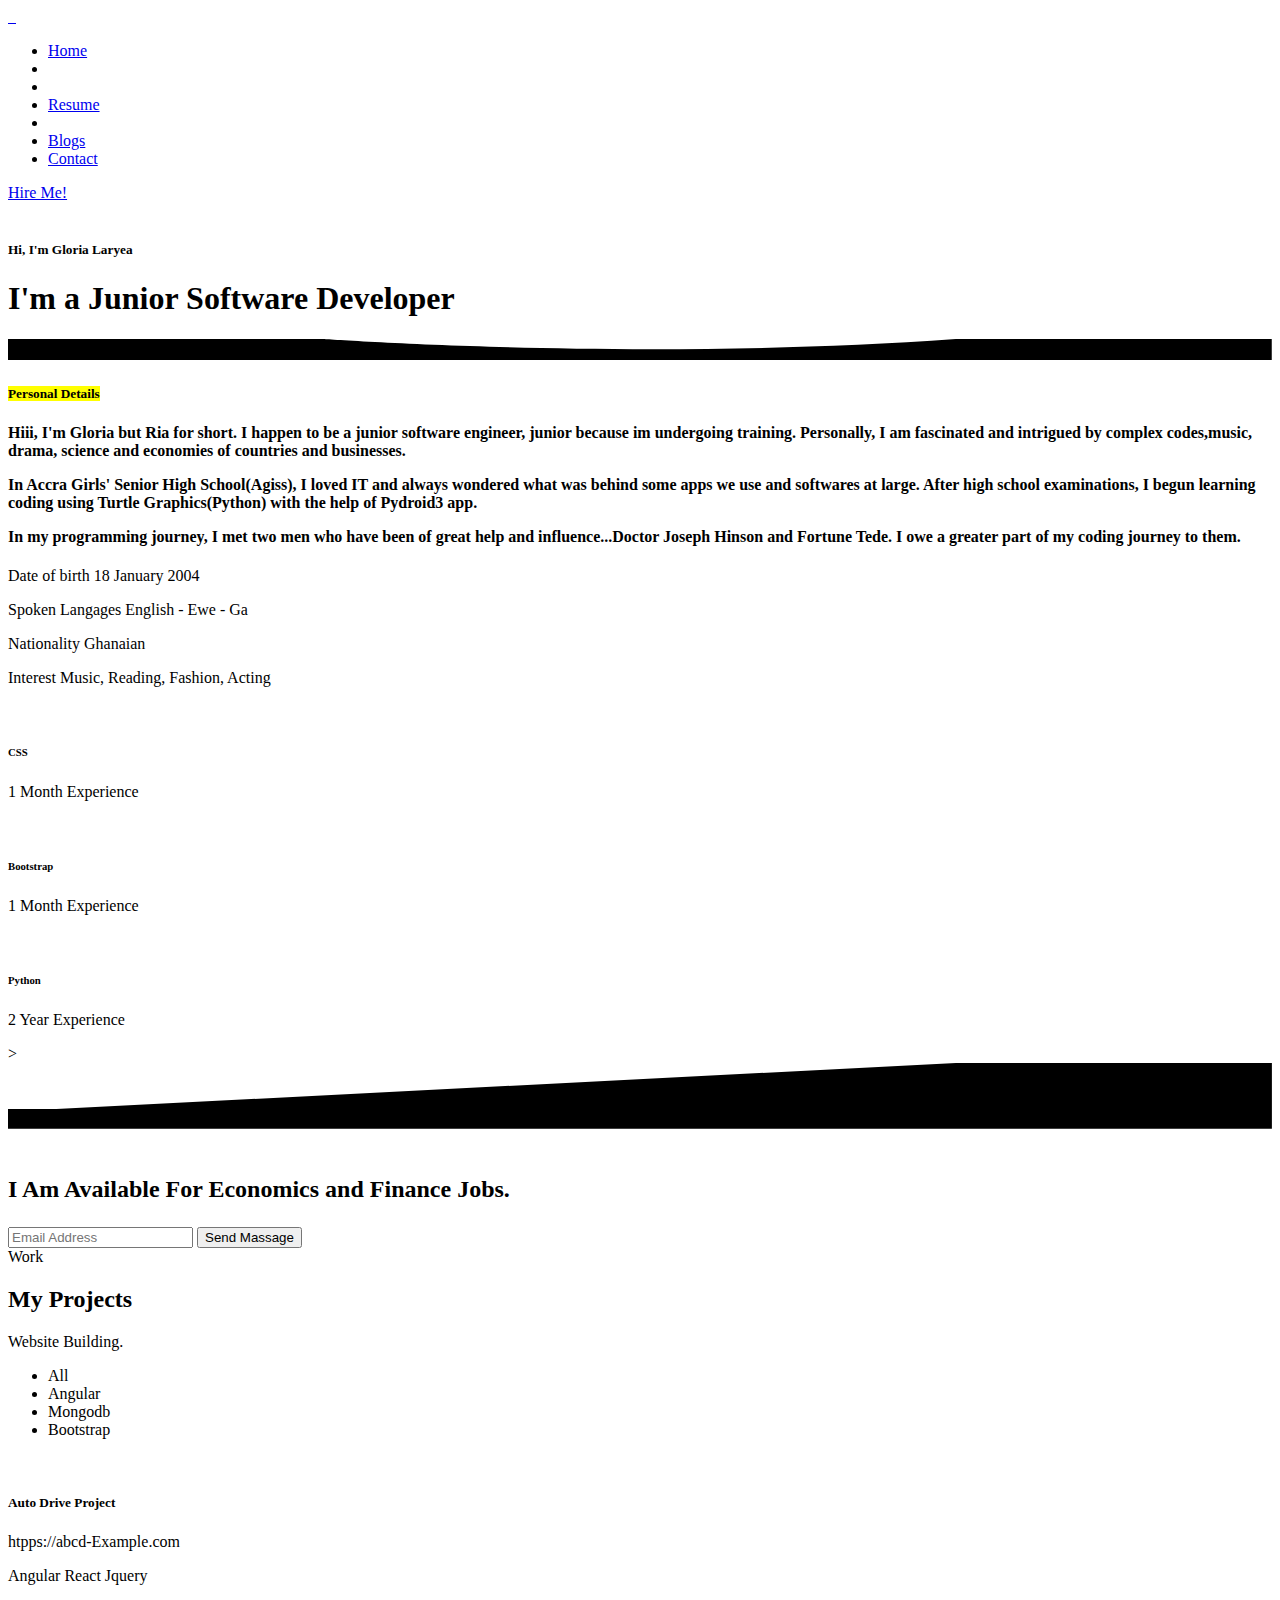
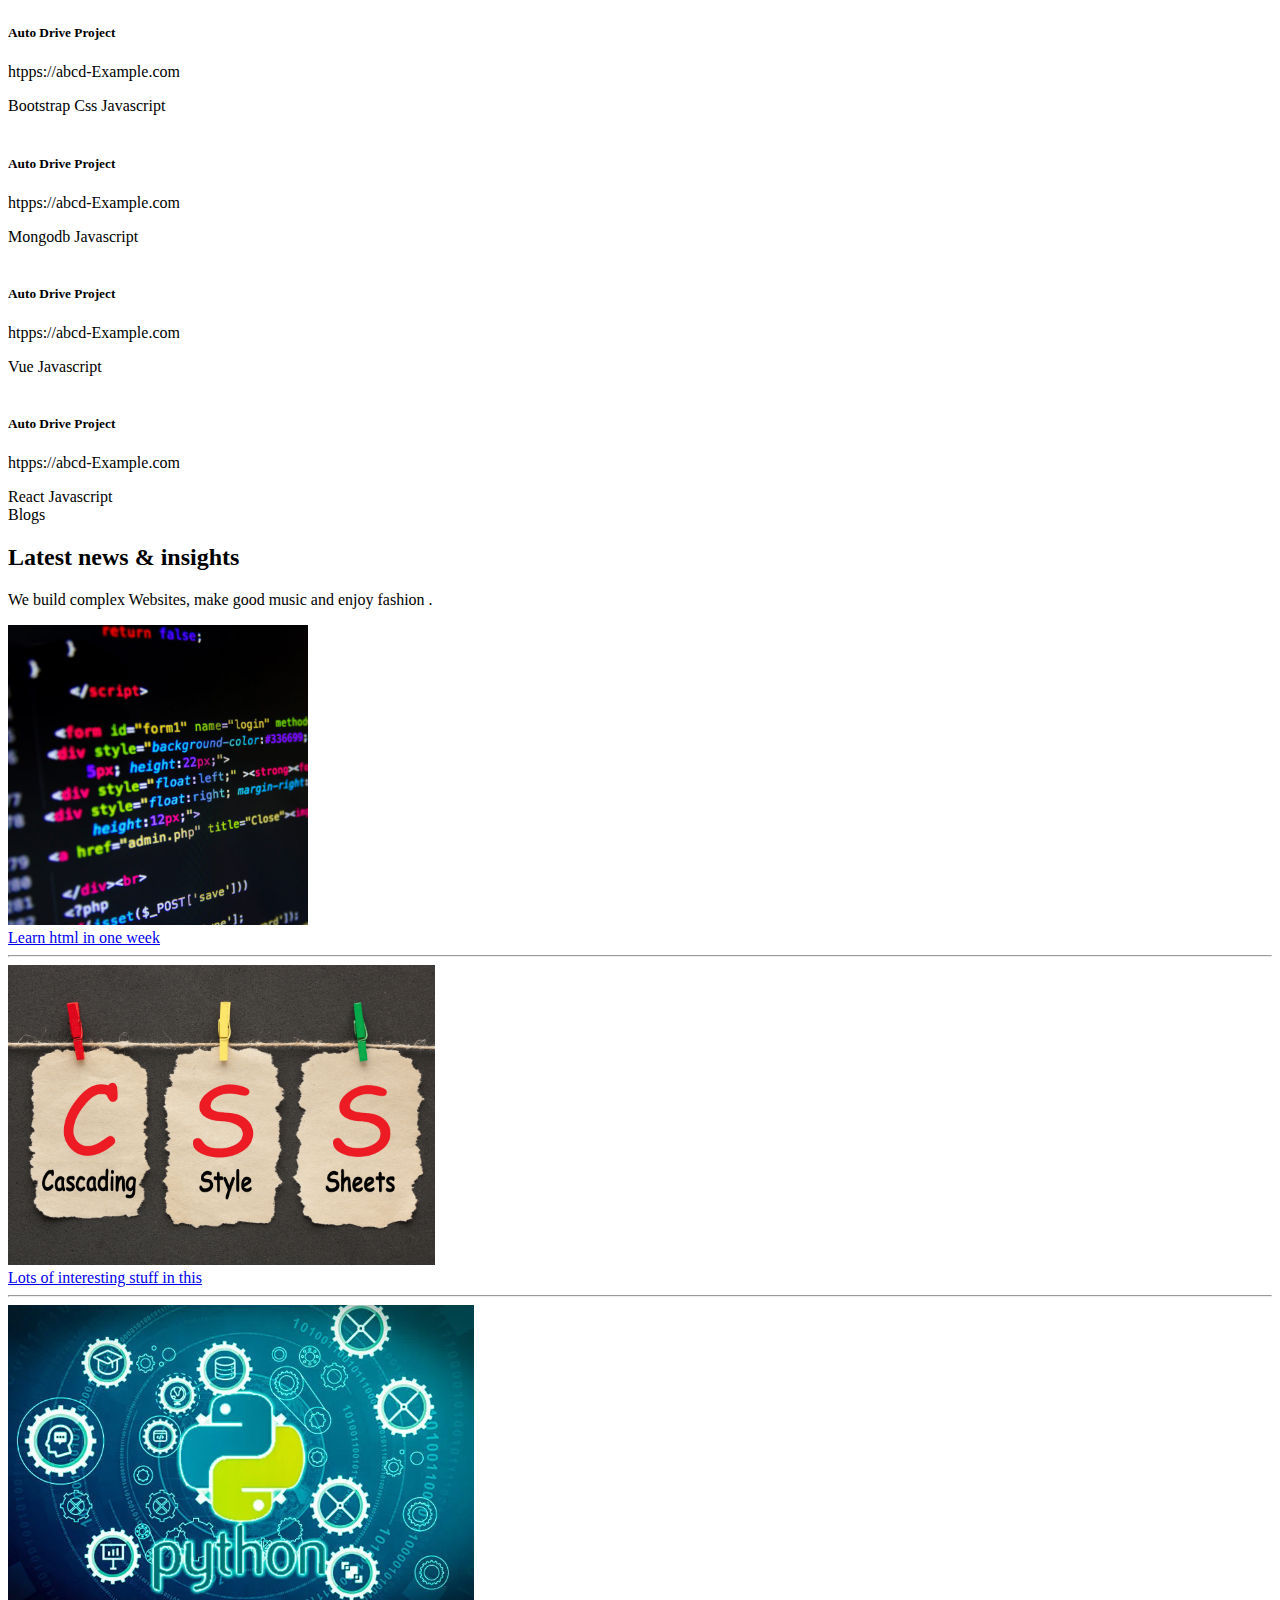
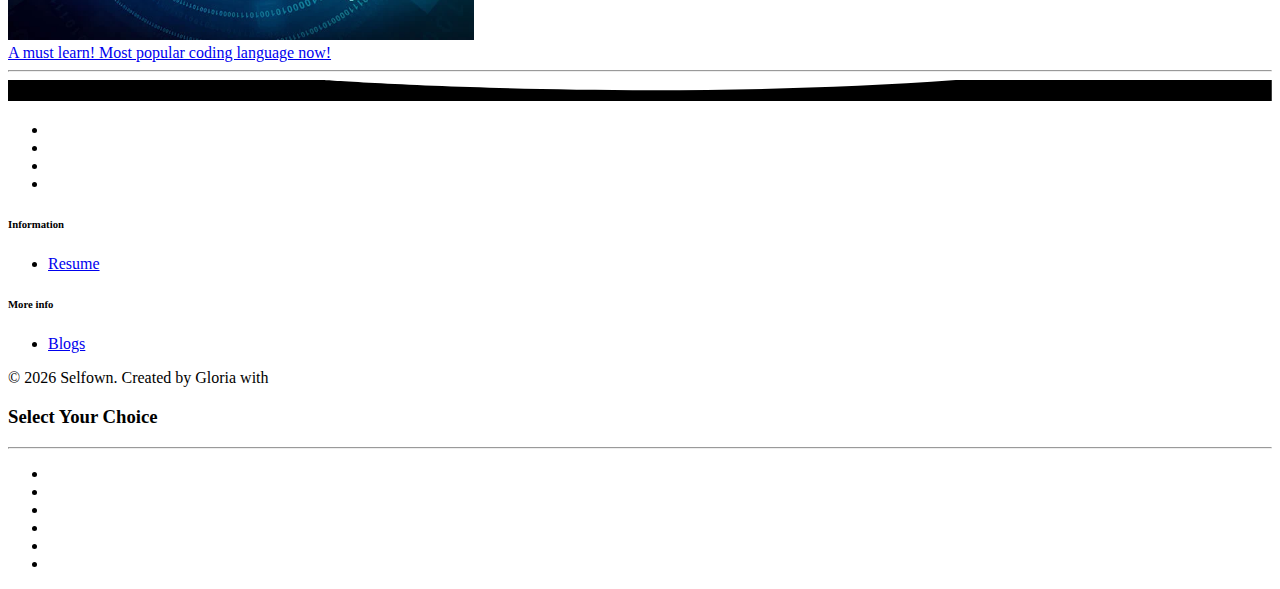
==== index.html @ b5bde8a4 "fixhomepage" ====
<!DOCTYPE html>
<html lang="en">
    
<!-- Mirrored from mannatthemes.com/selfown/default/index.html by HTTrack Website Copier/3.x [XR&CO'2014], Fri, 25 Nov 2022 14:54:47 GMT -->
<head>
        <meta charset="utf-8" />
        <title>Selfown - Responsive Personal page</title>
        <meta name="viewport" content="width=device-width, initial-scale=1.0" />
        <meta name="description" content="Premium Bootstrap 5 Template" />
        <meta name="keywords" content="bootstrap 5, premium, marketing, multipurpose" />
        <meta content="Mannatthemes" name="author" />

        <!-- favicon -->
        <link rel="shortcut icon" href="images/favicon.ico" />

        <!-- css -->
        <link href="css/bootstrap.min.css" rel="stylesheet" type="text/css" />
        <link href="css/style.min.css" rel="stylesheet" type="text/css" />

        <!-- colors -->
        <link href="css/colors/default.css" rel="stylesheet" type="text/css" id="color-opt" />
    </head>

    <body data-bs-spy="scroll" data-bs-target=".navbar" data-bs-offset="80" >
        <!-- start navbar -->
        <nav class="navbar navbar-expand-lg fixed-top sticky" id="navbar">
            <div class="container">
                <a href="index.html" class="navbar-brand">
                    <img src="images/logo-sm.png" class="logo-sm" alt="" height="24" />
                    <img src="images/logo-light.png" class="logo-light" alt="" height="16" />
                    <img src="images/logo-dark.png" class="logo-dark" alt="" height="16" />
                </a><!--end navbar-brand-->
                <a href="javascript:void(0)" class="navbar-toggler" data-bs-toggle="collapse" data-bs-target="#navbarNav" aria-controls="navbarNav" aria-expanded="false" aria-label="Toggle navigation">
                    <span class="navbar-toggle-icon"><i data-feather="menu"></i></span>
                </a><!--end navbar-toggler-->

                <div class="collapse navbar-collapse" id="navbarNav">
                    <ul class="navbar-nav mx-auto navbar-center mt-lg-0 mt-2">
                        <li class="nav-item">
                            <a class="nav-link active" href="index.html">Home</a>
                        </li><!--end nav-item-->
                        <li class="nav-item">
                            <!-- <a class="nav-link" href="about.html">About</a> -->
                        </li><!--end nav-item-->
                        <li class="nav-item">
                            <!-- <a class="nav-link" href="services.html">Services</a> -->
                        </li><!--end nav-item-->                        
                        <li class="nav-item">
                            <a class="nav-link" href="resume.html">Resume</a>
                        </li><!--end nav-item-->
                        <li class="nav-item">
                            <!-- <a class="nav-link" href="projects.html">Projects</a> -->
                        </li><!--end nav-item-->
                        <li class="nav-item">
                            <a class="nav-link" href="blogs.html">Blogs</a>
                        </li><!--end nav-item-->
                        <li class="nav-item">
                            <a class="nav-link" href="contact.html">Contact</a>
                        </li><!--end nav-item-->
                    </ul><!--end navbar-nav-->
                    <a href="#" class="btn btn-sm nav-btn text-primary mb-4 mb-lg-0">Hire Me! <i class="icon-xxs ms-1" data-feather="chevrons-right"></i></a>
                </div><!-- end #navbarNav -->
            </div><!-- end container -->
        </nav>
        <!-- end navbar -->

        <!-- start hero -->
        <section class="hero-one position-relative main-bg" id="home"  style="background-image: url(images/personal/main-bg.png); background-size: cover; background-position: center center;">
            <div class="container">
                <div class="row align-items-center justify-content-center">
                    
                    <div class="col-lg-5  mx-auto mt-5"> 
                        <img src="images/personal/1.png" alt="" class="img-fluid ml-lg-5">
                    </div><!--end col--> 
                    <div class="col-lg-7 text-center px-0 px-xl-4 mt-5 mt-lg-0 pt-5 pt-lg-0">
                        <h5 class="d-inline-block py-1 px-3 rounded text-muted font-secondary">Hi, I'm Gloria Laryea</h5>
                        <h1 class="hero-title mb-4 font-secondary fo">I'm a Junior Software <mark><span class="fw-medium typewrite" data-period="2000"></span>  </span> </span></mark> Developer</h1>   
                        <span class="wrap"></span>                     
                        <div class="mb-5 mb-lg-0">                           
                            <div class="d-inline-block">
                                <!-- <a href="#" class="btn btn-primary">Download CV</a> -->
                            </div>
                        </div>
                    </div><!--end col-->                  
                </div><!--end row-->             
            </div><!-- end container -->
        </section>
        <!-- end hero -->
        <div class="position-relative">
            <div class="shape overflow-hidden text-white">
                <svg viewBox="0 0 2880 48" fill="none" xmlns="http://www.w3.org/2000/svg">
                    <path d="M0 48H1437.5H2880V0H2160C1442.5 52 720 0 720 0H0V48Z" fill="currentColor"></path>
                </svg>
            </div>
        </div>
        <!-- start about -->
        <section class="section" id="about">
            <div class="container">
                <div class="row align-items-center">                
                    <div class="col-lg-6 align-self-center">
                        <h5 class="fs-24 text-dark fw-medium"><mark>Personal Details</mark></h5>       
                        <h4 class="fw-normal lh-base text-gray-700 mb-4 fs-20"><p>Hiii, I'm Gloria but Ria for short. I happen to be a junior software engineer, junior because im undergoing training. Personally, I am fascinated and intrigued by complex codes,music, drama, science and economies of countries and businesses.</p>

                            <p>In Accra Girls' Senior High School(Agiss), I loved IT and always wondered what was behind some apps we use and softwares at large. After high school examinations, I begun learning coding using Turtle Graphics(Python) with the help of Pydroid3 app.</p>
                            
                            <p>In my programming journey, I met two men who have been of great help and influence...Doctor Joseph Hinson and Fortune Tede. I owe a greater part of my coding journey to them.</p>
                        
                            
    
                        </h4>
                        <div class="social">
                            <a href="https://facebook.com/Akosua Sparkle">
                                <i class="lab la-facebook facebook me-1"></i>
                            </a>
                            <a href="https://telegram.com/lor_riaa">
                                <i class="lab la-telegram telegram me-1"></i>
                            </a>
                            <a href="https://whatsapp.com/0557023655">
                                <i class="lab la-whatsapp whatsapp me-1"></i>
                            </a>
                            <a href="https://instagram.com/_gloria_enyonam">
                                <i class="lab la-instagram instagram"></i>
                            </a>
                            
                        </div>
                    </div><!--end col--> 
                    <div class="col-lg-5 ms-auto align-self-center">
                        <div class="mb-5 mb-lg-0">
                            <p class="mb-2">
                                <span class="personal-detail-title">Date of birth</span> 
                                <span class="personal-detail-info">18 January 2004</span>
                            </p>
                            <p class="mb-2">
                                <span class="personal-detail-title">Spoken Langages</span> 
                                <span class="personal-detail-info">English - Ewe - Ga</span>
                            </p>
                            <p class="mb-2">
                                <span class="personal-detail-title">Nationality</span> 
                                <span class="personal-detail-info">Ghanaian</span>
                            </p>
                            <p class="mb-2">
                                <span class="personal-detail-title">Interest</span> 
                                <span class="personal-detail-info">Music, Reading, Fashion, Acting</span>
                            </p>
                        </div>
                    </div><!--end col-->
                    <div class="col-12 mt-5">
                        <div class="d-flex flex-wrap justify-content-center  mt-4 mt-md-5">
                         
                                
                               
                            <div class="mx-3 ms-sm-0 ms-sm-0 mb-3 card-bg rounded p-1 pe-3 p-md-3 pe-md-4 shadow-sm">
                                <div class="d-flex align-items-center">
                                    <div class="thumb-md d-flex flex-wrap justify-content-center align-items-center">
                                        <img src="images/logos/Angular.svg" alt="" class="" height="34">
                                    </div>
                                    <div class="ms-3">
                                        <h6 class="mb-0 fw-medium text-gray-700">CSS</h6>
                                        <p class="text-muted mb-0 fs-12">1 Month Experience</p>
                                    </div>
                                </div>                           
                            </div><!--/div-->
                            <div class="mx-3 ms-sm-0 ms-sm-0 mb-3 card-bg rounded p-1 pe-3 p-md-3 pe-md-4 shadow-sm">
                                <div class="d-flex align-items-center">
                                    <div class="thumb-md d-flex flex-wrap justify-content-center align-items-center">
                                        <img src="images/logos/bootstrap.svg" alt="" class="" height="34">
                                    </div>
                                    <div class="ms-3">
                                        <h6 class="mb-0 fw-medium text-gray-700">Bootstrap</h6>
                                        <p class="text-muted mb-0 fs-12">1 Month Experience</p>
                                    </div>
                                </div>                           
                            </div><!--/div-->
                            <div class="mx-3 ms-sm-0 ms-sm-0 mb-3 card-bg rounded p-1 pe-3 p-md-3 pe-md-4 shadow-sm">
                                <div class="d-flex align-items-center">
                                    <div class="thumb-md d-flex flex-wrap justify-content-center align-items-center">
                                        <img src="images/logos/vue.svg" alt="" class="" height="34">
                                    </div>
                                    <div class="ms-3">
                                        <h6 class="mb-0 fw-medium text-gray-700">Python</h6>
                                        <p class="text-muted mb-0 fs-12">2 Year Experience</p>
                                    </div>
                                </div>                           
                            </div><!--/div-->
                            
                            </div><!--/div-->
                        </div><!-- End div -->
                    </div><!-- End Col -->
                </div><!--end row--> 
            </div><!-- end container -->
        </section>
        <!-- end about -->
        <!-- start services -->
        
        
        <!-- start resume -->
       >
        
        <div class="position-relative"> 
            <div class="shape overflow-hidden text-light"> 
                <svg viewBox="0 0 2880 150" fill="none" xmlns="http://www.w3.org/2000/svg"> <path d="M110 105L2160 0H2880V150H0V105H110Z" fill="currentColor"></path> </svg>
            </div>
        </div>
        <!--what client says -->
       
        <section class="section bg-light cta-pettern" id="cta">
            <div class="container">            
                <div class="row align-items-center">
                    <div class="col-lg-6">
                        <div class="pattern-1 position-absolute">
                            <img src="images/p-1.svg" alt="" class="" height="80">
                        </div>
                        <h2 class="text-dark" style="line-height: 1.5; position: relative;">I Am Available For Economics and Finance Jobs.</h2>
                        <!-- <p class="text-muted mb-0">Browse hundreds of job offers and find the bestsuitable position.</p> -->
                    </div><!--end col--> 
                    <div class="col-lg-6 ml-auto">
                        <div class="cta-search">
                            <form class="position-relative">
                                <input type="email" placeholder="Email Address" required="">
                                <button type="submit" class="btn btn-dark">Send Massage</button>
                            </form>
                        </div>
                    </div><!--end col--> 
                </div><!--end row--> 
            </div><!--end container--> 
        </section>
        <!-- start projects -->
        <section class="section" id="projects">
            <div class="container">                
                <div class="row justify-content-center mb-4">
                    <div class="col-12 col-md-10 col-lg-7 text-center">
                        <span class="badge badge-lg rounded bg-soft-alt-success fw-normal fs-13 text-uppercase">Work</span>
                        <h2 class="fs-2 fw-medium lh-1 text-dark my-3">My Projects</h2>
                        <p class="text-gray-700 fs-18 fs-lg mb-4 mb-md-5 lh-lg">
                          Website Building.
                        </p>
                    </div><!--end col-->
                </div><!--end row-->
                <div class="row">                    
                    <div class="col-12 filters-group-wrap">
                        <div class="filters-group mb-5">                            
                            <ul class="mb-0 list-unstyled filter-options filter-tab">
                                <li class="list-inline-item position-relative text-dark active" data-group="all">All</li>
                                <li class="list-inline-item position-relative text-dark" data-group="angular">Angular</li>
                                <li class="list-inline-item position-relative text-dark" data-group="mongodb">Mongodb</li>
                                <li class="list-inline-item position-relative text-dark" data-group="bootstrap">Bootstrap</li>
                            </ul>
                        </div>
                    </div><!--end col-->
                </div><!--end row-->
                <div class="row d-flex  g-1 justify-content-center" id="grid">
                    <div class="col-lg-4 col-md-6 picture-item" data-groups='["angular", "bootstrap"]'>
                        <div class="card rounded shadow border-0 m-2">
                            <div class="card-body p-4 m-2">
                                <div class="media mb-3">
                                    <div class="bg-soft-alt-orange d-flex justify-content-center align-items-center thumb-xl  rounded">
                                        <img src="images/logos/Angular.svg" alt="" class="thumb-md">
                                    </div>
                                    <div class="media-body ms-3 align-self-center">
                                        <h5 class="text-dark fs-18 fw-medium m-0">Auto Drive Project</h5>
                                        <p class="text-muted mb-0 fs-13">htpps://abcd-Example.com <a href="#"><i class="ti ti-external-link fs-18 text-primary"></i></a></p>
                                    </div><!--end media-body-->
                                </div><!--end media-->  
                                <span class="badge badge-lg rounded bg-soft-alt-info fw-normal fs-12 text-uppercase">Angular</span>
                                <span class="badge badge-lg rounded bg-soft-alt-info fw-normal fs-12 text-uppercase">React</span>
                                <span class="badge badge-lg rounded bg-soft-alt-info fw-normal fs-12 text-uppercase">Jquery</span>
                            </div><!-- end card-body -->
                        </div><!-- end card -->
                    </div><!-- end col -->
                    <div class="col-lg-4 col-md-6 picture-item" data-groups='["bootstrap"]'>
                        <div class="card rounded shadow border-0 m-2">
                            <div class="card-body p-4 m-2">
                                <div class="media mb-3">
                                    <div class="bg-soft-alt-info d-flex justify-content-center align-items-center thumb-xl  rounded">
                                        <img src="images/logos/bootstrap.svg" alt="" class="thumb-md">
                                    </div>
                                    <div class="media-body ms-3 align-self-center">
                                        <h5 class="text-dark fs-18 fw-medium m-0">Auto Drive Project</h5>
                                        <p class="text-muted mb-0 fs-13">htpps://abcd-Example.com <a href="#"><i class="ti ti-external-link fs-18 text-primary"></i></a></p>
                                    </div><!--end media-body-->
                                </div><!--end media-->                             
                                <span class="badge badge-lg rounded bg-soft-alt-info fw-normal fs-12 text-uppercase">Bootstrap</span>
                                <span class="badge badge-lg rounded bg-soft-alt-info fw-normal fs-12 text-uppercase">Css</span>
                                <span class="badge badge-lg rounded bg-soft-alt-info fw-normal fs-12 text-uppercase">Javascript</span>
                            </div><!-- end card-body -->
                        </div><!-- end card -->
                    </div><!-- end col -->
                    <div class="col-lg-4 col-md-6 picture-item" data-groups='["mongodb", "vue", "angular"]'>
                        <div class="card rounded shadow border-0 m-2">
                            <div class="card-body p-4 m-2">
                                <div class="media mb-3">
                                    <div class="bg-soft-alt-success d-flex justify-content-center align-items-center thumb-xl  rounded">
                                        <img src="images/logos/mongodb.svg" alt="" class="thumb-md">
                                    </div>
                                    <div class="media-body ms-3 align-self-center">
                                        <h5 class="text-dark fs-18 fw-medium m-0">Auto Drive Project</h5>
                                        <p class="text-muted mb-0 fs-13">htpps://abcd-Example.com <a href="#"><i class="ti ti-external-link fs-18 text-primary"></i></a></p>
                                    </div><!--end media-body-->
                                </div><!--end media-->                             
                                <span class="badge badge-lg rounded bg-soft-alt-info fw-normal fs-12 text-uppercase">Mongodb</span>
                                <span class="badge badge-lg rounded bg-soft-alt-info fw-normal fs-12 text-uppercase">Javascript</span>
                            </div><!-- end card-body -->
                        </div><!-- end card -->
                    </div><!-- end col --> 
                    <div class="col-lg-4 col-md-6 picture-item" data-groups='["vue"]'>
                        <div class="card rounded shadow border-0 m-2">
                            <div class="card-body p-4 m-2">
                                <div class="media mb-3">
                                    <div class="bg-soft-alt-success d-flex justify-content-center align-items-center thumb-xl  rounded">
                                        <img src="images/logos/vue.svg" alt="" class="thumb-md">
                                    </div>
                                    <div class="media-body ms-3 align-self-center">
                                        <h5 class="text-dark fs-18 fw-medium m-0">Auto Drive Project</h5>
                                        <p class="text-muted mb-0 fs-13">htpps://abcd-Example.com <a href="#"><i class="ti ti-external-link fs-18 text-primary"></i></a></p>
                                    </div><!--end media-body-->
                                </div><!--end media-->                             
                                <span class="badge badge-lg rounded bg-soft-alt-info fw-normal fs-12 text-uppercase">Vue</span>
                                <span class="badge badge-lg rounded bg-soft-alt-info fw-normal fs-12 text-uppercase">Javascript</span>
                            </div><!-- end card-body -->
                        </div><!-- end card -->
                    </div><!-- end col -->
                    <div class="col-lg-4 col-md-6 picture-item" data-groups='["react", "angular"]'>
                        <div class="card rounded shadow border-0 m-2">
                            <div class="card-body p-4 m-2">
                                <div class="media mb-3">
                                    <div class="bg-soft-alt-primary d-flex justify-content-center align-items-center thumb-xl  rounded">
                                        <img src="images/logos/react.svg" alt="" class="thumb-md">
                                    </div>
                                    <div class="media-body ms-3 align-self-center">
                                        <h5 class="text-dark fs-18 fw-medium m-0">Auto Drive Project</h5>
                                        <p class="text-muted mb-0 fs-13">htpps://abcd-Example.com <a href="#"><i class="ti ti-external-link fs-18 text-primary"></i></a></p>
                                    </div><!--end media-body-->
                                </div><!--end media-->                             
                                <span class="badge badge-lg rounded bg-soft-alt-info fw-normal fs-12 text-uppercase">React</span>
                                <span class="badge badge-lg rounded bg-soft-alt-info fw-normal fs-12 text-uppercase">Javascript</span>
                            </div><!-- end card-body -->
                        </div><!-- end card -->
                    </div><!-- end col -->                    
                </div><!-- end row -->
            </div><!-- end container -->
        </section>
        <!-- end projects -->
        
        <!-- our blogs -->
        <section class="section " id="blogs">
            <div class="container pb-5">
                <div class="row justify-content-center mb-4">
                    <div class="col-12 col-md-10 col-lg-7 text-center">
                        <span class="badge badge-lg rounded bg-soft-alt-success fw-normal fs-13 text-uppercase">Blogs</span>
                        <h2 class="fs-2 fw-normal lh-1 text-dark my-3">Latest news & insights</h2>
                        <p class="text-gray-700 fs-18 fs-lg mb-4 mb-md-5 lh-lg">
                            We build complex Websites, make good music and enjoy fashion .
                        </p>
                    </div><!--end col-->
                </div><!--end row-->
                <div class="row align-items-center">
                    <div class="col-lg-4 col-md-6">
                        <div class="card shadow">
                            <img src="images/htmlperfect.jpg" style="height:300px;" alt="" class="img-fluid rounded-top">
                            <div class="card-body">
                                
                                <a href="blog-detail.html" class="fs-20 my-0 d-block fw-medium">Learn html in one week</a>
                                <hr class="hr-dashed">
                                <div class="d-flex justify-content-between">
                                    <div class="meta-box">
                                        <div class="media">
                                            <!-- <img src="images/users/user-7.jpg" alt="" class="thumb-sm rounded-circle me-2 align-self-center"> -->                                       
                                            <div class="media-body align-self-center text-truncate">
                                            </div><!--end media-body-->
                                        </div>                                            
                                    </div><!--end meta-box-->
                                    <div class="align-self-center">
                                        <!-- <a href="blog-detail.html" class="fs-14"> <i class="ti ti-arrow-right align-self-center"></i></a> -->
                                    </div>
                                </div>                                                                 
                            </div><!--end card-body-->
                        </div><!--end card-->
                    </div><!--end col-->
                    <div class="col-lg-4 col-md-6">
                        <div class="card shadow">
                            <img src="images/cssimage.png" style="height:300px ;" alt="" class="img-fluid rounded-top">
                            <div class="card-body">                                
                                <a href="blog-detail.html" class="fs-20 my-0 d-block fw-medium">Lots of interesting stuff in this</a>
                                <hr class="hr-dashed">
                                <div class="d-flex justify-content-between">
                                    <div class="meta-box">
                                        <div class="media">
                                            <!-- <img src="images/users/user-2.jpg" alt="" class="thumb-sm rounded-circle me-2 align-self-center"> -->                                      
                                            <div class="media-body align-self-center text-truncate">
                                    
                                            </div><!--end media-body-->
                                        </div>                                            
                                    </div><!--end meta-box-->
                                    <div class="align-self-center">
                                        <!-- <a href="blog-detail.html" class="fs-14"><i class="ti ti-arrow-right align-self-center"></i></a> -->
                                    </div>
                                </div>                                                                 
                            </div><!--end card-body-->
                        </div><!--end card-->
                    </div><!--end col-->           
                    
                    <div class="col-lg-4 col-md-6">
                        <div class="card shadow">
                            <img src="images/pythonimage.webp" style="min-height: 335px;object-fit: cover;max-height: 335px;" alt="" class="img-fluid rounded-top">
                            <div class="card-body">                                
                                <a href="blog-detail.html" class="fs-20 my-0 d-block fw-medium">A must learn! Most popular coding language now!</a>
                                <hr class="hr-dashed">
                                <div class="d-flex justify-content-between">
                                    <div class="meta-box">
                                        <div class="media">
                                            <!-- <img src="images/users/user-2.jpg" alt="" class="thumb-sm rounded-circle me-2 align-self-center"> -->                                       
                                            <div class="media-body align-self-center text-truncate">
                                            </div><!--end media-body-->
                                        </div>                                            
                                    </div><!--end meta-box-->
                                    <div class="align-self-center">
                                        <!-- <a href="blog-detail.html" class="fs-14"> <i class="ti ti-arrow-right align-self-center"></i></a> -->
                                    </div>
                                </div>                                                                 
                            </div><!--end card-body-->
                        </div><!--end card-->
                    </div><!--end col-->            
                </div><!-- end row -->
            </div>
            <!-- end container -->
        </section>
        <!--end projects-->

        <!-- start contact us -->
       
        <!-- end contact us -->


        <div class="position-relative">
            <div class="shape overflow-hidden bg-footer">
                <svg viewBox="0 0 2880 48" fill="none" xmlns="http://www.w3.org/2000/svg">
                    <path d="M0 48H1437.5H2880V0H2160C1442.5 52 720 0 720 0H0V48Z" fill="currentColor"></path>
                </svg>
            </div>
        </div>

        <!-- start footer -->
        <footer class="footer">
            <div class="container">
                <div class="row">
                    <div class="col-lg-5 border-e-dashed">
                        <a href="layout-one-1.html">
                            
                        <ul class="list-unstyled footer-social mb-0 mt-sm-0 mt-3">
                            <li class="list-inline-item">
                                <a href="https://facebook.com/Akosua Sparkle"> <i class="icon-xs" data-feather="facebook"></i> </a>
                            </li>
                            <li class="list-inline-item">
                                <a href="https://telegram.com/lor_riaa"> <i class="icon-xs" data-feather="telegram"></i> </a>
                            </li>
                            <li class="list-inline-item">
                                <a href="https://whatsapp.com/0557023655"> <i class="icon-xs" data-feather="whatsapp"></i> </a>
                            </li>
                            <li class="list-inline-item">
                                <a href="https://instagram.com/_gloria_enyonam"> <i class="icon-xs" data-feather="instagram"></i> </a>
                            </li>
                        </ul>
                    </div><!-- end col -->
                    <div class="col-lg-6 offset-lg-1">
                        <div class="row">
                            <div class="col-md-4">
                                <!-- <h6 class="text-footer mb-4 mt-sm-0 mt-5">Company</h6> -->
                                <ul class="list-unstyled footer-list">
                                    
                                </ul>
                            </div><!-- end col -->
                            <div class="col-md-4">
                                <h6 class="text-footer mb-4 mt-sm-0 mt-4">Information</h6>
                                <ul class="list-unstyled footer-list">
                                    <li><a href="#resume">Resume</a></li>
                                   
                                </ul>
                            </div><!-- end col -->
                            <div class="col-md-4">
                                <h6 class="text-footer mb-4 mt-sm-0 mt-4">More info</h6>
                                <ul class="list-unstyled footer-list">
                                    <li><a href="#blogs">Blogs</a></li>
                                    
                                </ul>
                            </div><!-- end col -->
                        </div><!-- end row -->
                    </div><!-- end col -->
                </div><!-- end row -->
            </div>
            <!-- end container -->
        </footer>
        <!-- end footer -->

        <!-- start footer alter -->
        <div class="footer-alt">
            <div class="container">
                <div class="row">
                    <div class="col-sm-6">
                        <p> &copy; <script>
                            document.write(new Date().getFullYear())
                        </script> Selfown. Created by Gloria with <i class="las la-heart text-danger"></i></p>
                    </div>
                    <div class="col-sm-6 text-sm-end">
                        <ul class="list-inline mb-0">
                            <!-- <li class="list-inline-item"><a href="#">- Terms & condition<sup class="text-danger">*</sup></a></li> 
                        </ul>
                    </div>
                </div>
                <!-- end row -->
            </div>
            <!-- end container -->
        </div>
        <!-- end footer alter -->

        <!-- Style switcher -->
        <div id="style-switcher" onclick="toggleSwitcher()">
            <div>
                <h3 class="fw-medium mb-0">Select Your Choice</h3>
                <hr class="hr-dashed my-3">
                <ul class="pattern">
                    <li>
                        <a class="color1" href="javascript: void(0);" onclick="setColor('default')"></a>
                    </li>
                    <li>
                        <a class="color2" href="javascript: void(0);" onclick="setColor('info')"></a>
                    </li>
                    <li>
                        <a class="color3" href="javascript: void(0);" onclick="setColor('warning')"></a>
                    </li>
                    <li>
                        <a class="color4" href="javascript: void(0);" onclick="setColor('orange')"></a>
                    </li>
                    <li>
                        <a class="color5" href="javascript: void(0);" onclick="setColor('purple')"></a>
                    </li>
                    <li>
                        <a class="color6" href="javascript: void(0);" onclick="setColor('success')"></a>
                    </li>
                </ul>
            </div>
            <div class="bottom">
                <a href="javascript: void(0);" class="settings rounded-end"><i class="las la-paint-brush fs-22"></i></a>
            </div>
        </div>
        <!-- end Style switcher -->

        <script src="js/bootstrap.bundle.min.js"></script>

        <!-- feather icon -->
        <script src="js/feather.js"></script>
        <script src="js/shuffle.min.js"></script>
        <script src="js/projects.init.js"></script>
        <script src="js/typed.js"></script>

        <script src="js/app.js"></script>
    </body>

<!-- Mirrored from mannatthemes.com/selfown/default/index.html by HTTrack Website Copier/3.x [XR&CO'2014], Fri, 25 Nov 2022 14:55:37 GMT -->
</html>
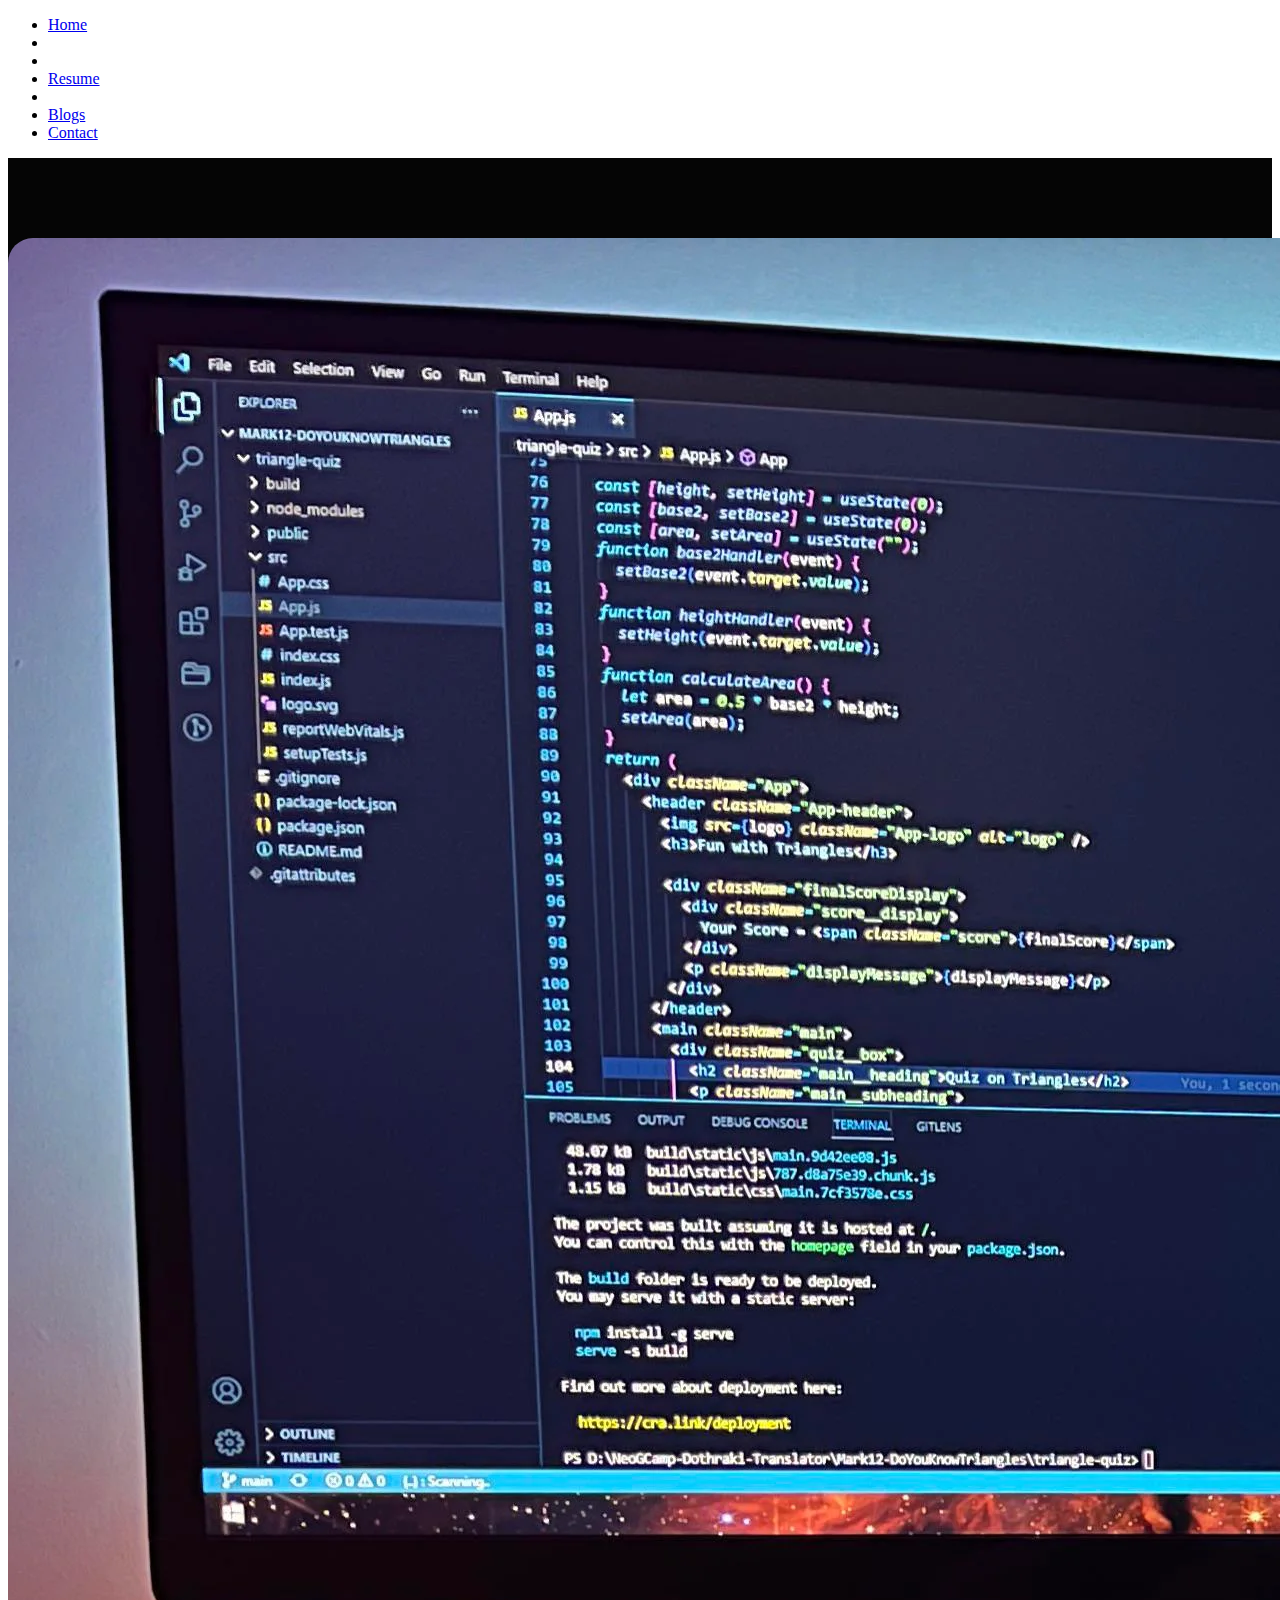
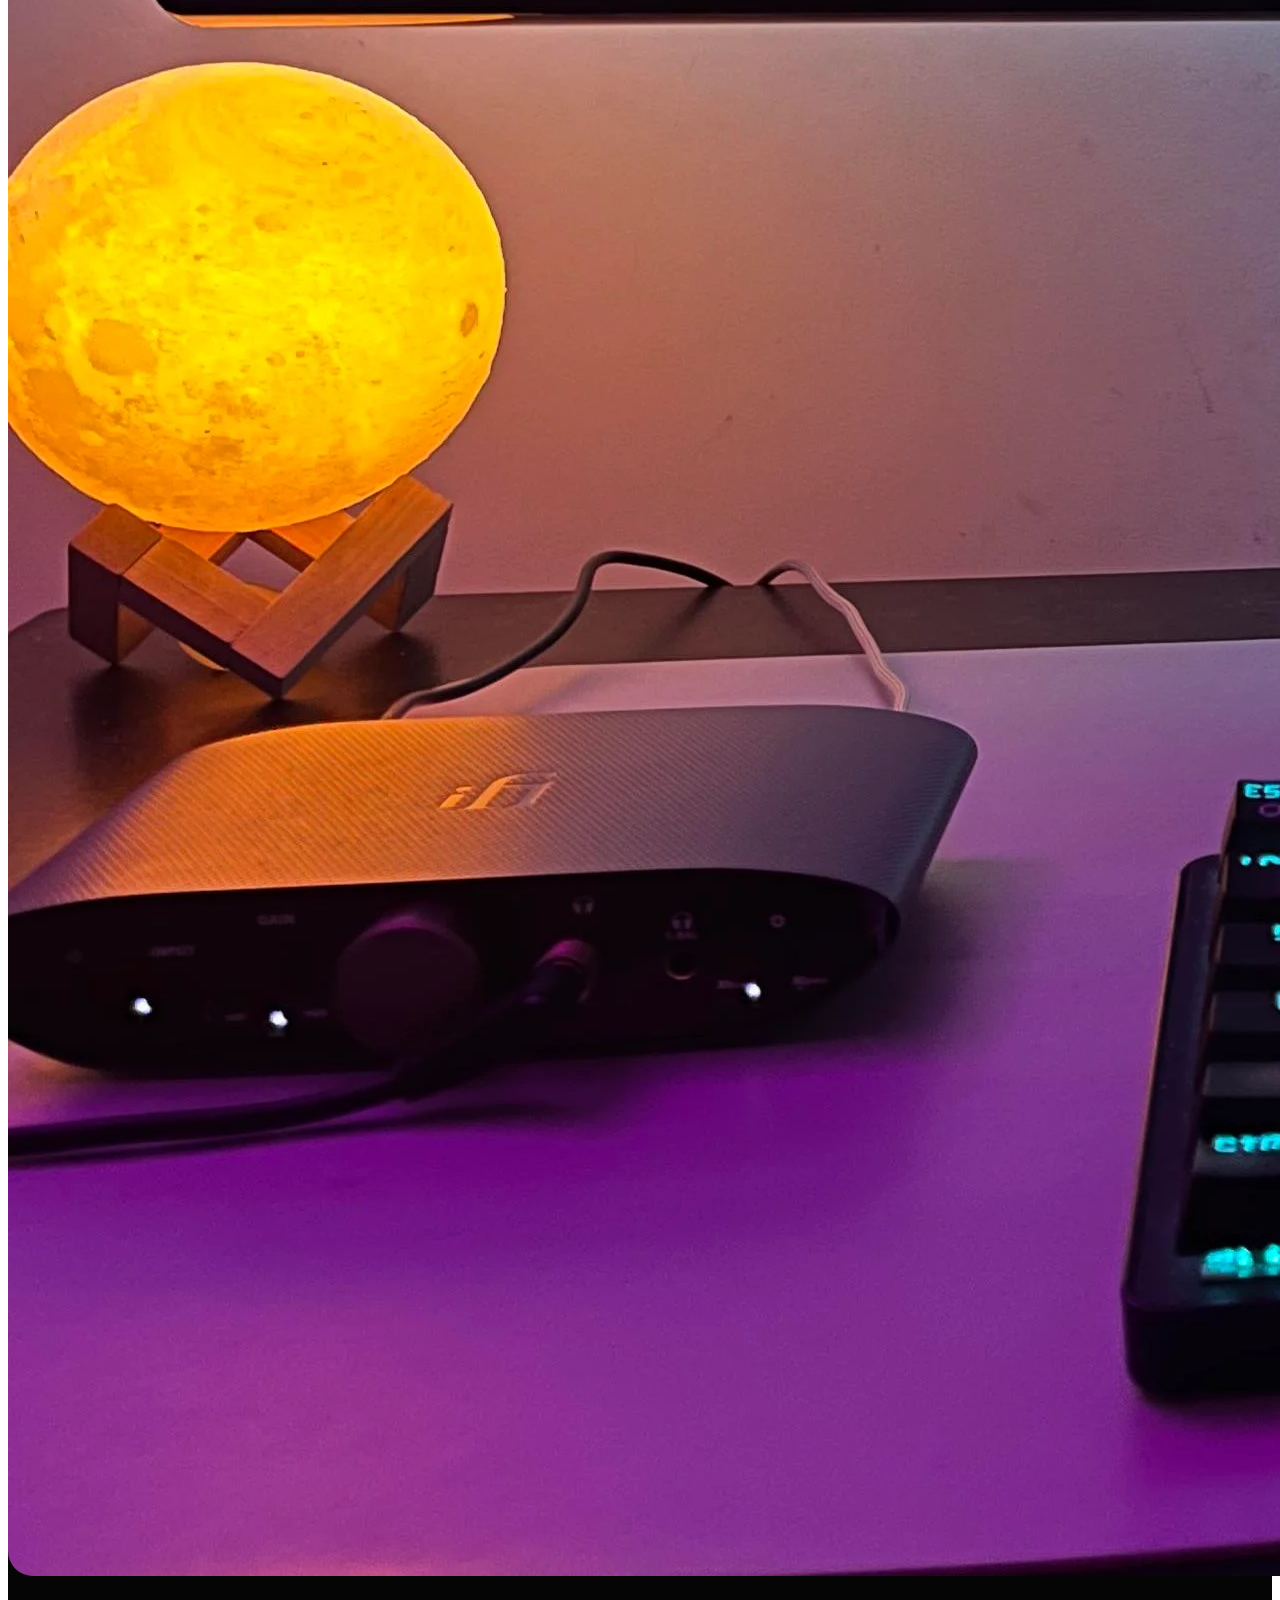
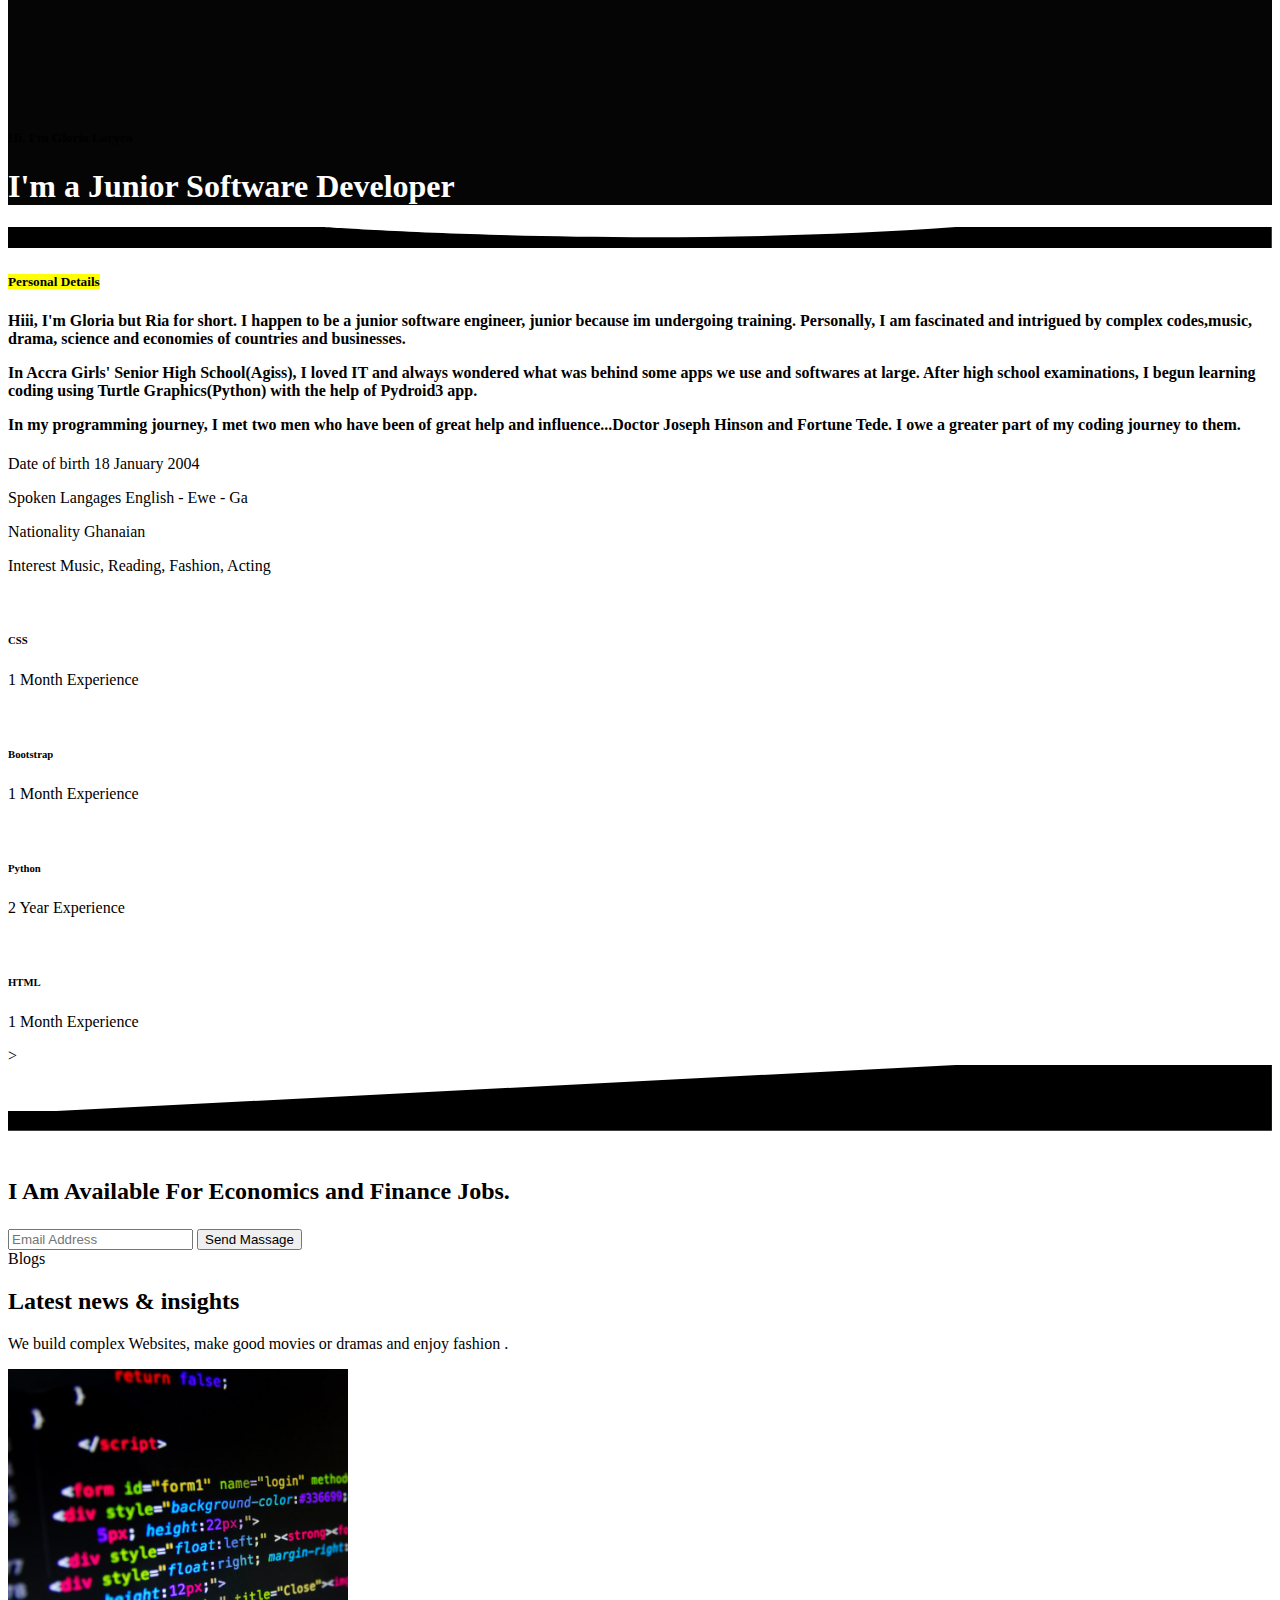
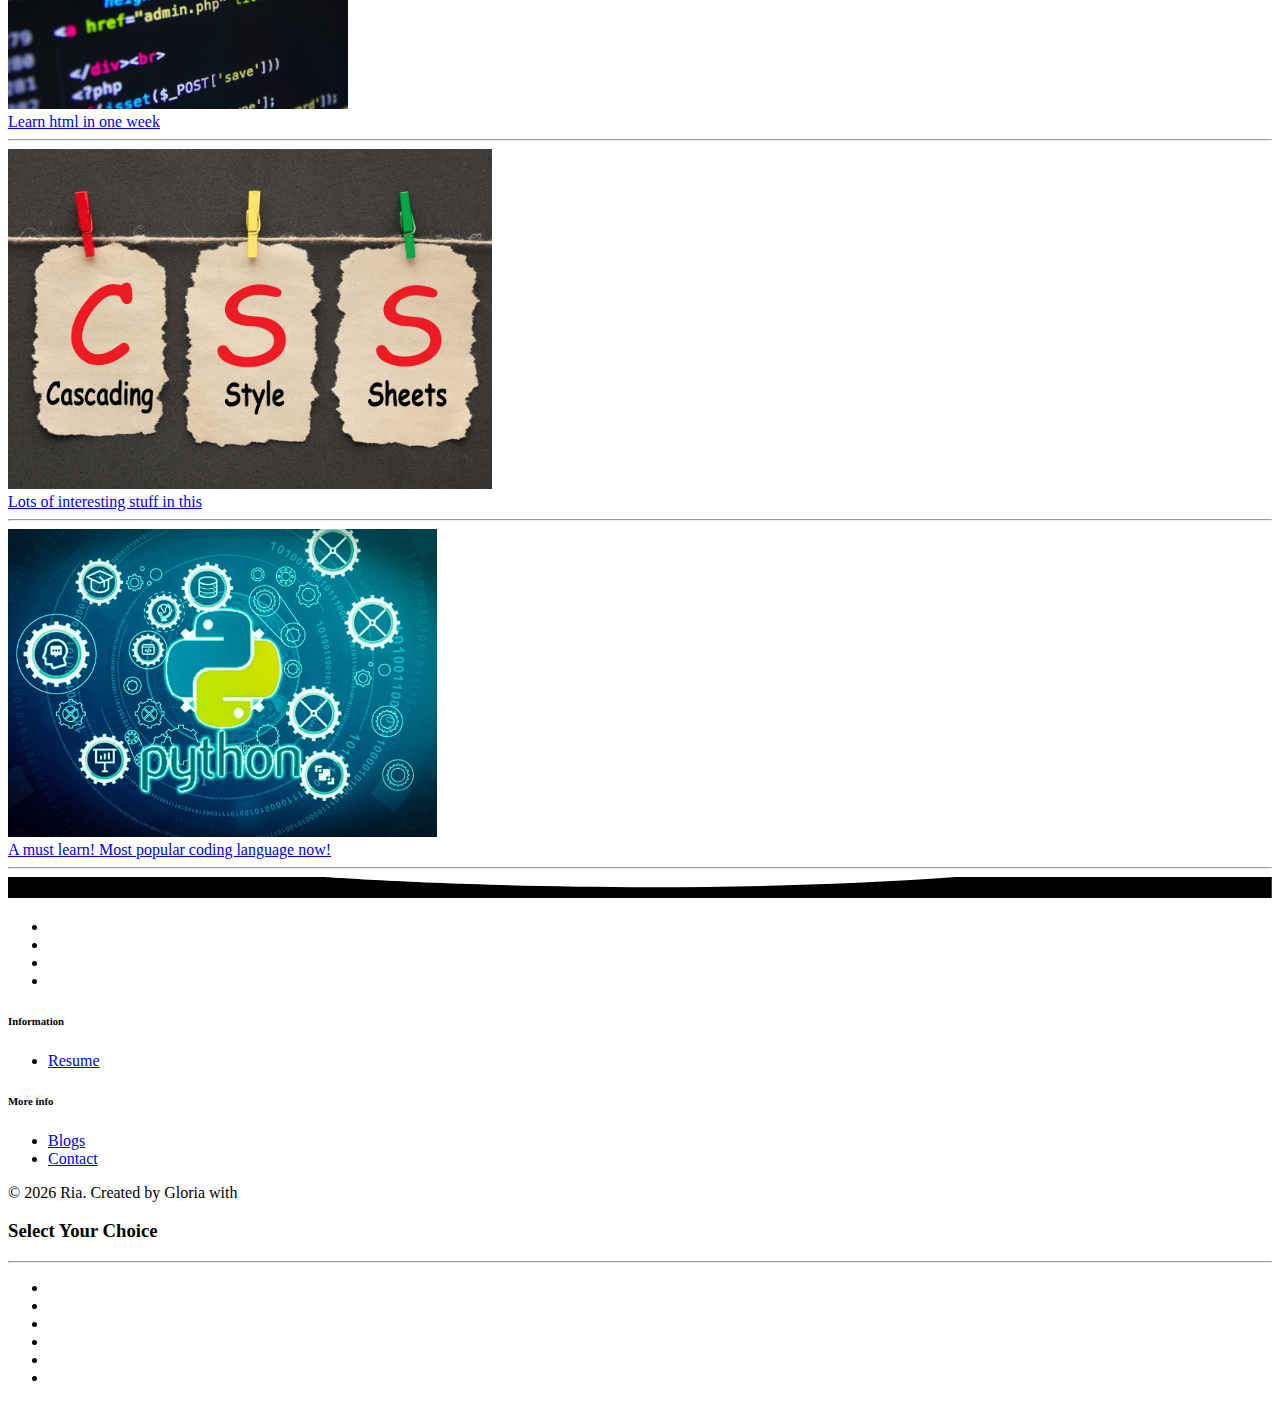
==== commit b0d88925: "fixed home page" ====
--- a/index.html
+++ b/index.html
@@ -4,7 +4,7 @@
 <!-- Mirrored from mannatthemes.com/selfown/default/index.html by HTTrack Website Copier/3.x [XR&CO'2014], Fri, 25 Nov 2022 14:54:47 GMT -->
 <head>
         <meta charset="utf-8" />
-        <title>Selfown - Responsive Personal page</title>
+        <title>Ria - Responsive Personal page</title>
         <meta name="viewport" content="width=device-width, initial-scale=1.0" />
         <meta name="description" content="Premium Bootstrap 5 Template" />
         <meta name="keywords" content="bootstrap 5, premium, marketing, multipurpose" />
@@ -26,9 +26,9 @@
         <nav class="navbar navbar-expand-lg fixed-top sticky" id="navbar">
             <div class="container">
                 <a href="index.html" class="navbar-brand">
-                    <img src="images/logo-sm.png" class="logo-sm" alt="" height="24" />
-                    <img src="images/logo-light.png" class="logo-light" alt="" height="16" />
-                    <img src="images/logo-dark.png" class="logo-dark" alt="" height="16" />
+                    <!-- <img src="images/logo-sm.png" class="logo-sm" alt="" height="24" /> -->
+                    <!-- <img src="images/logo-light.png" class="logo-light" alt="" height="16" /> -->
+                    <!-- <img src="images/logo-dark.png" class="logo-dark" alt="" height="16" /> -->
                 </a><!--end navbar-brand-->
                 <a href="javascript:void(0)" class="navbar-toggler" data-bs-toggle="collapse" data-bs-target="#navbarNav" aria-controls="navbarNav" aria-expanded="false" aria-label="Toggle navigation">
                     <span class="navbar-toggle-icon"><i data-feather="menu"></i></span>
@@ -58,23 +58,23 @@
                             <a class="nav-link" href="contact.html">Contact</a>
                         </li><!--end nav-item-->
                     </ul><!--end navbar-nav-->
-                    <a href="#" class="btn btn-sm nav-btn text-primary mb-4 mb-lg-0">Hire Me! <i class="icon-xxs ms-1" data-feather="chevrons-right"></i></a>
+                    <!-- <a href="#" class="btn btn-sm nav-btn text-primary mb-4 mb-lg-0">Hire Me! <i class="icon-xxs ms-1" data-feather="chevrons-right"></i></a> -->
                 </div><!-- end #navbarNav -->
             </div><!-- end container -->
         </nav>
         <!-- end navbar -->
 
         <!-- start hero -->
-        <section class="hero-one position-relative main-bg" id="home"  style="background-image: url(images/personal/main-bg.png); background-size: cover; background-position: center center;">
+        <section class="hero-one position-relative main-bg" id="home"  style="background-color: rgb(0 0 0 / 98%); background-image: url(images/personal/main-bg.png); background-size: cover; background-position: center center;">
             <div class="container">
                 <div class="row align-items-center justify-content-center">
                     
                     <div class="col-lg-5  mx-auto mt-5"> 
-                        <img src="images/personal/1.png" alt="" class="img-fluid ml-lg-5">
+                        <img src="images/bgdark.webp" alt="" class="img-fluid ml-lg-5" style="margin-top: 5rem; margin-bottom: 8rem; border-radius: 25px;">
                     </div><!--end col--> 
                     <div class="col-lg-7 text-center px-0 px-xl-4 mt-5 mt-lg-0 pt-5 pt-lg-0">
                         <h5 class="d-inline-block py-1 px-3 rounded text-muted font-secondary">Hi, I'm Gloria Laryea</h5>
-                        <h1 class="hero-title mb-4 font-secondary fo">I'm a Junior Software <mark><span class="fw-medium typewrite" data-period="2000"></span>  </span> </span></mark> Developer</h1>   
+                        <h1 class="hero-title mb-4 font-secondary fo" style="color: #ffffff;">I'm a Junior Software <mark><span class="fw-medium typewrite" data-period="2000"></span>  </span> </span></mark> Developer</h1>   
                         <span class="wrap"></span>                     
                         <div class="mb-5 mb-lg-0">                           
                             <div class="d-inline-block">
@@ -152,7 +152,7 @@
                             <div class="mx-3 ms-sm-0 ms-sm-0 mb-3 card-bg rounded p-1 pe-3 p-md-3 pe-md-4 shadow-sm">
                                 <div class="d-flex align-items-center">
                                     <div class="thumb-md d-flex flex-wrap justify-content-center align-items-center">
-                                        <img src="images/logos/Angular.svg" alt="" class="" height="34">
+                                        <img src="images/csslogo.png" alt="" class="" height="34">
                                     </div>
                                     <div class="ms-3">
                                         <h6 class="mb-0 fw-medium text-gray-700">CSS</h6>
@@ -174,7 +174,7 @@
                             <div class="mx-3 ms-sm-0 ms-sm-0 mb-3 card-bg rounded p-1 pe-3 p-md-3 pe-md-4 shadow-sm">
                                 <div class="d-flex align-items-center">
                                     <div class="thumb-md d-flex flex-wrap justify-content-center align-items-center">
-                                        <img src="images/logos/vue.svg" alt="" class="" height="34">
+                                        <img src="images/pythonlogo.png" alt="" class="" height="34">
                                     </div>
                                     <div class="ms-3">
                                         <h6 class="mb-0 fw-medium text-gray-700">Python</h6>
@@ -182,6 +182,16 @@
                                     </div>
                                 </div>                           
                             </div><!--/div-->
+                            <div class="mx-3 ms-sm-0 ms-sm-0 mb-3 card-bg rounded p-1 pe-3 p-md-3 pe-md-4 shadow-sm">
+                                <div class="d-flex align-items-center">
+                                    <div class="thumb-md d-flex flex-wrap justify-content-center align-items-center">
+                                        <img src="images/htmllogo.png" alt="" class="" height="34">
+                                    </div>
+                                    <div class="ms-3">
+                                        <h6 class="mb-0 fw-medium text-gray-700">HTML</h6>
+                                        <p class="text-muted mb-0 fs-12">1 Month Experience</p>
+                                    </div>
+                                </div>        
                             
                             </div><!--/div-->
                         </div><!-- End div -->
@@ -224,122 +234,7 @@
                 </div><!--end row--> 
             </div><!--end container--> 
         </section>
-        <!-- start projects -->
-        <section class="section" id="projects">
-            <div class="container">                
-                <div class="row justify-content-center mb-4">
-                    <div class="col-12 col-md-10 col-lg-7 text-center">
-                        <span class="badge badge-lg rounded bg-soft-alt-success fw-normal fs-13 text-uppercase">Work</span>
-                        <h2 class="fs-2 fw-medium lh-1 text-dark my-3">My Projects</h2>
-                        <p class="text-gray-700 fs-18 fs-lg mb-4 mb-md-5 lh-lg">
-                          Website Building.
-                        </p>
-                    </div><!--end col-->
-                </div><!--end row-->
-                <div class="row">                    
-                    <div class="col-12 filters-group-wrap">
-                        <div class="filters-group mb-5">                            
-                            <ul class="mb-0 list-unstyled filter-options filter-tab">
-                                <li class="list-inline-item position-relative text-dark active" data-group="all">All</li>
-                                <li class="list-inline-item position-relative text-dark" data-group="angular">Angular</li>
-                                <li class="list-inline-item position-relative text-dark" data-group="mongodb">Mongodb</li>
-                                <li class="list-inline-item position-relative text-dark" data-group="bootstrap">Bootstrap</li>
-                            </ul>
-                        </div>
-                    </div><!--end col-->
-                </div><!--end row-->
-                <div class="row d-flex  g-1 justify-content-center" id="grid">
-                    <div class="col-lg-4 col-md-6 picture-item" data-groups='["angular", "bootstrap"]'>
-                        <div class="card rounded shadow border-0 m-2">
-                            <div class="card-body p-4 m-2">
-                                <div class="media mb-3">
-                                    <div class="bg-soft-alt-orange d-flex justify-content-center align-items-center thumb-xl  rounded">
-                                        <img src="images/logos/Angular.svg" alt="" class="thumb-md">
-                                    </div>
-                                    <div class="media-body ms-3 align-self-center">
-                                        <h5 class="text-dark fs-18 fw-medium m-0">Auto Drive Project</h5>
-                                        <p class="text-muted mb-0 fs-13">htpps://abcd-Example.com <a href="#"><i class="ti ti-external-link fs-18 text-primary"></i></a></p>
-                                    </div><!--end media-body-->
-                                </div><!--end media-->  
-                                <span class="badge badge-lg rounded bg-soft-alt-info fw-normal fs-12 text-uppercase">Angular</span>
-                                <span class="badge badge-lg rounded bg-soft-alt-info fw-normal fs-12 text-uppercase">React</span>
-                                <span class="badge badge-lg rounded bg-soft-alt-info fw-normal fs-12 text-uppercase">Jquery</span>
-                            </div><!-- end card-body -->
-                        </div><!-- end card -->
-                    </div><!-- end col -->
-                    <div class="col-lg-4 col-md-6 picture-item" data-groups='["bootstrap"]'>
-                        <div class="card rounded shadow border-0 m-2">
-                            <div class="card-body p-4 m-2">
-                                <div class="media mb-3">
-                                    <div class="bg-soft-alt-info d-flex justify-content-center align-items-center thumb-xl  rounded">
-                                        <img src="images/logos/bootstrap.svg" alt="" class="thumb-md">
-                                    </div>
-                                    <div class="media-body ms-3 align-self-center">
-                                        <h5 class="text-dark fs-18 fw-medium m-0">Auto Drive Project</h5>
-                                        <p class="text-muted mb-0 fs-13">htpps://abcd-Example.com <a href="#"><i class="ti ti-external-link fs-18 text-primary"></i></a></p>
-                                    </div><!--end media-body-->
-                                </div><!--end media-->                             
-                                <span class="badge badge-lg rounded bg-soft-alt-info fw-normal fs-12 text-uppercase">Bootstrap</span>
-                                <span class="badge badge-lg rounded bg-soft-alt-info fw-normal fs-12 text-uppercase">Css</span>
-                                <span class="badge badge-lg rounded bg-soft-alt-info fw-normal fs-12 text-uppercase">Javascript</span>
-                            </div><!-- end card-body -->
-                        </div><!-- end card -->
-                    </div><!-- end col -->
-                    <div class="col-lg-4 col-md-6 picture-item" data-groups='["mongodb", "vue", "angular"]'>
-                        <div class="card rounded shadow border-0 m-2">
-                            <div class="card-body p-4 m-2">
-                                <div class="media mb-3">
-                                    <div class="bg-soft-alt-success d-flex justify-content-center align-items-center thumb-xl  rounded">
-                                        <img src="images/logos/mongodb.svg" alt="" class="thumb-md">
-                                    </div>
-                                    <div class="media-body ms-3 align-self-center">
-                                        <h5 class="text-dark fs-18 fw-medium m-0">Auto Drive Project</h5>
-                                        <p class="text-muted mb-0 fs-13">htpps://abcd-Example.com <a href="#"><i class="ti ti-external-link fs-18 text-primary"></i></a></p>
-                                    </div><!--end media-body-->
-                                </div><!--end media-->                             
-                                <span class="badge badge-lg rounded bg-soft-alt-info fw-normal fs-12 text-uppercase">Mongodb</span>
-                                <span class="badge badge-lg rounded bg-soft-alt-info fw-normal fs-12 text-uppercase">Javascript</span>
-                            </div><!-- end card-body -->
-                        </div><!-- end card -->
-                    </div><!-- end col --> 
-                    <div class="col-lg-4 col-md-6 picture-item" data-groups='["vue"]'>
-                        <div class="card rounded shadow border-0 m-2">
-                            <div class="card-body p-4 m-2">
-                                <div class="media mb-3">
-                                    <div class="bg-soft-alt-success d-flex justify-content-center align-items-center thumb-xl  rounded">
-                                        <img src="images/logos/vue.svg" alt="" class="thumb-md">
-                                    </div>
-                                    <div class="media-body ms-3 align-self-center">
-                                        <h5 class="text-dark fs-18 fw-medium m-0">Auto Drive Project</h5>
-                                        <p class="text-muted mb-0 fs-13">htpps://abcd-Example.com <a href="#"><i class="ti ti-external-link fs-18 text-primary"></i></a></p>
-                                    </div><!--end media-body-->
-                                </div><!--end media-->                             
-                                <span class="badge badge-lg rounded bg-soft-alt-info fw-normal fs-12 text-uppercase">Vue</span>
-                                <span class="badge badge-lg rounded bg-soft-alt-info fw-normal fs-12 text-uppercase">Javascript</span>
-                            </div><!-- end card-body -->
-                        </div><!-- end card -->
-                    </div><!-- end col -->
-                    <div class="col-lg-4 col-md-6 picture-item" data-groups='["react", "angular"]'>
-                        <div class="card rounded shadow border-0 m-2">
-                            <div class="card-body p-4 m-2">
-                                <div class="media mb-3">
-                                    <div class="bg-soft-alt-primary d-flex justify-content-center align-items-center thumb-xl  rounded">
-                                        <img src="images/logos/react.svg" alt="" class="thumb-md">
-                                    </div>
-                                    <div class="media-body ms-3 align-self-center">
-                                        <h5 class="text-dark fs-18 fw-medium m-0">Auto Drive Project</h5>
-                                        <p class="text-muted mb-0 fs-13">htpps://abcd-Example.com <a href="#"><i class="ti ti-external-link fs-18 text-primary"></i></a></p>
-                                    </div><!--end media-body-->
-                                </div><!--end media-->                             
-                                <span class="badge badge-lg rounded bg-soft-alt-info fw-normal fs-12 text-uppercase">React</span>
-                                <span class="badge badge-lg rounded bg-soft-alt-info fw-normal fs-12 text-uppercase">Javascript</span>
-                            </div><!-- end card-body -->
-                        </div><!-- end card -->
-                    </div><!-- end col -->                    
-                </div><!-- end row -->
-            </div><!-- end container -->
-        </section>
-        <!-- end projects -->
+        
         
         <!-- our blogs -->
         <section class="section " id="blogs">
@@ -349,14 +244,16 @@
                         <span class="badge badge-lg rounded bg-soft-alt-success fw-normal fs-13 text-uppercase">Blogs</span>
                         <h2 class="fs-2 fw-normal lh-1 text-dark my-3">Latest news & insights</h2>
                         <p class="text-gray-700 fs-18 fs-lg mb-4 mb-md-5 lh-lg">
-                            We build complex Websites, make good music and enjoy fashion .
+                            We build complex Websites, make good movies or dramas and enjoy fashion .
                         </p>
                     </div><!--end col-->
                 </div><!--end row-->
                 <div class="row align-items-center">
                     <div class="col-lg-4 col-md-6">
                         <div class="card shadow">
-                            <img src="images/htmlperfect.jpg" style="height:300px;" alt="" class="img-fluid rounded-top">
+                            <img src="images/htmlperfect.jpg" style="max-width: 125%;
+                            height: 340px;
+                            object-fit: cover;" alt="" class="img-fluid rounded-top">
                             <div class="card-body">
                                 
                                 <a href="blog-detail.html" class="fs-20 my-0 d-block fw-medium">Learn html in one week</a>
@@ -378,7 +275,9 @@
                     </div><!--end col-->
                     <div class="col-lg-4 col-md-6">
                         <div class="card shadow">
-                            <img src="images/cssimage.png" style="height:300px ;" alt="" class="img-fluid rounded-top">
+                            <img src="images/cssimage.png" style="max-width: 125%;
+                            height: 340px;
+                            object-fit: cover;" alt="" class="img-fluid rounded-top">
                             <div class="card-body">                                
                                 <a href="blog-detail.html" class="fs-20 my-0 d-block fw-medium">Lots of interesting stuff in this</a>
                                 <hr class="hr-dashed">
@@ -401,7 +300,9 @@
                     
                     <div class="col-lg-4 col-md-6">
                         <div class="card shadow">
-                            <img src="images/pythonimage.webp" style="min-height: 335px;object-fit: cover;max-height: 335px;" alt="" class="img-fluid rounded-top">
+                            <img src="images/pythonimage.webp" style="max-width: 402%;
+                            height: 308px;
+                            object-fit: cover;" alt="" class="img-fluid rounded-top">
                             <div class="card-body">                                
                                 <a href="blog-detail.html" class="fs-20 my-0 d-block fw-medium">A must learn! Most popular coding language now!</a>
                                 <hr class="hr-dashed">
@@ -480,6 +381,8 @@
                                 <h6 class="text-footer mb-4 mt-sm-0 mt-4">More info</h6>
                                 <ul class="list-unstyled footer-list">
                                     <li><a href="#blogs">Blogs</a></li>
+                                    <li><a href="#contact">Contact</a></li>
+
                                     
                                 </ul>
                             </div><!-- end col -->
@@ -498,7 +401,7 @@
                     <div class="col-sm-6">
                         <p> &copy; <script>
                             document.write(new Date().getFullYear())
-                        </script> Selfown. Created by Gloria with <i class="las la-heart text-danger"></i></p>
+                        </script> Ria. Created by Gloria with <i class="las la-heart text-danger"></i></p>
                     </div>
                     <div class="col-sm-6 text-sm-end">
                         <ul class="list-inline mb-0">
@@ -539,7 +442,7 @@
                 </ul>
             </div>
             <div class="bottom">
-                <a href="javascript: void(0);" class="settings rounded-end"><i class="las la-paint-brush fs-22"></i></a>
+                <!-- <a href="javascript: void(0);" class="settings rounded-end"><i class="las la-paint-brush fs-22"></i></a> -->
             </div>
         </div>
         <!-- end Style switcher -->
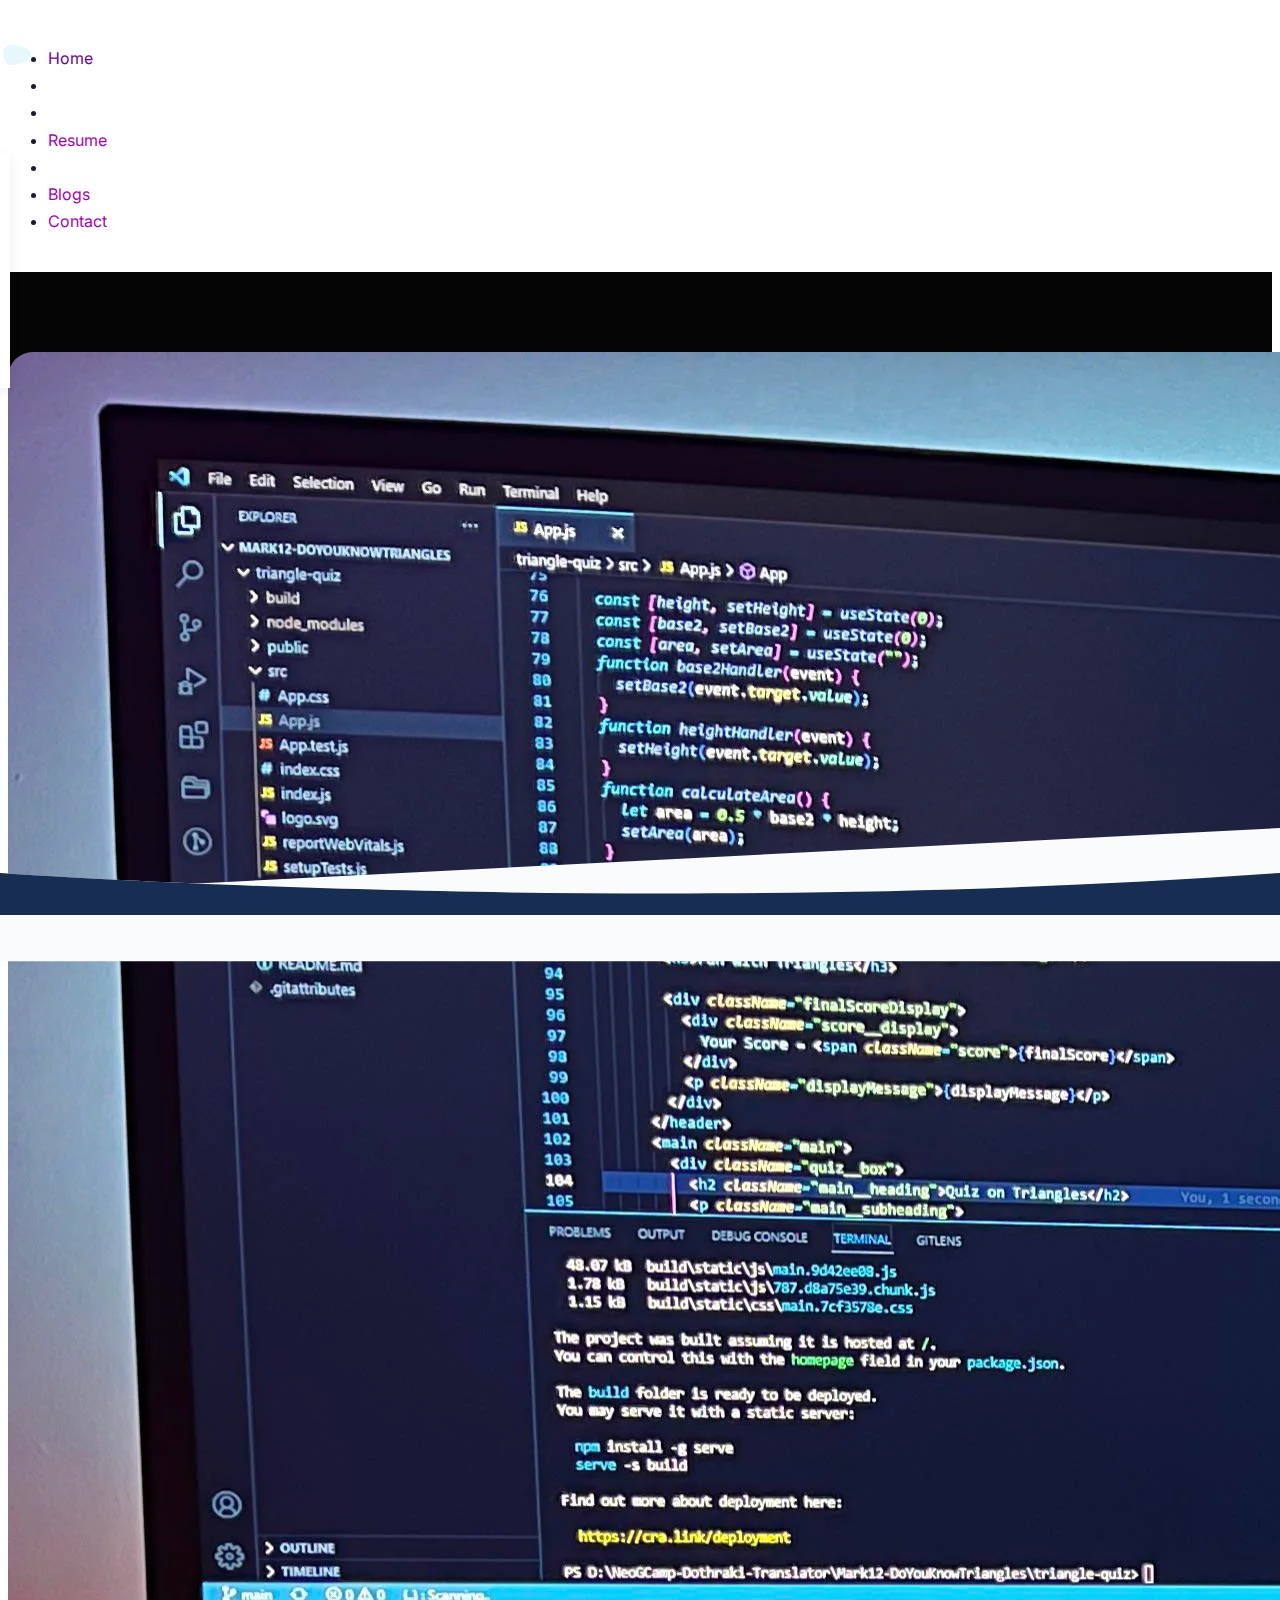
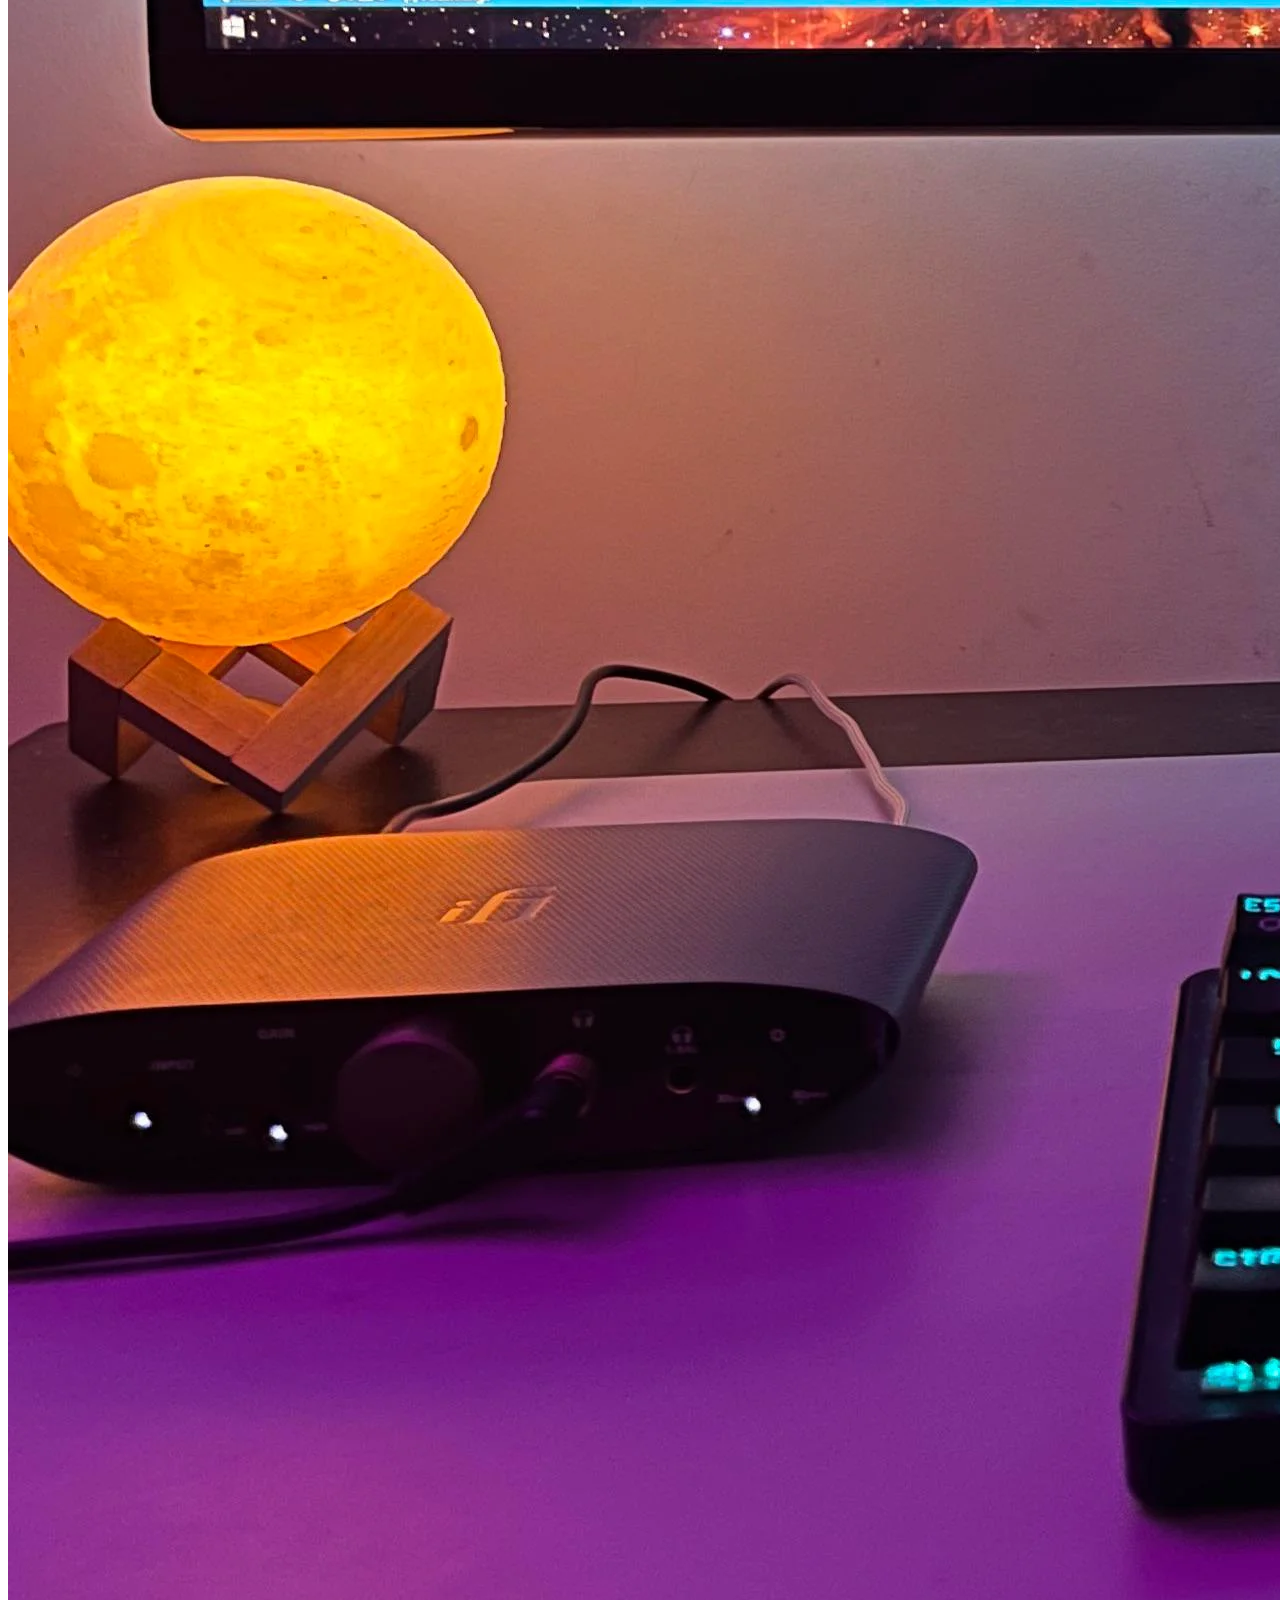
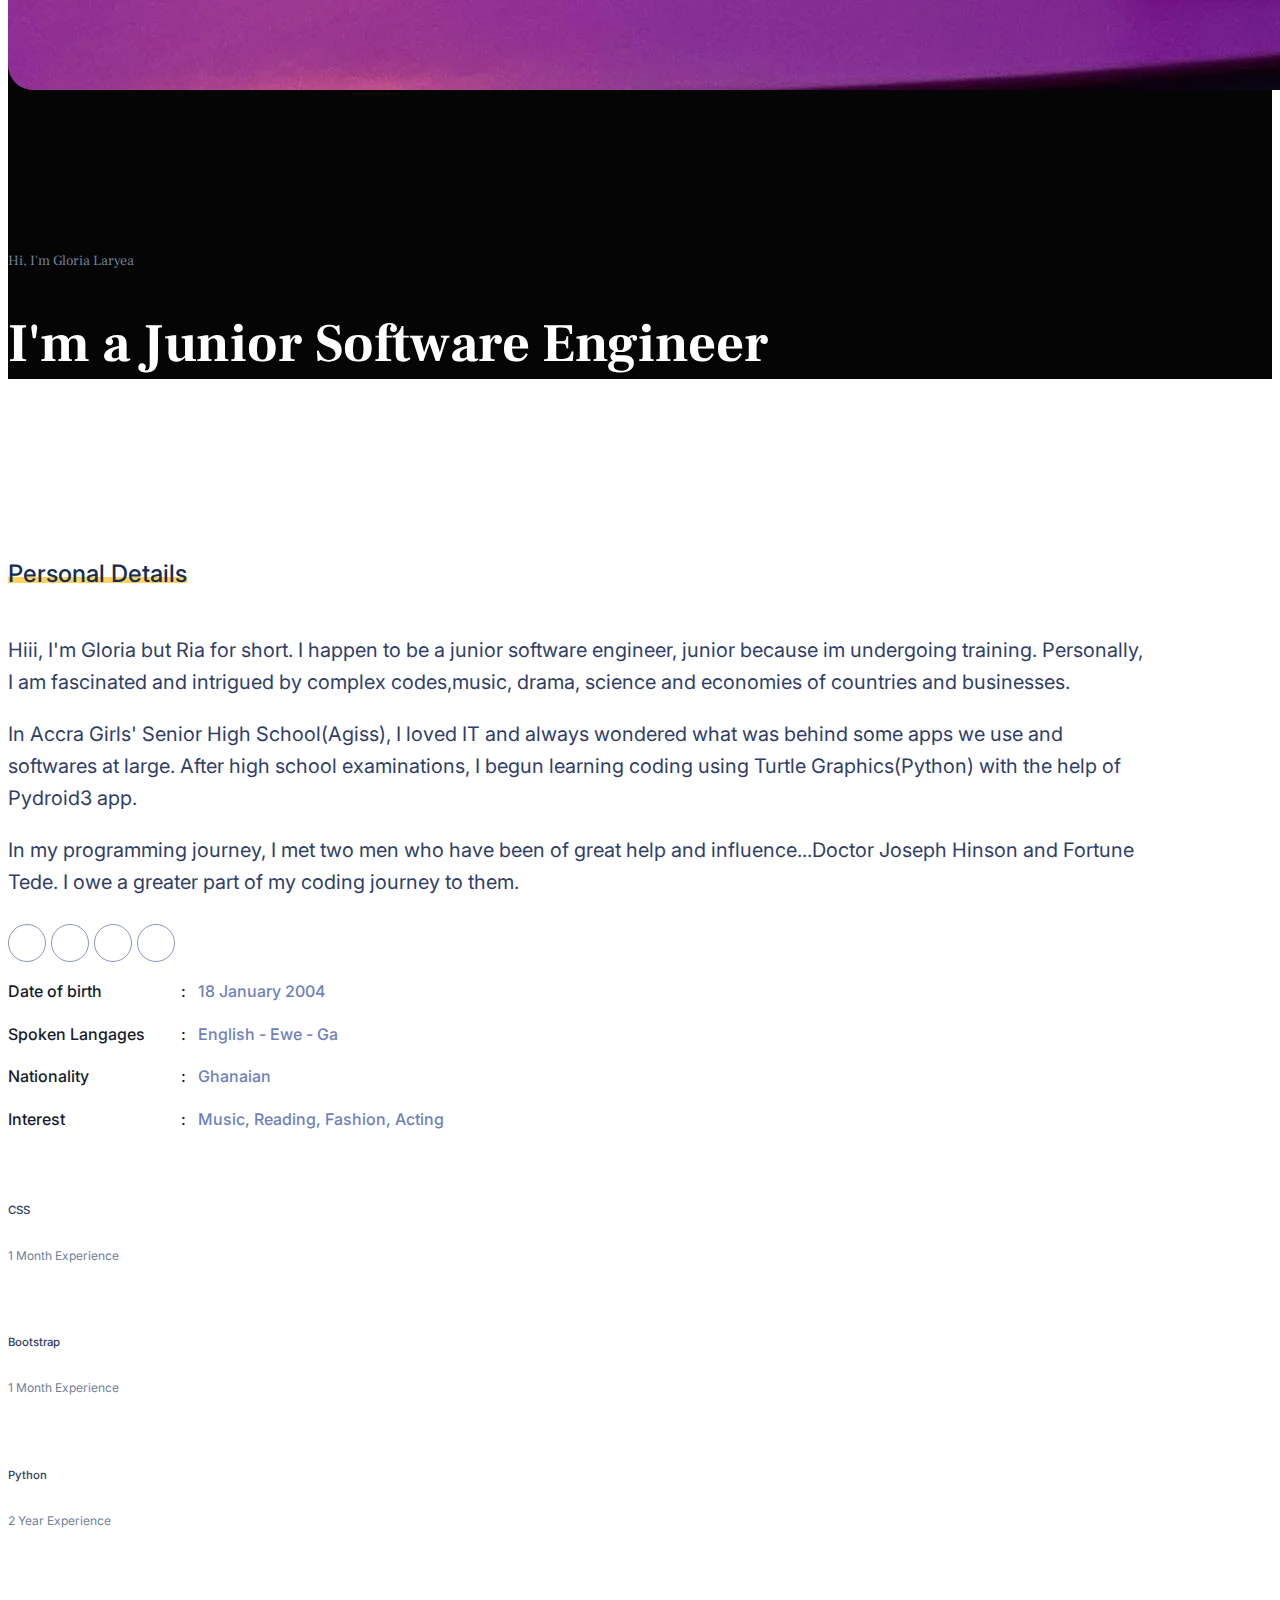
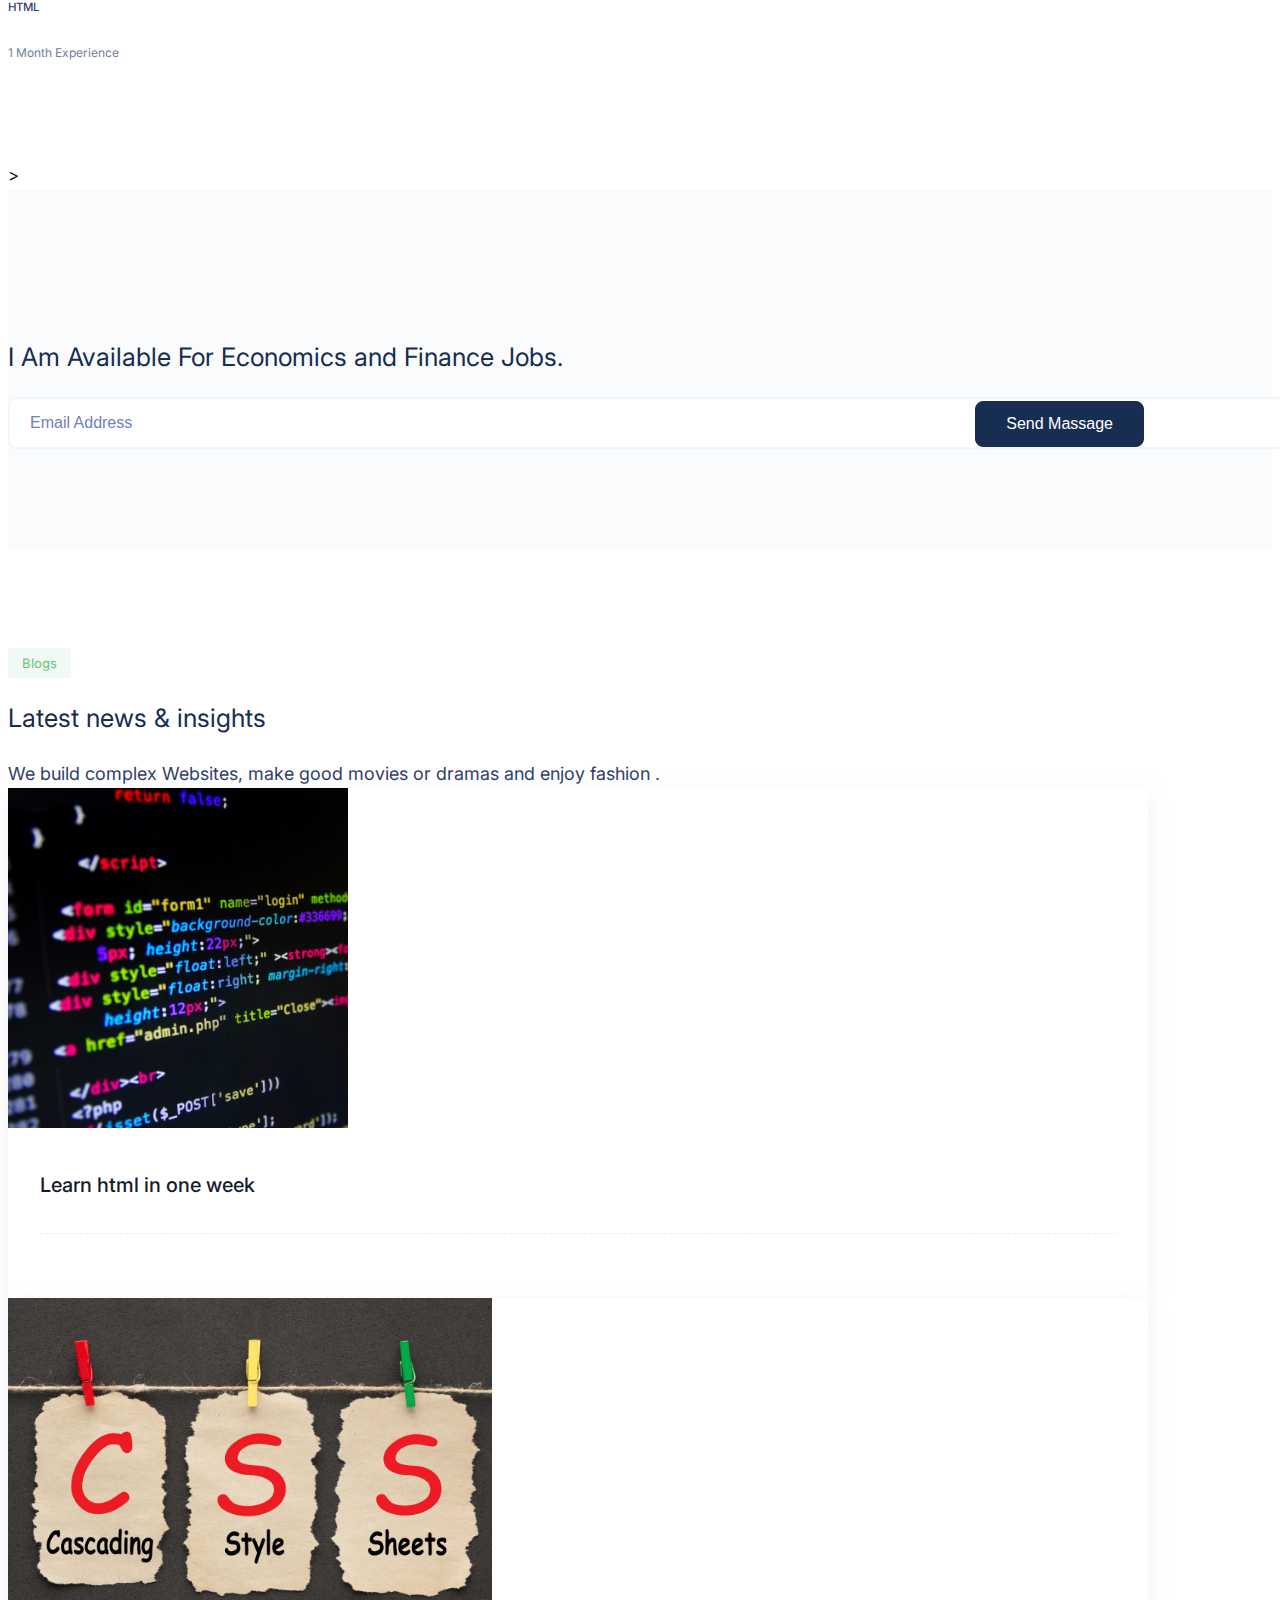
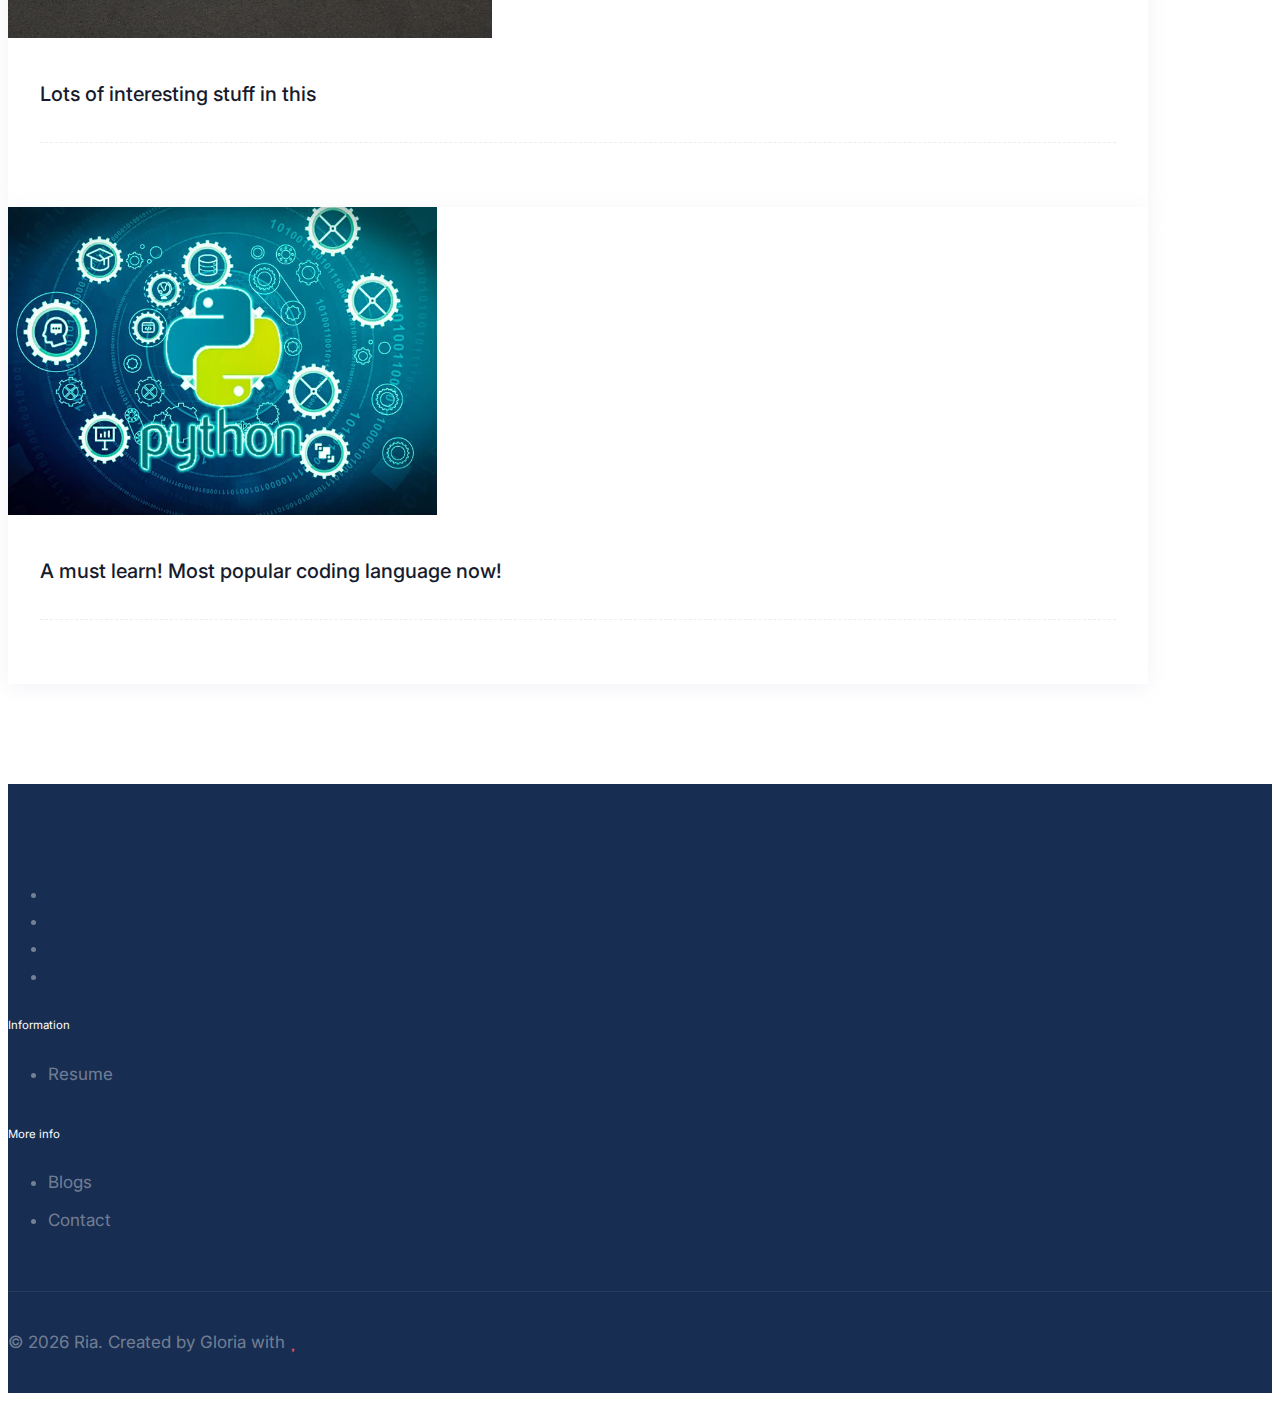
==== commit b9e0028c: "fixed blogs details" ====
--- a/index.html
+++ b/index.html
@@ -74,7 +74,7 @@
                     </div><!--end col--> 
                     <div class="col-lg-7 text-center px-0 px-xl-4 mt-5 mt-lg-0 pt-5 pt-lg-0">
                         <h5 class="d-inline-block py-1 px-3 rounded text-muted font-secondary">Hi, I'm Gloria Laryea</h5>
-                        <h1 class="hero-title mb-4 font-secondary fo" style="color: #ffffff;">I'm a Junior Software <mark><span class="fw-medium typewrite" data-period="2000"></span>  </span> </span></mark> Developer</h1>   
+                        <h1 class="hero-title mb-4 font-secondary fo" style="color: #ffffff;">I'm a Junior Software <mark><span class="fw-medium typewrite" data-period="2000"></span>  </span> </span></mark> Engineer</h1>   
                         <span class="wrap"></span>                     
                         <div class="mb-5 mb-lg-0">                           
                             <div class="d-inline-block">
--- a/css/style.min.css
+++ b/css/style.min.css
@@ -0,0 +1,5 @@
+@import url("https://fonts.googleapis.com/css2?family=Frank+Ruhl+Libre:wght@300;400;500;700&amp;display=swap");@import url("https://fonts.googleapis.com/css2?family=Inter:wght@200;300;400;500;600;700&amp;display=swap");body{font-family:"Inter",sans-serif;color:#161c2d;background:#fff;line-height:1.6;font-size:17px}html{scroll-padding-top:66px}a{text-decoration:none !important;outline:none;color:#161c2d;font-family:"Inter",sans-serif}a:hover{color:#161c2d}p{margin-bottom:0px}h1,h2,h3,h4,h5,h6{font-family:"Inter",sans-serif;font-weight:400}.row>*{position:relative}@media (min-width: 1200px){.container{max-width:1140px}}.shape{position:absolute;pointer-events:none;right:0;bottom:0;left:0}.shape>svg{transform:scale(2);width:100%;height:auto;transform-origin:top center}.divider{background:#fff}.divider.divider-side{position:absolute;z-index:3;top:0;height:100%;width:2.5vw;max-width:100px}.divider.divider-side:first-child{left:48px}.transform-scale{transform-origin:48px 60px;transform:scale(2.1) skew(-12deg, 0deg)}#particles-js{width:100%;height:100%;background-position:50% 50%;position:absolute;top:0;left:0;z-index:0}.filter-tab{border-bottom:1px dashed #edecf1}.filter-tab li{padding:10px 14px;cursor:pointer}.filter-tab li.active{font-weight:500;margin-bottom:-1px}.lines{position:absolute;top:0;left:0;right:0;height:100%;margin:auto;width:100%;z-index:0}.lines .line{position:absolute;width:1px;height:100%;top:0;left:50%;background:rgba(0,0,0,0.1);overflow:hidden}.lines .line:after{content:"";display:block;position:absolute;height:15vh;width:100%;top:-50%;left:0;background:linear-gradient(to bottom, rgba(0,0,0,0) 0%, #f78c4b 75%, #f78c4b 100%);animation:run 7s 0s infinite;animation-fill-mode:forwards;animation-timing-function:cubic-bezier(0.4, 0.26, 0, 0.97)}.lines .line:nth-child(1){margin-left:-25%}.lines .line:nth-child(1):after{animation-delay:2s}.lines .line:nth-child(3){margin-left:25%}.lines .line:nth-child(3):after{animation-delay:2.5s}@keyframes run{0%{top:-50%}100%{top:110%}}.bg-text{position:absolute;top:30%;left:50%;transform:translate(-50%, -50%)}.bg-text h1{font-size:70px;color:#f1f6fa}.head-title{position:relative;font-size:calc(2.5px + 2.5vw);font-weight:700;color:#f5f5f5;letter-spacing:0.02em;text-transform:uppercase;perspective:500px}.head-title::before,.head-title::after{content:attr(aria-label);position:absolute;transform:translate(-50%, -50%);text-shadow:0.01em 0.01em 0.01em rgba(0,0,0,0.3)}.head-title::before{animation:floatAbove 3.5s ease-in-out infinite;clip-path:polygon(0% 0%, 100% 0%, 100% 50%, 0% 50%)}.head-title::after{opacity:0.65;filter:blur(0.02em);transform:translate(-50%, -50%) rotateX(21deg);animation:floatBelow 3.5s ease-in-out infinite;clip-path:polygon(0% 50%, 100% 50%, 100% 100%, 0% 100%)}@keyframes floatAbove{50%{transform:translate(-50%, -60%);clip-path:polygon(0% 0%, 100% 0%, 100% 60%, 0% 60%)}}@keyframes floatBelow{50%{transform:translate(-50%, -60%) rotateX(10deg);clip-path:polygon(0% 60%, 100% 60%, 100% 100%, 0% 100%)}}.font-secondary{font-family:"Frank Ruhl Libre",sans-serif !important}.card-bg{background-color:#fff}.text-primary{color:#00bcd4 !important}.bg-primary{background-color:#00bcd4 !important}.text-secondary{color:#7081b9 !important}.bg-secondary{background-color:#7081b9 !important}.text-success{color:#69c380 !important}.bg-success{background-color:#69c380 !important}.text-info{color:#377dff !important}.bg-info{background-color:#377dff !important}.text-warning{color:#ffc835 !important}.bg-warning{background-color:#ffc835 !important}.text-danger{color:#ef4d56 !important}.bg-danger{background-color:#ef4d56 !important}.text-orange{color:#f78c4b !important}.bg-orange{background-color:#f78c4b !important}.text-pink{color:#f05492 !important}.bg-pink{background-color:#f05492 !important}.text-dark{color:#172d51 !important}.bg-dark{background-color:#172d51 !important}.text-light{color:#f9fbfd !important}.bg-light{background-color:#f9fbfd !important}.text-muted{color:#6f809b !important}.bg-muted{background-color:#6f809b !important}.text-white{color:#fff !important}.bg-white{background-color:#fff !important}.fs-12{font-size:12px}.fs-13{font-size:13px}.fs-14{font-size:14px}.fs-15{font-size:15px}.fs-16{font-size:16px}.fs-17{font-size:17px}.fs-18{font-size:18px}.fs-19{font-size:19px}.fs-20{font-size:20px}.fs-21{font-size:21px}.fs-22{font-size:22px}.fs-23{font-size:23px}.fs-24{font-size:24px}.fs-28{font-size:28px}.fs-30{font-size:30px}.fs-32{font-size:32px}.fs-34{font-size:34px}.fs-36{font-size:36px}.fs-40{font-size:40px}.fs-50{font-size:50px}.fw-light{font-weight:300}.fw-light-alt{font-weight:400}.fw-medium{font-weight:500}.fw-semibold{font-weight:600}.icon{position:relative;top:-2px}.icon-xxl{height:58px;width:58px}.icon-xl{height:48px;width:48px}.icon-lg{height:34px;width:34px}.icon-sm{height:24px;width:24px}.icon-xs{height:18px;width:18px}.icon-xxs{height:15px;width:15px}.sw-1_5{stroke-width:1.5px}.sw-1{stroke-width:1px}.text-gray-700{color:#303e67 !important}.border{border:1px solid #fafbfb}.border-2{border:2px solid #fafbfb}.border-3{border:3px solid #fafbfb}.border-4{border:4px solid #fafbfb}.border-end{border-right:1px solid #fafbfb}.shadow{box-shadow:0px 4px 20px rgba(191,197,213,0.2) !important}.bg-gradient-light-white{background-image:linear-gradient(180deg, #f9fbfd 0, #fff)}.section{padding:100px 0px 100px;position:relative}mark{color:inherit;padding:0;background:0 0;background-image:linear-gradient(120deg, rgba(255,200,53,0.8) 0, rgba(255,200,53,0.8) 100%);background-repeat:no-repeat;background-size:0 0.3em;background-position:0 80%;position:relative;background-size:100% 0.25em;animation-delay:1s}.thumb-xxs{height:24px !important;width:24px !important;font-size:10px;font-weight:700}.thumb-xs{height:32px !important;width:32px !important;font-size:10px;font-weight:700}.thumb-sm{height:36px !important;width:36px !important;font-size:12px;font-weight:700}.thumb-md{height:42px;width:42px;font-size:14px;font-weight:700}.thumb-lg{height:48px;width:48px;font-size:16px;font-weight:700}.thumb-xl{height:60px;width:60px;font-size:22px;font-weight:700}.thumb-xxl{height:72px;width:72px;font-size:28px;font-weight:700}hr.hr-dashed{margin-top:2rem;margin-bottom:2rem;border:0;border-top:1px dashed #edecf1;box-sizing:content-box;height:0;overflow:visible;background-color:rgba(255,255,255,0.07);opacity:1}hr.hr-dashed.hr-light{border-top:1px dashed rgba(237,236,241,0.5)}.py-100{padding-top:100px;padding-bottom:100px}.py-200{padding-top:200px;padding-bottom:200px}.ms-n1{margin-left:-5px}.ms-n2{margin-left:-10px}.sw-1{stroke-width:1px}.z-i-0{z-index:0}.z-i-1{z-index:1}.z-i-2{z-index:2}.z-i-3{z-index:3}.z-i-4{z-index:4}.z-i-5{z-index:5}.card{border:none;background-color:#fff}.card-body{padding:2rem}.media{display:flex;align-items:flex-start}.media .media-body{flex:1}.btn{font-size:14px;font-weight:500;padding:10px 20px;transition:all 0.3s ease-in-out;box-shadow:none !important}.btn:focus,.btn:hover{box-shadow:none !important;transform:translateY(-2px)}.btn.btn-sm{padding:8px 16px;font-size:13px}.btn-primary{background-color:#00bcd4;border:1px solid #00bcd4 !important;color:#fff}.btn-primary:hover,.btn-primary:focus,.btn-primary:active,.btn-primary.active{background-color:#00bcd4 !important;color:"primary" !important}.btn-outline-primary{background-color:transparent !important;border:1px solid #00bcd4 !important;color:#00bcd4 !important}.btn-outline-primary:hover,.btn-outline-primary:focus,.btn-outline-primary:active,.btn-outline-primary.active{background-color:#00bcd4 !important;color:#fff !important}.btn-soft-alt-primary{background-color:rgba(0,188,212,0.1);color:#00bcd4}.btn-soft-alt-primary:hover{background-color:#00bcd4;color:#fff}.btn-soft-alt-primary:hover,.btn-soft-alt-primary:focus,.btn-soft-alt-primary:active,.btn-soft-alt-primary.active{background-color:#00bcd4 !important;color:#fff !important}.btn-soft-primary{background-color:#d4faff;color:#00bcd4}.btn-soft-primary:hover{background-color:#00bcd4;color:#fff}.svg-primary{fill:rgba(0,188,212,0.2);color:#00bcd4}.btn-secondary{background-color:#7081b9;border:1px solid #7081b9 !important;color:#fff}.btn-secondary:hover,.btn-secondary:focus,.btn-secondary:active,.btn-secondary.active{background-color:#7081b9 !important;color:"secondary" !important}.btn-outline-secondary{background-color:transparent !important;border:1px solid #7081b9 !important;color:#7081b9 !important}.btn-outline-secondary:hover,.btn-outline-secondary:focus,.btn-outline-secondary:active,.btn-outline-secondary.active{background-color:#7081b9 !important;color:#fff !important}.btn-soft-alt-secondary{background-color:rgba(112,129,185,0.1);color:#7081b9}.btn-soft-alt-secondary:hover{background-color:#7081b9;color:#fff}.btn-soft-alt-secondary:hover,.btn-soft-alt-secondary:focus,.btn-soft-alt-secondary:active,.btn-soft-alt-secondary.active{background-color:#7081b9 !important;color:#fff !important}.btn-soft-secondary{background-color:#fff;color:#7081b9}.btn-soft-secondary:hover{background-color:#7081b9;color:#fff}.svg-secondary{fill:rgba(112,129,185,0.2);color:#7081b9}.btn-success{background-color:#69c380;border:1px solid #69c380 !important;color:#fff}.btn-success:hover,.btn-success:focus,.btn-success:active,.btn-success.active{background-color:#69c380 !important;color:"success" !important}.btn-outline-success{background-color:transparent !important;border:1px solid #69c380 !important;color:#69c380 !important}.btn-outline-success:hover,.btn-outline-success:focus,.btn-outline-success:active,.btn-outline-success.active{background-color:#69c380 !important;color:#fff !important}.btn-soft-alt-success{background-color:rgba(105,195,128,0.1);color:#69c380}.btn-soft-alt-success:hover{background-color:#69c380;color:#fff}.btn-soft-alt-success:hover,.btn-soft-alt-success:focus,.btn-soft-alt-success:active,.btn-soft-alt-success.active{background-color:#69c380 !important;color:#fff !important}.btn-soft-success{background-color:#fff;color:#69c380}.btn-soft-success:hover{background-color:#69c380;color:#fff}.svg-success{fill:rgba(105,195,128,0.2);color:#69c380}.btn-info{background-color:#377dff;border:1px solid #377dff !important;color:#fff}.btn-info:hover,.btn-info:focus,.btn-info:active,.btn-info.active{background-color:#377dff !important;color:"info" !important}.btn-outline-info{background-color:transparent !important;border:1px solid #377dff !important;color:#377dff !important}.btn-outline-info:hover,.btn-outline-info:focus,.btn-outline-info:active,.btn-outline-info.active{background-color:#377dff !important;color:#fff !important}.btn-soft-alt-info{background-color:rgba(55,125,255,0.1);color:#377dff}.btn-soft-alt-info:hover{background-color:#377dff;color:#fff}.btn-soft-alt-info:hover,.btn-soft-alt-info:focus,.btn-soft-alt-info:active,.btn-soft-alt-info.active{background-color:#377dff !important;color:#fff !important}.btn-soft-info{background-color:#fff;color:#377dff}.btn-soft-info:hover{background-color:#377dff;color:#fff}.svg-info{fill:rgba(55,125,255,0.2);color:#377dff}.btn-warning{background-color:#ffc835;border:1px solid #ffc835 !important;color:#fff}.btn-warning:hover,.btn-warning:focus,.btn-warning:active,.btn-warning.active{background-color:#ffc835 !important;color:"warning" !important}.btn-outline-warning{background-color:transparent !important;border:1px solid #ffc835 !important;color:#ffc835 !important}.btn-outline-warning:hover,.btn-outline-warning:focus,.btn-outline-warning:active,.btn-outline-warning.active{background-color:#ffc835 !important;color:#fff !important}.btn-soft-alt-warning{background-color:rgba(255,200,53,0.1);color:#ffc835}.btn-soft-alt-warning:hover{background-color:#ffc835;color:#fff}.btn-soft-alt-warning:hover,.btn-soft-alt-warning:focus,.btn-soft-alt-warning:active,.btn-soft-alt-warning.active{background-color:#ffc835 !important;color:#fff !important}.btn-soft-warning{background-color:#fff;color:#ffc835}.btn-soft-warning:hover{background-color:#ffc835;color:#fff}.svg-warning{fill:rgba(255,200,53,0.2);color:#ffc835}.btn-danger{background-color:#ef4d56;border:1px solid #ef4d56 !important;color:#fff}.btn-danger:hover,.btn-danger:focus,.btn-danger:active,.btn-danger.active{background-color:#ef4d56 !important;color:"danger" !important}.btn-outline-danger{background-color:transparent !important;border:1px solid #ef4d56 !important;color:#ef4d56 !important}.btn-outline-danger:hover,.btn-outline-danger:focus,.btn-outline-danger:active,.btn-outline-danger.active{background-color:#ef4d56 !important;color:#fff !important}.btn-soft-alt-danger{background-color:rgba(239,77,86,0.1);color:#ef4d56}.btn-soft-alt-danger:hover{background-color:#ef4d56;color:#fff}.btn-soft-alt-danger:hover,.btn-soft-alt-danger:focus,.btn-soft-alt-danger:active,.btn-soft-alt-danger.active{background-color:#ef4d56 !important;color:#fff !important}.btn-soft-danger{background-color:#fff;color:#ef4d56}.btn-soft-danger:hover{background-color:#ef4d56;color:#fff}.svg-danger{fill:rgba(239,77,86,0.2);color:#ef4d56}.btn-orange{background-color:#f78c4b;border:1px solid #f78c4b !important;color:#fff}.btn-orange:hover,.btn-orange:focus,.btn-orange:active,.btn-orange.active{background-color:#f78c4b !important;color:"orange" !important}.btn-outline-orange{background-color:transparent !important;border:1px solid #f78c4b !important;color:#f78c4b !important}.btn-outline-orange:hover,.btn-outline-orange:focus,.btn-outline-orange:active,.btn-outline-orange.active{background-color:#f78c4b !important;color:#fff !important}.btn-soft-alt-orange{background-color:rgba(247,140,75,0.1);color:#f78c4b}.btn-soft-alt-orange:hover{background-color:#f78c4b;color:#fff}.btn-soft-alt-orange:hover,.btn-soft-alt-orange:focus,.btn-soft-alt-orange:active,.btn-soft-alt-orange.active{background-color:#f78c4b !important;color:#fff !important}.btn-soft-orange{background-color:#fff;color:#f78c4b}.btn-soft-orange:hover{background-color:#f78c4b;color:#fff}.svg-orange{fill:rgba(247,140,75,0.2);color:#f78c4b}.btn-pink{background-color:#f05492;border:1px solid #f05492 !important;color:#fff}.btn-pink:hover,.btn-pink:focus,.btn-pink:active,.btn-pink.active{background-color:#f05492 !important;color:"pink" !important}.btn-outline-pink{background-color:transparent !important;border:1px solid #f05492 !important;color:#f05492 !important}.btn-outline-pink:hover,.btn-outline-pink:focus,.btn-outline-pink:active,.btn-outline-pink.active{background-color:#f05492 !important;color:#fff !important}.btn-soft-alt-pink{background-color:rgba(240,84,146,0.1);color:#f05492}.btn-soft-alt-pink:hover{background-color:#f05492;color:#fff}.btn-soft-alt-pink:hover,.btn-soft-alt-pink:focus,.btn-soft-alt-pink:active,.btn-soft-alt-pink.active{background-color:#f05492 !important;color:#fff !important}.btn-soft-pink{background-color:#fff;color:#f05492}.btn-soft-pink:hover{background-color:#f05492;color:#fff}.svg-pink{fill:rgba(240,84,146,0.2);color:#f05492}.btn-dark{background-color:#172d51;border:1px solid #172d51 !important;color:#fff}.btn-dark:hover,.btn-dark:focus,.btn-dark:active,.btn-dark.active{background-color:#172d51 !important;color:"dark" !important}.btn-outline-dark{background-color:transparent !important;border:1px solid #172d51 !important;color:#172d51 !important}.btn-outline-dark:hover,.btn-outline-dark:focus,.btn-outline-dark:active,.btn-outline-dark.active{background-color:#172d51 !important;color:#fff !important}.btn-soft-alt-dark{background-color:rgba(23,45,81,0.1);color:#172d51}.btn-soft-alt-dark:hover{background-color:#172d51;color:#fff}.btn-soft-alt-dark:hover,.btn-soft-alt-dark:focus,.btn-soft-alt-dark:active,.btn-soft-alt-dark.active{background-color:#172d51 !important;color:#fff !important}.btn-soft-dark{background-color:#89a9de;color:#172d51}.btn-soft-dark:hover{background-color:#172d51;color:#fff}.svg-dark{fill:rgba(23,45,81,0.2);color:#172d51}.btn-light{background-color:#f9fbfd;border:1px solid #f9fbfd !important;color:#fff}.btn-light:hover,.btn-light:focus,.btn-light:active,.btn-light.active{background-color:#f9fbfd !important;color:"light" !important}.btn-outline-light{background-color:transparent !important;border:1px solid #f9fbfd !important;color:#f9fbfd !important}.btn-outline-light:hover,.btn-outline-light:focus,.btn-outline-light:active,.btn-outline-light.active{background-color:#f9fbfd !important;color:#fff !important}.btn-soft-alt-light{background-color:rgba(249,251,253,0.1);color:#f9fbfd}.btn-soft-alt-light:hover{background-color:#f9fbfd;color:#fff}.btn-soft-alt-light:hover,.btn-soft-alt-light:focus,.btn-soft-alt-light:active,.btn-soft-alt-light.active{background-color:#f9fbfd !important;color:#fff !important}.btn-soft-light{background-color:#fff;color:#f9fbfd}.btn-soft-light:hover{background-color:#f9fbfd;color:#fff}.svg-light{fill:rgba(249,251,253,0.2);color:#f9fbfd}.btn-muted{background-color:#6f809b;border:1px solid #6f809b !important;color:#fff}.btn-muted:hover,.btn-muted:focus,.btn-muted:active,.btn-muted.active{background-color:#6f809b !important;color:"muted" !important}.btn-outline-muted{background-color:transparent !important;border:1px solid #6f809b !important;color:#6f809b !important}.btn-outline-muted:hover,.btn-outline-muted:focus,.btn-outline-muted:active,.btn-outline-muted.active{background-color:#6f809b !important;color:#fff !important}.btn-soft-alt-muted{background-color:rgba(111,128,155,0.1);color:#6f809b}.btn-soft-alt-muted:hover{background-color:#6f809b;color:#fff}.btn-soft-alt-muted:hover,.btn-soft-alt-muted:focus,.btn-soft-alt-muted:active,.btn-soft-alt-muted.active{background-color:#6f809b !important;color:#fff !important}.btn-soft-muted{background-color:#fff;color:#6f809b}.btn-soft-muted:hover{background-color:#6f809b;color:#fff}.svg-muted{fill:rgba(111,128,155,0.2);color:#6f809b}.btn-white{background-color:#fff;border:1px solid #fff !important;color:#fff}.btn-white:hover,.btn-white:focus,.btn-white:active,.btn-white.active{background-color:#fff !important;color:"white" !important}.btn-outline-white{background-color:transparent !important;border:1px solid #fff !important;color:#fff !important}.btn-outline-white:hover,.btn-outline-white:focus,.btn-outline-white:active,.btn-outline-white.active{background-color:#fff !important;color:#fff !important}.btn-soft-alt-white{background-color:rgba(255,255,255,0.1);color:#fff}.btn-soft-alt-white:hover{background-color:#fff;color:#fff}.btn-soft-alt-white:hover,.btn-soft-alt-white:focus,.btn-soft-alt-white:active,.btn-soft-alt-white.active{background-color:#fff !important;color:#fff !important}.btn-soft-white{background-color:#fff;color:#fff}.btn-soft-white:hover{background-color:#fff;color:#fff}.svg-white{fill:rgba(255,255,255,0.2);color:#fff}.btn-dark{color:#fff}.btn-dark:hover,.btn-dark:focus,.btn-dark:active,.btn-dark.active{color:#fff}.badge-lg{padding:7px 14px}.bg-soft-primary{background-color:#d4faff;color:#00bcd4}.bg-soft-secondary{background-color:#fff;color:#7081b9}.bg-soft-success{background-color:#fff;color:#69c380}.bg-soft-info{background-color:#fff;color:#377dff}.bg-soft-warning{background-color:#fff;color:#ffc835}.bg-soft-danger{background-color:#fff;color:#ef4d56}.bg-soft-orange{background-color:#fff;color:#f78c4b}.bg-soft-pink{background-color:#fff;color:#f05492}.bg-soft-dark{background-color:#89a9de;color:#172d51}.bg-soft-light{background-color:#fff;color:#f9fbfd}.bg-soft-muted{background-color:#fff;color:#6f809b}.bg-soft-white{background-color:#fff;color:#fff}.bg-soft-alt-primary{background-color:rgba(0,188,212,0.1);color:#00bcd4}.bg-soft-alt-secondary{background-color:rgba(112,129,185,0.1);color:#7081b9}.bg-soft-alt-success{background-color:rgba(105,195,128,0.1);color:#69c380}.bg-soft-alt-info{background-color:rgba(55,125,255,0.1);color:#377dff}.bg-soft-alt-warning{background-color:rgba(255,200,53,0.1);color:#ffc835}.bg-soft-alt-danger{background-color:rgba(239,77,86,0.1);color:#ef4d56}.bg-soft-alt-orange{background-color:rgba(247,140,75,0.1);color:#f78c4b}.bg-soft-alt-pink{background-color:rgba(240,84,146,0.1);color:#f05492}.bg-soft-alt-dark{background-color:rgba(23,45,81,0.1);color:#172d51}.bg-soft-alt-light{background-color:rgba(249,251,253,0.1);color:#f9fbfd}.bg-soft-alt-muted{background-color:rgba(111,128,155,0.1);color:#6f809b}.bg-soft-alt-white{background-color:rgba(255,255,255,0.1);color:#fff}.shape{position:absolute;right:0;bottom:-3px;left:0}@media (max-width: 425px){.shape{bottom:-4px}}.shape>svg{transform:scale(2);width:100%;height:auto;transform-origin:top center}.navbar{padding:20px 0px;transition:all 0.3s ease-in-out}.navbar .navbar-nav{position:relative}.navbar .navbar-nav .nav-item .nav-link{font-size:16px;color:#a205b0;padding-right:26px}.navbar .navbar-nav .nav-item .nav-link:hover,.navbar .navbar-nav .nav-item .nav-link:focus,.navbar .navbar-nav .nav-item .nav-link.active{color:#6b0690}.navbar .navbar-nav .nav-item:last-child .nav-link{padding-right:0px !important}.navbar .navbar-toggler{padding:0px;border:none}.navbar .navbar-toggler:focus{box-shadow:none !important}.navbar .navbar-toggler .navbar-toggle-icon{color:#fff}.navbar .navbar-toggler .navbar-toggle-icon:focus{outline:none}.navbar .navbar-brand .logo-light{display:none}.navbar .navbar-brand .logo-dark{display:inline-block}.navbar .nav-btn{color:#00bcd4;border:1px solid #eaf0f9;background-color:#fff}.navbar.light-active .navbar-brand .logo-light{display:inline-block}.navbar.light-active .navbar-brand .logo-dark{display:none}.nav-sticky{padding:12px 0px;background-color:#fff;box-shadow:0px 4px 20px rgba(191,197,213,0.07)}.nav-sticky .navbar-nav .nav-item{position:relative}.nav-sticky .navbar-nav .nav-item .nav-link{color:#8997bd}.nav-sticky .navbar-nav .nav-item .nav-link:hover,.nav-sticky .navbar-nav .nav-item .nav-link:active,.nav-sticky .navbar-nav .nav-item .nav-link:focus,.nav-sticky .navbar-nav .nav-item .nav-link.active{color:#450351}.nav-sticky .navbar-brand .logo-light{display:none}.nav-sticky .navbar-brand .logo-dark{display:inline-block}.nav-sticky .nav-btn{color:#fff !important;border:1px solid #00bcd4;background-color:#00bcd4}.nav-sticky .navbar-toggler{padding:0px}.nav-sticky .navbar-toggler .navbar-toggle-icon{color:#172d51}.nav-sticky.light-active .navbar-brand .logo-light{display:none}.nav-sticky.light-active .navbar-brand .logo-dark{display:inline-block}.navbar-light{padding:12px 0px;transition:all 0.3s ease-in-out}.navbar-light .navbar-nav .nav-item .nav-link{color:#8997bd}.navbar-light .navbar-toggler{padding:0px}.navbar-light .navbar-toggler .navbar-toggle-icon{color:#172d51}.navbar-light .navbar-brand .logo-light{display:none}.navbar-light .navbar-brand .logo-dark{display:inline-block}@media (max-width: 991px){.navbar{padding:10px 0px;background-color:#fff;box-shadow:0px 4px 20px rgba(67,81,119,0.07) !important}.navbar .navbar-nav{padding:15px 0px}.navbar .navbar-nav .nav-item .nav-link{color:#8997bd}.navbar .navbar-brand .logo-light{display:none}.navbar .navbar-brand .logo-dark{display:inline-block}.navbar .navbar-toggler{padding:0px}.navbar .navbar-toggler .navbar-toggle-icon{color:#172d51}.navbar .navbar-toggler:focus{outline:none !important}}.navbar .navbar-nav .nav-item .nav-link.active::before{content:'';position:absolute;width:28px;left:-5px;height:20px;border-radius:30% 70% 70% 30% / 35% 44% 56% 65%;background-color:rgba(0,188,212,0.1)}.hero-one.main-bg{background-color:rgba(247,140,75,0.1)}.hero-one .hero-title{font-size:54px;line-height:70px;font-weight:700;color:#172d51}.personal-detail-title{width:168px;float:left;font-weight:500;padding-right:10px;position:relative;display:block;font-size:16px}.personal-detail-title:after{content:":";position:absolute;right:0;top:0}.personal-detail-info{padding-left:190px;display:block;font-weight:500;font-size:16px;color:#7081b9}.social i{width:36px;height:36px;border:1px solid #8997bd;color:#8997bd;border-radius:50%;justify-content:center;display:inline-flex;align-items:center;font-size:22px}.social a:hover .github{border-color:#172d51;color:#172d51;transition:all 0.5s}.social a:hover .twitter{border-color:#00bcd4;color:#00bcd4;transition:all 0.5s}.social a:hover .google{border-color:#ef4d56;color:#ef4d56;transition:all 0.5s}.social a:hover .linkedin{border-color:#377dff;color:#377dff;transition:all 0.5s}.accordion .accordion-item{border-bottom:1px dashed #edecf1;background-color:transparent}.accordion .accordion-item .accordion-header .accordion-button{padding:1.5rem 1.25rem;font-size:17px;background-color:#fff;color:#161c2d}.accordion .accordion-item .accordion-header .accordion-button:after{background-image:none;margin-left:0;width:0}.accordion .accordion-item .accordion-header .accordion-button:before{content:"─";width:20px;height:20px;line-height:20px;margin-right:10px;color:#00bcd4}.accordion .accordion-item .accordion-header .accordion-button:focus{box-shadow:none}.accordion .accordion-item .accordion-header .accordion-button.collapsed:before{content:"✛";margin-right:10px;width:20px;height:20px;line-height:20px}.accordion .accordion-item .accordion-header .accordion-button:not(.collapsed){box-shadow:none;border-bottom:1px dashed #edecf1;background-color:#fff;color:#172d51}.accordion .accordion-item .accordion-collapse .accordion-body{position:relative;padding:24px 32px;color:#172d51;background-color:#f9fbfd}.vector-dark{display:inline-block}.vector-light{display:none}.client-carousel .carousel-control-prev,.client-carousel .carousel-control-next{width:40px;height:40px;background-color:#defbff;border-radius:50%;opacity:1}.client-carousel .carousel-control-prev:hover,.client-carousel .carousel-control-next:hover{opacity:.9}.client-carousel .carousel-control-prev{right:48px;top:50%}.client-carousel .carousel-control-prev .carousel-control-prev-icon{background-image:none}.client-carousel .carousel-control-prev:after{content:"\f060";font-family:"Line Awesome Free" !important;font-size:.875rem;color:#00bcd4;line-height:1.875rem;margin-right:12px;font-weight:900}.client-carousel .carousel-control-next{left:auto;right:0;top:50%}.client-carousel .carousel-control-next .carousel-control-next-icon{background-image:none}.client-carousel .carousel-control-next:after{content:"\f061";font-family:"Line Awesome Free" !important;font-size:.875rem;color:#00bcd4;line-height:1.875rem;margin-right:12px;font-weight:900}.cta-pettern{background-image:url(../images/personal/testi-pet.png);background-position:right;background-repeat:no-repeat;background-size:contain}.cta-search input{padding:15px 136px 15px 20px;width:100%;font-size:16px;border:2px solid #f1f6fa;outline:none !important;border-radius:8px;background-color:#fff;color:#303e67}.cta-search button{position:absolute;top:4px;right:4px;outline:none !important;border-radius:8px;font-size:16px;padding:13px 30px}.cta-search button:active,.cta-search button:focus,.cta-search button:hover{transition:none;transform:none}.bg-overlay{background:linear-gradient(120deg, #fff 46%, rgba(145,213,237,0.613883) 80%);position:absolute;top:0;right:0;width:100%;height:100%;z-index:0}.hero_video{position:absolute;top:0;right:0;bottom:0;left:0}.hero-video{overflow:hidden;background-size:cover}.hero_video,.hero iframe{position:absolute;top:50%;left:50%;transform:translate(-15%, -50%);width:100vw;height:56.25vw;min-height:100vh;min-width:177.77vh;z-index:-1}.form-control{font-size:14px;height:45px;border:1px solid #eaf0f9 !important;background-color:#fff;color:#161c2d}.form-control:focus{box-shadow:none;border-color:#00bcd4 !important;background-color:#fff;color:#161c2d}textarea{height:auto !important}::placeholder{color:#7081b9 !important;font-weight:300 !important}.alert{padding:0.75rem}#style-switcher{transition:all 0.4s;background:none repeat scroll 0 0 #fff;box-shadow:0px 4px 12px rgba(31,27,81,0.07);left:-189px;position:fixed;top:17%;width:189px;z-index:9999;padding:10px 5px}#style-switcher div{padding:5px 10px}#style-switcher div h3{color:#172d51;font-size:16px}#style-switcher .bottom{background:none repeat scroll 0 0 #fff;padding:0;color:#172d51}#style-switcher .bottom a.settings{background:none repeat scroll 0 0 #fff;box-shadow:4px 2px 5px rgba(31,27,81,0.07);display:block;height:45px;position:absolute;right:-45px;top:0;width:45px;padding:10px}ul.pattern{list-style:none outside none;margin:0 0 0px;overflow:hidden;padding:0;border-radius:0px}ul.pattern li{float:left;margin:2px}ul.pattern li a{cursor:pointer;display:block;height:35px;width:35px;border-radius:30px;margin:5px}ul.pattern .color1{background-color:#00bcd4}ul.pattern .color2{background-color:#377dff}ul.pattern .color3{background-color:#ffc835}ul.pattern .color4{background-color:#ed9456}ul.pattern .color5{background-color:#7f6cef}ul.pattern .color6{background-color:#69c380}@media only screen and (max-width: 479px){#style-switcher{display:none}.testi-desc p{max-width:230px;margin:0 auto}}.footer{color:rgba(255,255,255,0.4);padding:80px 0px 30px;background-color:#172d51}.footer .footer-list li a{color:rgba(255,255,255,0.4);padding-bottom:10px;display:inline-block}.footer .footer-list li:hover a{color:#fff}.footer .footer-social li a{color:rgba(255,255,255,0.4);margin-right:0}.footer .footer-social li:hover a{color:#fff}.footer-alt{border-top:1px solid rgba(255,255,255,0.08);padding:20px 0px;color:rgba(255,255,255,0.4);background-color:#172d51}.footer-alt li a{color:#377dff;margin-right:0}.footer-alt li:hover a{color:#fff}.bg-footer{color:#172d51}.text-footer{color:#fff}.la,.las,.lar,.lal,.lad,.lab{-moz-osx-font-smoothing:grayscale;-webkit-font-smoothing:antialiased;display:inline-block;font-style:normal;font-variant:normal;text-rendering:auto;line-height:1}.la-lg{font-size:1.33333em;line-height:0.75em;vertical-align:-.0667em}.la-xs{font-size:.75em}.la-sm{font-size:.875em}.la-1x{font-size:1em}.la-2x{font-size:2em}.la-3x{font-size:3em}.la-4x{font-size:4em}.la-5x{font-size:5em}.la-6x{font-size:6em}.la-7x{font-size:7em}.la-8x{font-size:8em}.la-9x{font-size:9em}.la-10x{font-size:10em}.la-fw{text-align:center;width:1.25em}.la-ul{list-style-type:none;margin-left:2.5em;padding-left:0}.la-ul>li{position:relative}.la-li{left:-2em;position:absolute;text-align:center;width:2em;line-height:inherit}.la-border{border:solid 0.08em #eee;border-radius:.1em;padding:.2em .25em .15em}.la-pull-left{float:left}.la-pull-right{float:right}.la.la-pull-left,.las.la-pull-left,.lar.la-pull-left,.lal.la-pull-left,.lab.la-pull-left{margin-right:.3em}.la.la-pull-right,.las.la-pull-right,.lar.la-pull-right,.lal.la-pull-right,.lab.la-pull-right{margin-left:.3em}.la-spin{animation:la-spin 2s infinite linear}.la-pulse{animation:la-spin 1s infinite steps(8)}@keyframes la-spin{0%{transform:rotate(0deg)}100%{transform:rotate(360deg)}}.la-rotate-90{-ms-filter:"progid:DXImageTransform.Microsoft.BasicImage(rotation=1)";transform:rotate(90deg)}.la-rotate-180{-ms-filter:"progid:DXImageTransform.Microsoft.BasicImage(rotation=2)";transform:rotate(180deg)}.la-rotate-270{-ms-filter:"progid:DXImageTransform.Microsoft.BasicImage(rotation=3)";transform:rotate(270deg)}.la-flip-horizontal{-ms-filter:"progid:DXImageTransform.Microsoft.BasicImage(rotation=0, mirror=1)";transform:scale(-1, 1)}.la-flip-vertical{-ms-filter:"progid:DXImageTransform.Microsoft.BasicImage(rotation=2, mirror=1)";transform:scale(1, -1)}.la-flip-both,.la-flip-horizontal.la-flip-vertical{-ms-filter:"progid:DXImageTransform.Microsoft.BasicImage(rotation=2, mirror=1)";transform:scale(-1, -1)}:root .la-rotate-90,:root .la-rotate-180,:root .la-rotate-270,:root .la-flip-horizontal,:root .la-flip-vertical,:root .la-flip-both{filter:none}.la-stack{display:inline-block;height:2em;line-height:2em;position:relative;vertical-align:middle;width:2.5em}.la-stack-1x,.la-stack-2x{left:0;position:absolute;text-align:center;width:100%}.la-stack-1x{line-height:inherit}.la-stack-2x{font-size:2em}.la-inverse{color:#fff}.la-500px:before{content:"\f26e"}.la-accessible-icon:before{content:"\f368"}.la-accusoft:before{content:"\f369"}.la-acquisitions-incorporated:before{content:"\f6af"}.la-ad:before{content:"\f641"}.la-address-book:before{content:"\f2b9"}.la-address-card:before{content:"\f2bb"}.la-adjust:before{content:"\f042"}.la-adn:before{content:"\f170"}.la-adobe:before{content:"\f778"}.la-adversal:before{content:"\f36a"}.la-affiliatetheme:before{content:"\f36b"}.la-air-freshener:before{content:"\f5d0"}.la-airbnb:before{content:"\f834"}.la-algolia:before{content:"\f36c"}.la-align-center:before{content:"\f037"}.la-align-justify:before{content:"\f039"}.la-align-left:before{content:"\f036"}.la-align-right:before{content:"\f038"}.la-alipay:before{content:"\f642"}.la-allergies:before{content:"\f461"}.la-amazon:before{content:"\f270"}.la-amazon-pay:before{content:"\f42c"}.la-ambulance:before{content:"\f0f9"}.la-american-sign-language-interpreting:before{content:"\f2a3"}.la-amilia:before{content:"\f36d"}.la-anchor:before{content:"\f13d"}.la-android:before{content:"\f17b"}.la-angellist:before{content:"\f209"}.la-angle-double-down:before{content:"\f103"}.la-angle-double-left:before{content:"\f100"}.la-angle-double-right:before{content:"\f101"}.la-angle-double-up:before{content:"\f102"}.la-angle-down:before{content:"\f107"}.la-angle-left:before{content:"\f104"}.la-angle-right:before{content:"\f105"}.la-angle-up:before{content:"\f106"}.la-angry:before{content:"\f556"}.la-angrycreative:before{content:"\f36e"}.la-angular:before{content:"\f420"}.la-ankh:before{content:"\f644"}.la-app-store:before{content:"\f36f"}.la-app-store-ios:before{content:"\f370"}.la-apper:before{content:"\f371"}.la-apple:before{content:"\f179"}.la-apple-alt:before{content:"\f5d1"}.la-apple-pay:before{content:"\f415"}.la-archive:before{content:"\f187"}.la-archway:before{content:"\f557"}.la-arrow-alt-circle-down:before{content:"\f358"}.la-arrow-alt-circle-left:before{content:"\f359"}.la-arrow-alt-circle-right:before{content:"\f35a"}.la-arrow-alt-circle-up:before{content:"\f35b"}.la-arrow-circle-down:before{content:"\f0ab"}.la-arrow-circle-left:before{content:"\f0a8"}.la-arrow-circle-right:before{content:"\f0a9"}.la-arrow-circle-up:before{content:"\f0aa"}.la-arrow-down:before{content:"\f063"}.la-arrow-left:before{content:"\f060"}.la-arrow-right:before{content:"\f061"}.la-arrow-up:before{content:"\f062"}.la-arrows-alt:before{content:"\f0b2"}.la-arrows-alt-h:before{content:"\f337"}.la-arrows-alt-v:before{content:"\f338"}.la-artstation:before{content:"\f77a"}.la-assistive-listening-systems:before{content:"\f2a2"}.la-asterisk:before{content:"\f069"}.la-asymmetrik:before{content:"\f372"}.la-at:before{content:"\f1fa"}.la-atlas:before{content:"\f558"}.la-atlassian:before{content:"\f77b"}.la-atom:before{content:"\f5d2"}.la-audible:before{content:"\f373"}.la-audio-description:before{content:"\f29e"}.la-autoprefixer:before{content:"\f41c"}.la-avianex:before{content:"\f374"}.la-aviato:before{content:"\f421"}.la-award:before{content:"\f559"}.la-aws:before{content:"\f375"}.la-baby:before{content:"\f77c"}.la-baby-carriage:before{content:"\f77d"}.la-backspace:before{content:"\f55a"}.la-backward:before{content:"\f04a"}.la-bacon:before{content:"\f7e5"}.la-balance-scale:before{content:"\f24e"}.la-balance-scale-left:before{content:"\f515"}.la-balance-scale-right:before{content:"\f516"}.la-ban:before{content:"\f05e"}.la-band-aid:before{content:"\f462"}.la-bandcamp:before{content:"\f2d5"}.la-barcode:before{content:"\f02a"}.la-bars:before{content:"\f0c9"}.la-baseball-ball:before{content:"\f433"}.la-basketball-ball:before{content:"\f434"}.la-bath:before{content:"\f2cd"}.la-battery-empty:before{content:"\f244"}.la-battery-full:before{content:"\f240"}.la-battery-half:before{content:"\f242"}.la-battery-quarter:before{content:"\f243"}.la-battery-three-quarters:before{content:"\f241"}.la-battle-net:before{content:"\f835"}.la-bed:before{content:"\f236"}.la-beer:before{content:"\f0fc"}.la-behance:before{content:"\f1b4"}.la-behance-square:before{content:"\f1b5"}.la-bell:before{content:"\f0f3"}.la-bell-slash:before{content:"\f1f6"}.la-bezier-curve:before{content:"\f55b"}.la-bible:before{content:"\f647"}.la-bicycle:before{content:"\f206"}.la-biking:before{content:"\f84a"}.la-bimobject:before{content:"\f378"}.la-binoculars:before{content:"\f1e5"}.la-biohazard:before{content:"\f780"}.la-birthday-cake:before{content:"\f1fd"}.la-bitbucket:before{content:"\f171"}.la-bitcoin:before{content:"\f379"}.la-bity:before{content:"\f37a"}.la-black-tie:before{content:"\f27e"}.la-blackberry:before{content:"\f37b"}.la-blender:before{content:"\f517"}.la-blender-phone:before{content:"\f6b6"}.la-blind:before{content:"\f29d"}.la-blog:before{content:"\f781"}.la-blogger:before{content:"\f37c"}.la-blogger-b:before{content:"\f37d"}.la-bluetooth:before{content:"\f293"}.la-bluetooth-b:before{content:"\f294"}.la-bold:before{content:"\f032"}.la-bolt:before{content:"\f0e7"}.la-bomb:before{content:"\f1e2"}.la-bone:before{content:"\f5d7"}.la-bong:before{content:"\f55c"}.la-book:before{content:"\f02d"}.la-book-dead:before{content:"\f6b7"}.la-book-medical:before{content:"\f7e6"}.la-book-open:before{content:"\f518"}.la-book-reader:before{content:"\f5da"}.la-bookmark:before{content:"\f02e"}.la-bootstrap:before{content:"\f836"}.la-border-all:before{content:"\f84c"}.la-border-none:before{content:"\f850"}.la-border-style:before{content:"\f853"}.la-bowling-ball:before{content:"\f436"}.la-box:before{content:"\f466"}.la-box-open:before{content:"\f49e"}.la-boxes:before{content:"\f468"}.la-braille:before{content:"\f2a1"}.la-brain:before{content:"\f5dc"}.la-bread-slice:before{content:"\f7ec"}.la-briefcase:before{content:"\f0b1"}.la-briefcase-medical:before{content:"\f469"}.la-broadcast-tower:before{content:"\f519"}.la-broom:before{content:"\f51a"}.la-brush:before{content:"\f55d"}.la-btc:before{content:"\f15a"}.la-buffer:before{content:"\f837"}.la-bug:before{content:"\f188"}.la-building:before{content:"\f1ad"}.la-bullhorn:before{content:"\f0a1"}.la-bullseye:before{content:"\f140"}.la-burn:before{content:"\f46a"}.la-buromobelexperte:before{content:"\f37f"}.la-bus:before{content:"\f207"}.la-bus-alt:before{content:"\f55e"}.la-business-time:before{content:"\f64a"}.la-buy-n-large:before{content:"\f8a6"}.la-buysellads:before{content:"\f20d"}.la-calculator:before{content:"\f1ec"}.la-calendar:before{content:"\f133"}.la-calendar-alt:before{content:"\f073"}.la-calendar-check:before{content:"\f274"}.la-calendar-day:before{content:"\f783"}.la-calendar-minus:before{content:"\f272"}.la-calendar-plus:before{content:"\f271"}.la-calendar-times:before{content:"\f273"}.la-calendar-week:before{content:"\f784"}.la-camera:before{content:"\f030"}.la-camera-retro:before{content:"\f083"}.la-campground:before{content:"\f6bb"}.la-canadian-maple-leaf:before{content:"\f785"}.la-candy-cane:before{content:"\f786"}.la-cannabis:before{content:"\f55f"}.la-capsules:before{content:"\f46b"}.la-car:before{content:"\f1b9"}.la-car-alt:before{content:"\f5de"}.la-car-battery:before{content:"\f5df"}.la-car-crash:before{content:"\f5e1"}.la-car-side:before{content:"\f5e4"}.la-caret-down:before{content:"\f0d7"}.la-caret-left:before{content:"\f0d9"}.la-caret-right:before{content:"\f0da"}.la-caret-square-down:before{content:"\f150"}.la-caret-square-left:before{content:"\f191"}.la-caret-square-right:before{content:"\f152"}.la-caret-square-up:before{content:"\f151"}.la-caret-up:before{content:"\f0d8"}.la-carrot:before{content:"\f787"}.la-cart-arrow-down:before{content:"\f218"}.la-cart-plus:before{content:"\f217"}.la-cash-register:before{content:"\f788"}.la-cat:before{content:"\f6be"}.la-cc-amazon-pay:before{content:"\f42d"}.la-cc-amex:before{content:"\f1f3"}.la-cc-apple-pay:before{content:"\f416"}.la-cc-diners-club:before{content:"\f24c"}.la-cc-discover:before{content:"\f1f2"}.la-cc-jcb:before{content:"\f24b"}.la-cc-mastercard:before{content:"\f1f1"}.la-cc-paypal:before{content:"\f1f4"}.la-cc-stripe:before{content:"\f1f5"}.la-cc-visa:before{content:"\f1f0"}.la-centercode:before{content:"\f380"}.la-centos:before{content:"\f789"}.la-certificate:before{content:"\f0a3"}.la-chair:before{content:"\f6c0"}.la-chalkboard:before{content:"\f51b"}.la-chalkboard-teacher:before{content:"\f51c"}.la-charging-station:before{content:"\f5e7"}.la-chart-area:before{content:"\f1fe"}.la-chart-bar:before{content:"\f080"}.la-chart-line:before{content:"\f201"}.la-chart-pie:before{content:"\f200"}.la-check:before{content:"\f00c"}.la-check-circle:before{content:"\f058"}.la-check-double:before{content:"\f560"}.la-check-square:before{content:"\f14a"}.la-cheese:before{content:"\f7ef"}.la-chess:before{content:"\f439"}.la-chess-bishop:before{content:"\f43a"}.la-chess-board:before{content:"\f43c"}.la-chess-king:before{content:"\f43f"}.la-chess-knight:before{content:"\f441"}.la-chess-pawn:before{content:"\f443"}.la-chess-queen:before{content:"\f445"}.la-chess-rook:before{content:"\f447"}.la-chevron-circle-down:before{content:"\f13a"}.la-chevron-circle-left:before{content:"\f137"}.la-chevron-circle-right:before{content:"\f138"}.la-chevron-circle-up:before{content:"\f139"}.la-chevron-down:before{content:"\f078"}.la-chevron-left:before{content:"\f053"}.la-chevron-right:before{content:"\f054"}.la-chevron-up:before{content:"\f077"}.la-child:before{content:"\f1ae"}.la-chrome:before{content:"\f268"}.la-chromecast:before{content:"\f838"}.la-church:before{content:"\f51d"}.la-circle:before{content:"\f111"}.la-circle-notch:before{content:"\f1ce"}.la-city:before{content:"\f64f"}.la-clinic-medical:before{content:"\f7f2"}.la-clipboard:before{content:"\f328"}.la-clipboard-check:before{content:"\f46c"}.la-clipboard-list:before{content:"\f46d"}.la-clock:before{content:"\f017"}.la-clone:before{content:"\f24d"}.la-closed-captioning:before{content:"\f20a"}.la-cloud:before{content:"\f0c2"}.la-cloud-download-alt:before{content:"\f381"}.la-cloud-meatball:before{content:"\f73b"}.la-cloud-moon:before{content:"\f6c3"}.la-cloud-moon-rain:before{content:"\f73c"}.la-cloud-rain:before{content:"\f73d"}.la-cloud-showers-heavy:before{content:"\f740"}.la-cloud-sun:before{content:"\f6c4"}.la-cloud-sun-rain:before{content:"\f743"}.la-cloud-upload-alt:before{content:"\f382"}.la-cloudscale:before{content:"\f383"}.la-cloudsmith:before{content:"\f384"}.la-cloudversify:before{content:"\f385"}.la-cocktail:before{content:"\f561"}.la-code:before{content:"\f121"}.la-code-branch:before{content:"\f126"}.la-codepen:before{content:"\f1cb"}.la-codiepie:before{content:"\f284"}.la-coffee:before{content:"\f0f4"}.la-cog:before{content:"\f013"}.la-cogs:before{content:"\f085"}.la-coins:before{content:"\f51e"}.la-columns:before{content:"\f0db"}.la-comment:before{content:"\f075"}.la-comment-alt:before{content:"\f27a"}.la-comment-dollar:before{content:"\f651"}.la-comment-dots:before{content:"\f4ad"}.la-comment-medical:before{content:"\f7f5"}.la-comment-slash:before{content:"\f4b3"}.la-comments:before{content:"\f086"}.la-comments-dollar:before{content:"\f653"}.la-compact-disc:before{content:"\f51f"}.la-compass:before{content:"\f14e"}.la-compress:before{content:"\f066"}.la-compress-arrows-alt:before{content:"\f78c"}.la-concierge-bell:before{content:"\f562"}.la-confluence:before{content:"\f78d"}.la-connectdevelop:before{content:"\f20e"}.la-contao:before{content:"\f26d"}.la-cookie:before{content:"\f563"}.la-cookie-bite:before{content:"\f564"}.la-copy:before{content:"\f0c5"}.la-copyright:before{content:"\f1f9"}.la-cotton-bureau:before{content:"\f89e"}.la-couch:before{content:"\f4b8"}.la-cpanel:before{content:"\f388"}.la-creative-commons:before{content:"\f25e"}.la-creative-commons-by:before{content:"\f4e7"}.la-creative-commons-nc:before{content:"\f4e8"}.la-creative-commons-nc-eu:before{content:"\f4e9"}.la-creative-commons-nc-jp:before{content:"\f4ea"}.la-creative-commons-nd:before{content:"\f4eb"}.la-creative-commons-pd:before{content:"\f4ec"}.la-creative-commons-pd-alt:before{content:"\f4ed"}.la-creative-commons-remix:before{content:"\f4ee"}.la-creative-commons-sa:before{content:"\f4ef"}.la-creative-commons-sampling:before{content:"\f4f0"}.la-creative-commons-sampling-plus:before{content:"\f4f1"}.la-creative-commons-share:before{content:"\f4f2"}.la-creative-commons-zero:before{content:"\f4f3"}.la-credit-card:before{content:"\f09d"}.la-critical-role:before{content:"\f6c9"}.la-crop:before{content:"\f125"}.la-crop-alt:before{content:"\f565"}.la-cross:before{content:"\f654"}.la-crosshairs:before{content:"\f05b"}.la-crow:before{content:"\f520"}.la-crown:before{content:"\f521"}.la-crutch:before{content:"\f7f7"}.la-css3:before{content:"\f13c"}.la-css3-alt:before{content:"\f38b"}.la-cube:before{content:"\f1b2"}.la-cubes:before{content:"\f1b3"}.la-cut:before{content:"\f0c4"}.la-cuttlefish:before{content:"\f38c"}.la-d-and-d:before{content:"\f38d"}.la-d-and-d-beyond:before{content:"\f6ca"}.la-dashcube:before{content:"\f210"}.la-database:before{content:"\f1c0"}.la-deaf:before{content:"\f2a4"}.la-delicious:before{content:"\f1a5"}.la-democrat:before{content:"\f747"}.la-deploydog:before{content:"\f38e"}.la-deskpro:before{content:"\f38f"}.la-desktop:before{content:"\f108"}.la-dev:before{content:"\f6cc"}.la-deviantart:before{content:"\f1bd"}.la-dharmachakra:before{content:"\f655"}.la-dhl:before{content:"\f790"}.la-diagnoses:before{content:"\f470"}.la-diaspora:before{content:"\f791"}.la-dice:before{content:"\f522"}.la-dice-d20:before{content:"\f6cf"}.la-dice-d6:before{content:"\f6d1"}.la-dice-five:before{content:"\f523"}.la-dice-four:before{content:"\f524"}.la-dice-one:before{content:"\f525"}.la-dice-six:before{content:"\f526"}.la-dice-three:before{content:"\f527"}.la-dice-two:before{content:"\f528"}.la-digg:before{content:"\f1a6"}.la-digital-ocean:before{content:"\f391"}.la-digital-tachograph:before{content:"\f566"}.la-directions:before{content:"\f5eb"}.la-discord:before{content:"\f392"}.la-discourse:before{content:"\f393"}.la-divide:before{content:"\f529"}.la-dizzy:before{content:"\f567"}.la-dna:before{content:"\f471"}.la-dochub:before{content:"\f394"}.la-docker:before{content:"\f395"}.la-dog:before{content:"\f6d3"}.la-dollar-sign:before{content:"\f155"}.la-dolly:before{content:"\f472"}.la-dolly-flatbed:before{content:"\f474"}.la-donate:before{content:"\f4b9"}.la-door-closed:before{content:"\f52a"}.la-door-open:before{content:"\f52b"}.la-dot-circle:before{content:"\f192"}.la-dove:before{content:"\f4ba"}.la-download:before{content:"\f019"}.la-draft2digital:before{content:"\f396"}.la-drafting-compass:before{content:"\f568"}.la-dragon:before{content:"\f6d5"}.la-draw-polygon:before{content:"\f5ee"}.la-dribbble:before{content:"\f17d"}.la-dribbble-square:before{content:"\f397"}.la-dropbox:before{content:"\f16b"}.la-drum:before{content:"\f569"}.la-drum-steelpan:before{content:"\f56a"}.la-drumstick-bite:before{content:"\f6d7"}.la-drupal:before{content:"\f1a9"}.la-dumbbell:before{content:"\f44b"}.la-dumpster:before{content:"\f793"}.la-dumpster-fire:before{content:"\f794"}.la-dungeon:before{content:"\f6d9"}.la-dyalog:before{content:"\f399"}.la-earlybirds:before{content:"\f39a"}.la-ebay:before{content:"\f4f4"}.la-edge:before{content:"\f282"}.la-edit:before{content:"\f044"}.la-egg:before{content:"\f7fb"}.la-eject:before{content:"\f052"}.la-elementor:before{content:"\f430"}.la-ellipsis-h:before{content:"\f141"}.la-ellipsis-v:before{content:"\f142"}.la-ello:before{content:"\f5f1"}.la-ember:before{content:"\f423"}.la-empire:before{content:"\f1d1"}.la-envelope:before{content:"\f0e0"}.la-envelope-open:before{content:"\f2b6"}.la-envelope-open-text:before{content:"\f658"}.la-envelope-square:before{content:"\f199"}.la-envira:before{content:"\f299"}.la-equals:before{content:"\f52c"}.la-eraser:before{content:"\f12d"}.la-erlang:before{content:"\f39d"}.la-ethereum:before{content:"\f42e"}.la-ethernet:before{content:"\f796"}.la-etsy:before{content:"\f2d7"}.la-euro-sign:before{content:"\f153"}.la-evernote:before{content:"\f839"}.la-exchange-alt:before{content:"\f362"}.la-exclamation:before{content:"\f12a"}.la-exclamation-circle:before{content:"\f06a"}.la-exclamation-triangle:before{content:"\f071"}.la-expand:before{content:"\f065"}.la-expand-arrows-alt:before{content:"\f31e"}.la-expeditedssl:before{content:"\f23e"}.la-external-link-alt:before{content:"\f35d"}.la-external-link-square-alt:before{content:"\f360"}.la-eye:before{content:"\f06e"}.la-eye-dropper:before{content:"\f1fb"}.la-eye-slash:before{content:"\f070"}.la-facebook:before{content:"\f09a"}.la-facebook-f:before{content:"\f39e"}.la-facebook-messenger:before{content:"\f39f"}.la-facebook-square:before{content:"\f082"}.la-fan:before{content:"\f863"}.la-fantasy-flight-games:before{content:"\f6dc"}.la-fast-backward:before{content:"\f049"}.la-fast-forward:before{content:"\f050"}.la-fax:before{content:"\f1ac"}.la-feather:before{content:"\f52d"}.la-feather-alt:before{content:"\f56b"}.la-fedex:before{content:"\f797"}.la-fedora:before{content:"\f798"}.la-female:before{content:"\f182"}.la-fighter-jet:before{content:"\f0fb"}.la-figma:before{content:"\f799"}.la-file:before{content:"\f15b"}.la-file-alt:before{content:"\f15c"}.la-file-archive:before{content:"\f1c6"}.la-file-audio:before{content:"\f1c7"}.la-file-code:before{content:"\f1c9"}.la-file-contract:before{content:"\f56c"}.la-file-csv:before{content:"\f6dd"}.la-file-download:before{content:"\f56d"}.la-file-excel:before{content:"\f1c3"}.la-file-export:before{content:"\f56e"}.la-file-image:before{content:"\f1c5"}.la-file-import:before{content:"\f56f"}.la-file-invoice:before{content:"\f570"}.la-file-invoice-dollar:before{content:"\f571"}.la-file-medical:before{content:"\f477"}.la-file-medical-alt:before{content:"\f478"}.la-file-pdf:before{content:"\f1c1"}.la-file-powerpoint:before{content:"\f1c4"}.la-file-prescription:before{content:"\f572"}.la-file-signature:before{content:"\f573"}.la-file-upload:before{content:"\f574"}.la-file-video:before{content:"\f1c8"}.la-file-word:before{content:"\f1c2"}.la-fill:before{content:"\f575"}.la-fill-drip:before{content:"\f576"}.la-film:before{content:"\f008"}.la-filter:before{content:"\f0b0"}.la-fingerprint:before{content:"\f577"}.la-fire:before{content:"\f06d"}.la-fire-alt:before{content:"\f7e4"}.la-fire-extinguisher:before{content:"\f134"}.la-firefox:before{content:"\f269"}.la-first-aid:before{content:"\f479"}.la-first-order:before{content:"\f2b0"}.la-first-order-alt:before{content:"\f50a"}.la-firstdraft:before{content:"\f3a1"}.la-fish:before{content:"\f578"}.la-fist-raised:before{content:"\f6de"}.la-flag:before{content:"\f024"}.la-flag-checkered:before{content:"\f11e"}.la-flag-usa:before{content:"\f74d"}.la-flask:before{content:"\f0c3"}.la-flickr:before{content:"\f16e"}.la-flipboard:before{content:"\f44d"}.la-flushed:before{content:"\f579"}.la-fly:before{content:"\f417"}.la-folder:before{content:"\f07b"}.la-folder-minus:before{content:"\f65d"}.la-folder-open:before{content:"\f07c"}.la-folder-plus:before{content:"\f65e"}.la-font:before{content:"\f031"}.la-font-awesome:before{content:"\f2b4"}.la-font-awesome-alt:before{content:"\f35c"}.la-font-awesome-flag:before{content:"\f425"}.la-font-awesome-logo-full:before{content:"\f4e6"}.la-fonticons:before{content:"\f280"}.la-fonticons-fi:before{content:"\f3a2"}.la-football-ball:before{content:"\f44e"}.la-fort-awesome:before{content:"\f286"}.la-fort-awesome-alt:before{content:"\f3a3"}.la-forumbee:before{content:"\f211"}.la-forward:before{content:"\f04e"}.la-foursquare:before{content:"\f180"}.la-free-code-camp:before{content:"\f2c5"}.la-freebsd:before{content:"\f3a4"}.la-frog:before{content:"\f52e"}.la-frown:before{content:"\f119"}.la-frown-open:before{content:"\f57a"}.la-fulcrum:before{content:"\f50b"}.la-funnel-dollar:before{content:"\f662"}.la-futbol:before{content:"\f1e3"}.la-galactic-republic:before{content:"\f50c"}.la-galactic-senate:before{content:"\f50d"}.la-gamepad:before{content:"\f11b"}.la-gas-pump:before{content:"\f52f"}.la-gavel:before{content:"\f0e3"}.la-gem:before{content:"\f3a5"}.la-genderless:before{content:"\f22d"}.la-get-pocket:before{content:"\f265"}.la-gg:before{content:"\f260"}.la-gg-circle:before{content:"\f261"}.la-ghost:before{content:"\f6e2"}.la-gift:before{content:"\f06b"}.la-gifts:before{content:"\f79c"}.la-git:before{content:"\f1d3"}.la-git-alt:before{content:"\f841"}.la-git-square:before{content:"\f1d2"}.la-github:before{content:"\f09b"}.la-github-alt:before{content:"\f113"}.la-github-square:before{content:"\f092"}.la-gitkraken:before{content:"\f3a6"}.la-gitlab:before{content:"\f296"}.la-gitter:before{content:"\f426"}.la-glass-cheers:before{content:"\f79f"}.la-glass-martini:before{content:"\f000"}.la-glass-martini-alt:before{content:"\f57b"}.la-glass-whiskey:before{content:"\f7a0"}.la-glasses:before{content:"\f530"}.la-glide:before{content:"\f2a5"}.la-glide-g:before{content:"\f2a6"}.la-globe:before{content:"\f0ac"}.la-globe-africa:before{content:"\f57c"}.la-globe-americas:before{content:"\f57d"}.la-globe-asia:before{content:"\f57e"}.la-globe-europe:before{content:"\f7a2"}.la-gofore:before{content:"\f3a7"}.la-golf-ball:before{content:"\f450"}.la-goodreads:before{content:"\f3a8"}.la-goodreads-g:before{content:"\f3a9"}.la-google:before{content:"\f1a0"}.la-google-drive:before{content:"\f3aa"}.la-google-play:before{content:"\f3ab"}.la-google-plus:before{content:"\f2b3"}.la-google-plus-g:before{content:"\f0d5"}.la-google-plus-square:before{content:"\f0d4"}.la-google-wallet:before{content:"\f1ee"}.la-gopuram:before{content:"\f664"}.la-graduation-cap:before{content:"\f19d"}.la-gratipay:before{content:"\f184"}.la-grav:before{content:"\f2d6"}.la-greater-than:before{content:"\f531"}.la-greater-than-equal:before{content:"\f532"}.la-grimace:before{content:"\f57f"}.la-grin:before{content:"\f580"}.la-grin-alt:before{content:"\f581"}.la-grin-beam:before{content:"\f582"}.la-grin-beam-sweat:before{content:"\f583"}.la-grin-hearts:before{content:"\f584"}.la-grin-squint:before{content:"\f585"}.la-grin-squint-tears:before{content:"\f586"}.la-grin-stars:before{content:"\f587"}.la-grin-tears:before{content:"\f588"}.la-grin-tongue:before{content:"\f589"}.la-grin-tongue-squint:before{content:"\f58a"}.la-grin-tongue-wink:before{content:"\f58b"}.la-grin-wink:before{content:"\f58c"}.la-grip-horizontal:before{content:"\f58d"}.la-grip-lines:before{content:"\f7a4"}.la-grip-lines-vertical:before{content:"\f7a5"}.la-grip-vertical:before{content:"\f58e"}.la-gripfire:before{content:"\f3ac"}.la-grunt:before{content:"\f3ad"}.la-guitar:before{content:"\f7a6"}.la-gulp:before{content:"\f3ae"}.la-h-square:before{content:"\f0fd"}.la-hacker-news:before{content:"\f1d4"}.la-hacker-news-square:before{content:"\f3af"}.la-hackerrank:before{content:"\f5f7"}.la-hamburger:before{content:"\f805"}.la-hammer:before{content:"\f6e3"}.la-hamsa:before{content:"\f665"}.la-hand-holding:before{content:"\f4bd"}.la-hand-holding-heart:before{content:"\f4be"}.la-hand-holding-usd:before{content:"\f4c0"}.la-hand-lizard:before{content:"\f258"}.la-hand-middle-finger:before{content:"\f806"}.la-hand-paper:before{content:"\f256"}.la-hand-peace:before{content:"\f25b"}.la-hand-point-down:before{content:"\f0a7"}.la-hand-point-left:before{content:"\f0a5"}.la-hand-point-right:before{content:"\f0a4"}.la-hand-point-up:before{content:"\f0a6"}.la-hand-pointer:before{content:"\f25a"}.la-hand-rock:before{content:"\f255"}.la-hand-scissors:before{content:"\f257"}.la-hand-spock:before{content:"\f259"}.la-hands:before{content:"\f4c2"}.la-hands-helping:before{content:"\f4c4"}.la-handshake:before{content:"\f2b5"}.la-hanukiah:before{content:"\f6e6"}.la-hard-hat:before{content:"\f807"}.la-hashtag:before{content:"\f292"}.la-hat-cowboy:before{content:"\f8c0"}.la-hat-cowboy-side:before{content:"\f8c1"}.la-hat-wizard:before{content:"\f6e8"}.la-haykal:before{content:"\f666"}.la-hdd:before{content:"\f0a0"}.la-heading:before{content:"\f1dc"}.la-headphones:before{content:"\f025"}.la-headphones-alt:before{content:"\f58f"}.la-headset:before{content:"\f590"}.la-heart:before{content:"\f004"}.la-heart-broken:before{content:"\f7a9"}.la-heartbeat:before{content:"\f21e"}.la-helicopter:before{content:"\f533"}.la-highlighter:before{content:"\f591"}.la-hiking:before{content:"\f6ec"}.la-hippo:before{content:"\f6ed"}.la-hips:before{content:"\f452"}.la-hire-a-helper:before{content:"\f3b0"}.la-history:before{content:"\f1da"}.la-hockey-puck:before{content:"\f453"}.la-holly-berry:before{content:"\f7aa"}.la-home:before{content:"\f015"}.la-hooli:before{content:"\f427"}.la-hornbill:before{content:"\f592"}.la-horse:before{content:"\f6f0"}.la-horse-head:before{content:"\f7ab"}.la-hospital:before{content:"\f0f8"}.la-hospital-alt:before{content:"\f47d"}.la-hospital-symbol:before{content:"\f47e"}.la-hot-tub:before{content:"\f593"}.la-hotdog:before{content:"\f80f"}.la-hotel:before{content:"\f594"}.la-hotjar:before{content:"\f3b1"}.la-hourglass:before{content:"\f254"}.la-hourglass-end:before{content:"\f253"}.la-hourglass-half:before{content:"\f252"}.la-hourglass-start:before{content:"\f251"}.la-house-damage:before{content:"\f6f1"}.la-houzz:before{content:"\f27c"}.la-hryvnia:before{content:"\f6f2"}.la-html5:before{content:"\f13b"}.la-hubspot:before{content:"\f3b2"}.la-i-cursor:before{content:"\f246"}.la-ice-cream:before{content:"\f810"}.la-icicles:before{content:"\f7ad"}.la-icons:before{content:"\f86d"}.la-id-badge:before{content:"\f2c1"}.la-id-card:before{content:"\f2c2"}.la-id-card-alt:before{content:"\f47f"}.la-igloo:before{content:"\f7ae"}.la-image:before{content:"\f03e"}.la-images:before{content:"\f302"}.la-imdb:before{content:"\f2d8"}.la-inbox:before{content:"\f01c"}.la-indent:before{content:"\f03c"}.la-industry:before{content:"\f275"}.la-infinity:before{content:"\f534"}.la-info:before{content:"\f129"}.la-info-circle:before{content:"\f05a"}.la-instagram:before{content:"\f16d"}.la-intercom:before{content:"\f7af"}.la-internet-explorer:before{content:"\f26b"}.la-invision:before{content:"\f7b0"}.la-ioxhost:before{content:"\f208"}.la-italic:before{content:"\f033"}.la-itch-io:before{content:"\f83a"}.la-itunes:before{content:"\f3b4"}.la-itunes-note:before{content:"\f3b5"}.la-java:before{content:"\f4e4"}.la-jedi:before{content:"\f669"}.la-jedi-order:before{content:"\f50e"}.la-jenkins:before{content:"\f3b6"}.la-jira:before{content:"\f7b1"}.la-joget:before{content:"\f3b7"}.la-joint:before{content:"\f595"}.la-joomla:before{content:"\f1aa"}.la-journal-whills:before{content:"\f66a"}.la-js:before{content:"\f3b8"}.la-js-square:before{content:"\f3b9"}.la-jsfiddle:before{content:"\f1cc"}.la-kaaba:before{content:"\f66b"}.la-kaggle:before{content:"\f5fa"}.la-key:before{content:"\f084"}.la-keybase:before{content:"\f4f5"}.la-keyboard:before{content:"\f11c"}.la-keycdn:before{content:"\f3ba"}.la-khanda:before{content:"\f66d"}.la-kickstarter:before{content:"\f3bb"}.la-kickstarter-k:before{content:"\f3bc"}.la-kiss:before{content:"\f596"}.la-kiss-beam:before{content:"\f597"}.la-kiss-wink-heart:before{content:"\f598"}.la-kiwi-bird:before{content:"\f535"}.la-korvue:before{content:"\f42f"}.la-landmark:before{content:"\f66f"}.la-language:before{content:"\f1ab"}.la-laptop:before{content:"\f109"}.la-laptop-code:before{content:"\f5fc"}.la-laptop-medical:before{content:"\f812"}.la-laravel:before{content:"\f3bd"}.la-lastfm:before{content:"\f202"}.la-lastfm-square:before{content:"\f203"}.la-laugh:before{content:"\f599"}.la-laugh-beam:before{content:"\f59a"}.la-laugh-squint:before{content:"\f59b"}.la-laugh-wink:before{content:"\f59c"}.la-layer-group:before{content:"\f5fd"}.la-leaf:before{content:"\f06c"}.la-leanpub:before{content:"\f212"}.la-lemon:before{content:"\f094"}.la-less:before{content:"\f41d"}.la-less-than:before{content:"\f536"}.la-less-than-equal:before{content:"\f537"}.la-level-down-alt:before{content:"\f3be"}.la-level-up-alt:before{content:"\f3bf"}.la-life-ring:before{content:"\f1cd"}.la-lightbulb:before{content:"\f0eb"}.la-line:before{content:"\f3c0"}.la-link:before{content:"\f0c1"}.la-linkedin:before{content:"\f08c"}.la-linkedin-in:before{content:"\f0e1"}.la-linode:before{content:"\f2b8"}.la-linux:before{content:"\f17c"}.la-lira-sign:before{content:"\f195"}.la-list:before{content:"\f03a"}.la-list-alt:before{content:"\f022"}.la-list-ol:before{content:"\f0cb"}.la-list-ul:before{content:"\f0ca"}.la-location-arrow:before{content:"\f124"}.la-lock:before{content:"\f023"}.la-lock-open:before{content:"\f3c1"}.la-long-arrow-alt-down:before{content:"\f309"}.la-long-arrow-alt-left:before{content:"\f30a"}.la-long-arrow-alt-right:before{content:"\f30b"}.la-long-arrow-alt-up:before{content:"\f30c"}.la-low-vision:before{content:"\f2a8"}.la-luggage-cart:before{content:"\f59d"}.la-lyft:before{content:"\f3c3"}.la-magento:before{content:"\f3c4"}.la-magic:before{content:"\f0d0"}.la-magnet:before{content:"\f076"}.la-mail-bulk:before{content:"\f674"}.la-mailchimp:before{content:"\f59e"}.la-male:before{content:"\f183"}.la-mandalorian:before{content:"\f50f"}.la-map:before{content:"\f279"}.la-map-marked:before{content:"\f59f"}.la-map-marked-alt:before{content:"\f5a0"}.la-map-marker:before{content:"\f041"}.la-map-marker-alt:before{content:"\f3c5"}.la-map-pin:before{content:"\f276"}.la-map-signs:before{content:"\f277"}.la-markdown:before{content:"\f60f"}.la-marker:before{content:"\f5a1"}.la-mars:before{content:"\f222"}.la-mars-double:before{content:"\f227"}.la-mars-stroke:before{content:"\f229"}.la-mars-stroke-h:before{content:"\f22b"}.la-mars-stroke-v:before{content:"\f22a"}.la-mask:before{content:"\f6fa"}.la-mastodon:before{content:"\f4f6"}.la-maxcdn:before{content:"\f136"}.la-mdb:before{content:"\f8ca"}.la-medal:before{content:"\f5a2"}.la-medapps:before{content:"\f3c6"}.la-medium:before{content:"\f23a"}.la-medium-m:before{content:"\f3c7"}.la-medkit:before{content:"\f0fa"}.la-medrt:before{content:"\f3c8"}.la-meetup:before{content:"\f2e0"}.la-megaport:before{content:"\f5a3"}.la-meh:before{content:"\f11a"}.la-meh-blank:before{content:"\f5a4"}.la-meh-rolling-eyes:before{content:"\f5a5"}.la-memory:before{content:"\f538"}.la-mendeley:before{content:"\f7b3"}.la-menorah:before{content:"\f676"}.la-mercury:before{content:"\f223"}.la-meteor:before{content:"\f753"}.la-microchip:before{content:"\f2db"}.la-microphone:before{content:"\f130"}.la-microphone-alt:before{content:"\f3c9"}.la-microphone-alt-slash:before{content:"\f539"}.la-microphone-slash:before{content:"\f131"}.la-microscope:before{content:"\f610"}.la-microsoft:before{content:"\f3ca"}.la-minus:before{content:"\f068"}.la-minus-circle:before{content:"\f056"}.la-minus-square:before{content:"\f146"}.la-mitten:before{content:"\f7b5"}.la-mix:before{content:"\f3cb"}.la-mixcloud:before{content:"\f289"}.la-mizuni:before{content:"\f3cc"}.la-mobile:before{content:"\f10b"}.la-mobile-alt:before{content:"\f3cd"}.la-modx:before{content:"\f285"}.la-monero:before{content:"\f3d0"}.la-money-bill:before{content:"\f0d6"}.la-money-bill-alt:before{content:"\f3d1"}.la-money-bill-wave:before{content:"\f53a"}.la-money-bill-wave-alt:before{content:"\f53b"}.la-money-check:before{content:"\f53c"}.la-money-check-alt:before{content:"\f53d"}.la-monument:before{content:"\f5a6"}.la-moon:before{content:"\f186"}.la-mortar-pestle:before{content:"\f5a7"}.la-mosque:before{content:"\f678"}.la-motorcycle:before{content:"\f21c"}.la-mountain:before{content:"\f6fc"}.la-mouse:before{content:"\f8cc"}.la-mouse-pointer:before{content:"\f245"}.la-mug-hot:before{content:"\f7b6"}.la-music:before{content:"\f001"}.la-napster:before{content:"\f3d2"}.la-neos:before{content:"\f612"}.la-network-wired:before{content:"\f6ff"}.la-neuter:before{content:"\f22c"}.la-newspaper:before{content:"\f1ea"}.la-nimblr:before{content:"\f5a8"}.la-node:before{content:"\f419"}.la-node-js:before{content:"\f3d3"}.la-not-equal:before{content:"\f53e"}.la-notes-medical:before{content:"\f481"}.la-npm:before{content:"\f3d4"}.la-ns8:before{content:"\f3d5"}.la-nutritionix:before{content:"\f3d6"}.la-object-group:before{content:"\f247"}.la-object-ungroup:before{content:"\f248"}.la-odnoklassniki:before{content:"\f263"}.la-odnoklassniki-square:before{content:"\f264"}.la-oil-can:before{content:"\f613"}.la-old-republic:before{content:"\f510"}.la-om:before{content:"\f679"}.la-opencart:before{content:"\f23d"}.la-openid:before{content:"\f19b"}.la-opera:before{content:"\f26a"}.la-optin-monster:before{content:"\f23c"}.la-orcid:before{content:"\f8d2"}.la-osi:before{content:"\f41a"}.la-otter:before{content:"\f700"}.la-outdent:before{content:"\f03b"}.la-page4:before{content:"\f3d7"}.la-pagelines:before{content:"\f18c"}.la-pager:before{content:"\f815"}.la-paint-brush:before{content:"\f1fc"}.la-paint-roller:before{content:"\f5aa"}.la-palette:before{content:"\f53f"}.la-palfed:before{content:"\f3d8"}.la-pallet:before{content:"\f482"}.la-paper-plane:before{content:"\f1d8"}.la-paperclip:before{content:"\f0c6"}.la-parachute-box:before{content:"\f4cd"}.la-paragraph:before{content:"\f1dd"}.la-parking:before{content:"\f540"}.la-passport:before{content:"\f5ab"}.la-pastafarianism:before{content:"\f67b"}.la-paste:before{content:"\f0ea"}.la-patreon:before{content:"\f3d9"}.la-pause:before{content:"\f04c"}.la-pause-circle:before{content:"\f28b"}.la-paw:before{content:"\f1b0"}.la-paypal:before{content:"\f1ed"}.la-peace:before{content:"\f67c"}.la-pen:before{content:"\f304"}.la-pen-alt:before{content:"\f305"}.la-pen-fancy:before{content:"\f5ac"}.la-pen-nib:before{content:"\f5ad"}.la-pen-square:before{content:"\f14b"}.la-pencil-alt:before{content:"\f303"}.la-pencil-ruler:before{content:"\f5ae"}.la-penny-arcade:before{content:"\f704"}.la-people-carry:before{content:"\f4ce"}.la-pepper-hot:before{content:"\f816"}.la-percent:before{content:"\f295"}.la-percentage:before{content:"\f541"}.la-periscope:before{content:"\f3da"}.la-person-booth:before{content:"\f756"}.la-phabricator:before{content:"\f3db"}.la-phoenix-framework:before{content:"\f3dc"}.la-phoenix-squadron:before{content:"\f511"}.la-phone:before{content:"\f095"}.la-phone-alt:before{content:"\f879"}.la-phone-slash:before{content:"\f3dd"}.la-phone-square:before{content:"\f098"}.la-phone-square-alt:before{content:"\f87b"}.la-phone-volume:before{content:"\f2a0"}.la-photo-video:before{content:"\f87c"}.la-php:before{content:"\f457"}.la-pied-piper:before{content:"\f2ae"}.la-pied-piper-alt:before{content:"\f1a8"}.la-pied-piper-hat:before{content:"\f4e5"}.la-pied-piper-pp:before{content:"\f1a7"}.la-piggy-bank:before{content:"\f4d3"}.la-pills:before{content:"\f484"}.la-pinterest:before{content:"\f0d2"}.la-pinterest-p:before{content:"\f231"}.la-pinterest-square:before{content:"\f0d3"}.la-pizza-slice:before{content:"\f818"}.la-place-of-worship:before{content:"\f67f"}.la-plane:before{content:"\f072"}.la-plane-arrival:before{content:"\f5af"}.la-plane-departure:before{content:"\f5b0"}.la-play:before{content:"\f04b"}.la-play-circle:before{content:"\f144"}.la-playstation:before{content:"\f3df"}.la-plug:before{content:"\f1e6"}.la-plus:before{content:"\f067"}.la-plus-circle:before{content:"\f055"}.la-plus-square:before{content:"\f0fe"}.la-podcast:before{content:"\f2ce"}.la-poll:before{content:"\f681"}.la-poll-h:before{content:"\f682"}.la-poo:before{content:"\f2fe"}.la-poo-storm:before{content:"\f75a"}.la-poop:before{content:"\f619"}.la-portrait:before{content:"\f3e0"}.la-pound-sign:before{content:"\f154"}.la-power-off:before{content:"\f011"}.la-pray:before{content:"\f683"}.la-praying-hands:before{content:"\f684"}.la-prescription:before{content:"\f5b1"}.la-prescription-bottle:before{content:"\f485"}.la-prescription-bottle-alt:before{content:"\f486"}.la-print:before{content:"\f02f"}.la-procedures:before{content:"\f487"}.la-product-hunt:before{content:"\f288"}.la-project-diagram:before{content:"\f542"}.la-pushed:before{content:"\f3e1"}.la-puzzle-piece:before{content:"\f12e"}.la-python:before{content:"\f3e2"}.la-qq:before{content:"\f1d6"}.la-qrcode:before{content:"\f029"}.la-question:before{content:"\f128"}.la-question-circle:before{content:"\f059"}.la-quidditch:before{content:"\f458"}.la-quinscape:before{content:"\f459"}.la-quora:before{content:"\f2c4"}.la-quote-left:before{content:"\f10d"}.la-quote-right:before{content:"\f10e"}.la-quran:before{content:"\f687"}.la-r-project:before{content:"\f4f7"}.la-radiation:before{content:"\f7b9"}.la-radiation-alt:before{content:"\f7ba"}.la-rainbow:before{content:"\f75b"}.la-random:before{content:"\f074"}.la-raspberry-pi:before{content:"\f7bb"}.la-ravelry:before{content:"\f2d9"}.la-react:before{content:"\f41b"}.la-reacteurope:before{content:"\f75d"}.la-readme:before{content:"\f4d5"}.la-rebel:before{content:"\f1d0"}.la-receipt:before{content:"\f543"}.la-record-vinyl:before{content:"\f8d9"}.la-recycle:before{content:"\f1b8"}.la-red-river:before{content:"\f3e3"}.la-reddit:before{content:"\f1a1"}.la-reddit-alien:before{content:"\f281"}.la-reddit-square:before{content:"\f1a2"}.la-redhat:before{content:"\f7bc"}.la-redo:before{content:"\f01e"}.la-redo-alt:before{content:"\f2f9"}.la-registered:before{content:"\f25d"}.la-remove-format:before{content:"\f87d"}.la-renren:before{content:"\f18b"}.la-reply:before{content:"\f3e5"}.la-reply-all:before{content:"\f122"}.la-replyd:before{content:"\f3e6"}.la-republican:before{content:"\f75e"}.la-researchgate:before{content:"\f4f8"}.la-resolving:before{content:"\f3e7"}.la-restroom:before{content:"\f7bd"}.la-retweet:before{content:"\f079"}.la-rev:before{content:"\f5b2"}.la-ribbon:before{content:"\f4d6"}.la-ring:before{content:"\f70b"}.la-road:before{content:"\f018"}.la-robot:before{content:"\f544"}.la-rocket:before{content:"\f135"}.la-rocketchat:before{content:"\f3e8"}.la-rockrms:before{content:"\f3e9"}.la-route:before{content:"\f4d7"}.la-rss:before{content:"\f09e"}.la-rss-square:before{content:"\f143"}.la-ruble-sign:before{content:"\f158"}.la-ruler:before{content:"\f545"}.la-ruler-combined:before{content:"\f546"}.la-ruler-horizontal:before{content:"\f547"}.la-ruler-vertical:before{content:"\f548"}.la-running:before{content:"\f70c"}.la-rupee-sign:before{content:"\f156"}.la-sad-cry:before{content:"\f5b3"}.la-sad-tear:before{content:"\f5b4"}.la-safari:before{content:"\f267"}.la-salesforce:before{content:"\f83b"}.la-sass:before{content:"\f41e"}.la-satellite:before{content:"\f7bf"}.la-satellite-dish:before{content:"\f7c0"}.la-save:before{content:"\f0c7"}.la-schlix:before{content:"\f3ea"}.la-school:before{content:"\f549"}.la-screwdriver:before{content:"\f54a"}.la-scribd:before{content:"\f28a"}.la-scroll:before{content:"\f70e"}.la-sd-card:before{content:"\f7c2"}.la-search:before{content:"\f002"}.la-search-dollar:before{content:"\f688"}.la-search-location:before{content:"\f689"}.la-search-minus:before{content:"\f010"}.la-search-plus:before{content:"\f00e"}.la-searchengin:before{content:"\f3eb"}.la-seedling:before{content:"\f4d8"}.la-sellcast:before{content:"\f2da"}.la-sellsy:before{content:"\f213"}.la-server:before{content:"\f233"}.la-servicestack:before{content:"\f3ec"}.la-shapes:before{content:"\f61f"}.la-share:before{content:"\f064"}.la-share-alt:before{content:"\f1e0"}.la-share-alt-square:before{content:"\f1e1"}.la-share-square:before{content:"\f14d"}.la-shekel-sign:before{content:"\f20b"}.la-shield-alt:before{content:"\f3ed"}.la-ship:before{content:"\f21a"}.la-shipping-fast:before{content:"\f48b"}.la-shirtsinbulk:before{content:"\f214"}.la-shoe-prints:before{content:"\f54b"}.la-shopping-bag:before{content:"\f290"}.la-shopping-basket:before{content:"\f291"}.la-shopping-cart:before{content:"\f07a"}.la-shopware:before{content:"\f5b5"}.la-shower:before{content:"\f2cc"}.la-shuttle-van:before{content:"\f5b6"}.la-sign:before{content:"\f4d9"}.la-sign-in-alt:before{content:"\f2f6"}.la-sign-language:before{content:"\f2a7"}.la-sign-out-alt:before{content:"\f2f5"}.la-signal:before{content:"\f012"}.la-signature:before{content:"\f5b7"}.la-sim-card:before{content:"\f7c4"}.la-simplybuilt:before{content:"\f215"}.la-sistrix:before{content:"\f3ee"}.la-sitemap:before{content:"\f0e8"}.la-sith:before{content:"\f512"}.la-skating:before{content:"\f7c5"}.la-sketch:before{content:"\f7c6"}.la-skiing:before{content:"\f7c9"}.la-skiing-nordic:before{content:"\f7ca"}.la-skull:before{content:"\f54c"}.la-skull-crossbones:before{content:"\f714"}.la-skyatlas:before{content:"\f216"}.la-skype:before{content:"\f17e"}.la-slack:before{content:"\f198"}.la-slack-hash:before{content:"\f3ef"}.la-slash:before{content:"\f715"}.la-sleigh:before{content:"\f7cc"}.la-sliders-h:before{content:"\f1de"}.la-slideshare:before{content:"\f1e7"}.la-smile:before{content:"\f118"}.la-smile-beam:before{content:"\f5b8"}.la-smile-wink:before{content:"\f4da"}.la-smog:before{content:"\f75f"}.la-smoking:before{content:"\f48d"}.la-smoking-ban:before{content:"\f54d"}.la-sms:before{content:"\f7cd"}.la-snapchat:before{content:"\f2ab"}.la-snapchat-ghost:before{content:"\f2ac"}.la-snapchat-square:before{content:"\f2ad"}.la-snowboarding:before{content:"\f7ce"}.la-snowflake:before{content:"\f2dc"}.la-snowman:before{content:"\f7d0"}.la-snowplow:before{content:"\f7d2"}.la-socks:before{content:"\f696"}.la-solar-panel:before{content:"\f5ba"}.la-sort:before{content:"\f0dc"}.la-sort-alpha-down:before{content:"\f15d"}.la-sort-alpha-down-alt:before{content:"\f881"}.la-sort-alpha-up:before{content:"\f15e"}.la-sort-alpha-up-alt:before{content:"\f882"}.la-sort-amount-down:before{content:"\f160"}.la-sort-amount-down-alt:before{content:"\f884"}.la-sort-amount-up:before{content:"\f161"}.la-sort-amount-up-alt:before{content:"\f885"}.la-sort-down:before{content:"\f0dd"}.la-sort-numeric-down:before{content:"\f162"}.la-sort-numeric-down-alt:before{content:"\f886"}.la-sort-numeric-up:before{content:"\f163"}.la-sort-numeric-up-alt:before{content:"\f887"}.la-sort-up:before{content:"\f0de"}.la-soundcloud:before{content:"\f1be"}.la-sourcetree:before{content:"\f7d3"}.la-spa:before{content:"\f5bb"}.la-space-shuttle:before{content:"\f197"}.la-speakap:before{content:"\f3f3"}.la-speaker-deck:before{content:"\f83c"}.la-spell-check:before{content:"\f891"}.la-spider:before{content:"\f717"}.la-spinner:before{content:"\f110"}.la-splotch:before{content:"\f5bc"}.la-spotify:before{content:"\f1bc"}.la-spray-can:before{content:"\f5bd"}.la-square:before{content:"\f0c8"}.la-square-full:before{content:"\f45c"}.la-square-root-alt:before{content:"\f698"}.la-squarespace:before{content:"\f5be"}.la-stack-exchange:before{content:"\f18d"}.la-stack-overflow:before{content:"\f16c"}.la-stackpath:before{content:"\f842"}.la-stamp:before{content:"\f5bf"}.la-star:before{content:"\f005"}.la-star-and-crescent:before{content:"\f699"}.la-star-half:before{content:"\f089"}.la-star-half-alt:before{content:"\f5c0"}.la-star-of-david:before{content:"\f69a"}.la-star-of-life:before{content:"\f621"}.la-staylinked:before{content:"\f3f5"}.la-steam:before{content:"\f1b6"}.la-steam-square:before{content:"\f1b7"}.la-steam-symbol:before{content:"\f3f6"}.la-step-backward:before{content:"\f048"}.la-step-forward:before{content:"\f051"}.la-stethoscope:before{content:"\f0f1"}.la-sticker-mule:before{content:"\f3f7"}.la-sticky-note:before{content:"\f249"}.la-stop:before{content:"\f04d"}.la-stop-circle:before{content:"\f28d"}.la-stopwatch:before{content:"\f2f2"}.la-store:before{content:"\f54e"}.la-store-alt:before{content:"\f54f"}.la-strava:before{content:"\f428"}.la-stream:before{content:"\f550"}.la-street-view:before{content:"\f21d"}.la-strikethrough:before{content:"\f0cc"}.la-stripe:before{content:"\f429"}.la-stripe-s:before{content:"\f42a"}.la-stroopwafel:before{content:"\f551"}.la-studiovinari:before{content:"\f3f8"}.la-stumbleupon:before{content:"\f1a4"}.la-stumbleupon-circle:before{content:"\f1a3"}.la-subscript:before{content:"\f12c"}.la-subway:before{content:"\f239"}.la-suitcase:before{content:"\f0f2"}.la-suitcase-rolling:before{content:"\f5c1"}.la-sun:before{content:"\f185"}.la-superpowers:before{content:"\f2dd"}.la-superscript:before{content:"\f12b"}.la-supple:before{content:"\f3f9"}.la-surprise:before{content:"\f5c2"}.la-suse:before{content:"\f7d6"}.la-swatchbook:before{content:"\f5c3"}.la-swift:before{content:"\f8e1"}.la-swimmer:before{content:"\f5c4"}.la-swimming-pool:before{content:"\f5c5"}.la-symfony:before{content:"\f83d"}.la-synagogue:before{content:"\f69b"}.la-sync:before{content:"\f021"}.la-sync-alt:before{content:"\f2f1"}.la-syringe:before{content:"\f48e"}.la-table:before{content:"\f0ce"}.la-table-tennis:before{content:"\f45d"}.la-tablet:before{content:"\f10a"}.la-tablet-alt:before{content:"\f3fa"}.la-tablets:before{content:"\f490"}.la-tachometer-alt:before{content:"\f3fd"}.la-tag:before{content:"\f02b"}.la-tags:before{content:"\f02c"}.la-tape:before{content:"\f4db"}.la-tasks:before{content:"\f0ae"}.la-taxi:before{content:"\f1ba"}.la-teamspeak:before{content:"\f4f9"}.la-teeth:before{content:"\f62e"}.la-teeth-open:before{content:"\f62f"}.la-telegram:before{content:"\f2c6"}.la-telegram-plane:before{content:"\f3fe"}.la-temperature-high:before{content:"\f769"}.la-temperature-low:before{content:"\f76b"}.la-tencent-weibo:before{content:"\f1d5"}.la-tenge:before{content:"\f7d7"}.la-terminal:before{content:"\f120"}.la-text-height:before{content:"\f034"}.la-text-width:before{content:"\f035"}.la-th:before{content:"\f00a"}.la-th-large:before{content:"\f009"}.la-th-list:before{content:"\f00b"}.la-the-red-yeti:before{content:"\f69d"}.la-theater-masks:before{content:"\f630"}.la-themeco:before{content:"\f5c6"}.la-themeisle:before{content:"\f2b2"}.la-thermometer:before{content:"\f491"}.la-thermometer-empty:before{content:"\f2cb"}.la-thermometer-full:before{content:"\f2c7"}.la-thermometer-half:before{content:"\f2c9"}.la-thermometer-quarter:before{content:"\f2ca"}.la-thermometer-three-quarters:before{content:"\f2c8"}.la-think-peaks:before{content:"\f731"}.la-thumbs-down:before{content:"\f165"}.la-thumbs-up:before{content:"\f164"}.la-thumbtack:before{content:"\f08d"}.la-ticket-alt:before{content:"\f3ff"}.la-times:before{content:"\f00d"}.la-times-circle:before{content:"\f057"}.la-tint:before{content:"\f043"}.la-tint-slash:before{content:"\f5c7"}.la-tired:before{content:"\f5c8"}.la-toggle-off:before{content:"\f204"}.la-toggle-on:before{content:"\f205"}.la-toilet:before{content:"\f7d8"}.la-toilet-paper:before{content:"\f71e"}.la-toolbox:before{content:"\f552"}.la-tools:before{content:"\f7d9"}.la-tooth:before{content:"\f5c9"}.la-torah:before{content:"\f6a0"}.la-torii-gate:before{content:"\f6a1"}.la-tractor:before{content:"\f722"}.la-trade-federation:before{content:"\f513"}.la-trademark:before{content:"\f25c"}.la-traffic-light:before{content:"\f637"}.la-train:before{content:"\f238"}.la-tram:before{content:"\f7da"}.la-transgender:before{content:"\f224"}.la-transgender-alt:before{content:"\f225"}.la-trash:before{content:"\f1f8"}.la-trash-alt:before{content:"\f2ed"}.la-trash-restore:before{content:"\f829"}.la-trash-restore-alt:before{content:"\f82a"}.la-tree:before{content:"\f1bb"}.la-trello:before{content:"\f181"}.la-tripadvisor:before{content:"\f262"}.la-trophy:before{content:"\f091"}.la-truck:before{content:"\f0d1"}.la-truck-loading:before{content:"\f4de"}.la-truck-monster:before{content:"\f63b"}.la-truck-moving:before{content:"\f4df"}.la-truck-pickup:before{content:"\f63c"}.la-tshirt:before{content:"\f553"}.la-tty:before{content:"\f1e4"}.la-tumblr:before{content:"\f173"}.la-tumblr-square:before{content:"\f174"}.la-tv:before{content:"\f26c"}.la-twitch:before{content:"\f1e8"}.la-twitter:before{content:"\f099"}.la-twitter-square:before{content:"\f081"}.la-typo3:before{content:"\f42b"}.la-uber:before{content:"\f402"}.la-ubuntu:before{content:"\f7df"}.la-uikit:before{content:"\f403"}.la-umbraco:before{content:"\f8e8"}.la-umbrella:before{content:"\f0e9"}.la-umbrella-beach:before{content:"\f5ca"}.la-underline:before{content:"\f0cd"}.la-undo:before{content:"\f0e2"}.la-undo-alt:before{content:"\f2ea"}.la-uniregistry:before{content:"\f404"}.la-universal-access:before{content:"\f29a"}.la-university:before{content:"\f19c"}.la-unlink:before{content:"\f127"}.la-unlock:before{content:"\f09c"}.la-unlock-alt:before{content:"\f13e"}.la-untappd:before{content:"\f405"}.la-upload:before{content:"\f093"}.la-ups:before{content:"\f7e0"}.la-usb:before{content:"\f287"}.la-user:before{content:"\f007"}.la-user-alt:before{content:"\f406"}.la-user-alt-slash:before{content:"\f4fa"}.la-user-astronaut:before{content:"\f4fb"}.la-user-check:before{content:"\f4fc"}.la-user-circle:before{content:"\f2bd"}.la-user-clock:before{content:"\f4fd"}.la-user-cog:before{content:"\f4fe"}.la-user-edit:before{content:"\f4ff"}.la-user-friends:before{content:"\f500"}.la-user-graduate:before{content:"\f501"}.la-user-injured:before{content:"\f728"}.la-user-lock:before{content:"\f502"}.la-user-md:before{content:"\f0f0"}.la-user-minus:before{content:"\f503"}.la-user-ninja:before{content:"\f504"}.la-user-nurse:before{content:"\f82f"}.la-user-plus:before{content:"\f234"}.la-user-secret:before{content:"\f21b"}.la-user-shield:before{content:"\f505"}.la-user-slash:before{content:"\f506"}.la-user-tag:before{content:"\f507"}.la-user-tie:before{content:"\f508"}.la-user-times:before{content:"\f235"}.la-users:before{content:"\f0c0"}.la-users-cog:before{content:"\f509"}.la-usps:before{content:"\f7e1"}.la-ussunnah:before{content:"\f407"}.la-utensil-spoon:before{content:"\f2e5"}.la-utensils:before{content:"\f2e7"}.la-vaadin:before{content:"\f408"}.la-vector-square:before{content:"\f5cb"}.la-venus:before{content:"\f221"}.la-venus-double:before{content:"\f226"}.la-venus-mars:before{content:"\f228"}.la-viacoin:before{content:"\f237"}.la-viadeo:before{content:"\f2a9"}.la-viadeo-square:before{content:"\f2aa"}.la-vial:before{content:"\f492"}.la-vials:before{content:"\f493"}.la-viber:before{content:"\f409"}.la-video:before{content:"\f03d"}.la-video-slash:before{content:"\f4e2"}.la-vihara:before{content:"\f6a7"}.la-vimeo:before{content:"\f40a"}.la-vimeo-square:before{content:"\f194"}.la-vimeo-v:before{content:"\f27d"}.la-vine:before{content:"\f1ca"}.la-vk:before{content:"\f189"}.la-vnv:before{content:"\f40b"}.la-voicemail:before{content:"\f897"}.la-volleyball-ball:before{content:"\f45f"}.la-volume-down:before{content:"\f027"}.la-volume-mute:before{content:"\f6a9"}.la-volume-off:before{content:"\f026"}.la-volume-up:before{content:"\f028"}.la-vote-yea:before{content:"\f772"}.la-vr-cardboard:before{content:"\f729"}.la-vuejs:before{content:"\f41f"}.la-walking:before{content:"\f554"}.la-wallet:before{content:"\f555"}.la-warehouse:before{content:"\f494"}.la-water:before{content:"\f773"}.la-wave-square:before{content:"\f83e"}.la-waze:before{content:"\f83f"}.la-weebly:before{content:"\f5cc"}.la-weibo:before{content:"\f18a"}.la-weight:before{content:"\f496"}.la-weight-hanging:before{content:"\f5cd"}.la-weixin:before{content:"\f1d7"}.la-whatsapp:before{content:"\f232"}.la-whatsapp-square:before{content:"\f40c"}.la-wheelchair:before{content:"\f193"}.la-whmcs:before{content:"\f40d"}.la-wifi:before{content:"\f1eb"}.la-wikipedia-w:before{content:"\f266"}.la-wind:before{content:"\f72e"}.la-window-close:before{content:"\f410"}.la-window-maximize:before{content:"\f2d0"}.la-window-minimize:before{content:"\f2d1"}.la-window-restore:before{content:"\f2d2"}.la-windows:before{content:"\f17a"}.la-wine-bottle:before{content:"\f72f"}.la-wine-glass:before{content:"\f4e3"}.la-wine-glass-alt:before{content:"\f5ce"}.la-wix:before{content:"\f5cf"}.la-wizards-of-the-coast:before{content:"\f730"}.la-wolf-pack-battalion:before{content:"\f514"}.la-won-sign:before{content:"\f159"}.la-wordpress:before{content:"\f19a"}.la-wordpress-simple:before{content:"\f411"}.la-wpbeginner:before{content:"\f297"}.la-wpexplorer:before{content:"\f2de"}.la-wpforms:before{content:"\f298"}.la-wpressr:before{content:"\f3e4"}.la-wrench:before{content:"\f0ad"}.la-x-ray:before{content:"\f497"}.la-xbox:before{content:"\f412"}.la-xing:before{content:"\f168"}.la-xing-square:before{content:"\f169"}.la-y-combinator:before{content:"\f23b"}.la-yahoo:before{content:"\f19e"}.la-yammer:before{content:"\f840"}.la-yandex:before{content:"\f413"}.la-yandex-international:before{content:"\f414"}.la-yarn:before{content:"\f7e3"}.la-yelp:before{content:"\f1e9"}.la-yen-sign:before{content:"\f157"}.la-yin-yang:before{content:"\f6ad"}.la-yoast:before{content:"\f2b1"}.la-youtube:before{content:"\f167"}.la-youtube-square:before{content:"\f431"}.la-zhihu:before{content:"\f63f"}.sr-only{border:0;clip:rect(0, 0, 0, 0);height:1px;margin:-1px;overflow:hidden;padding:0;position:absolute;width:1px}.sr-only-focusable:active,.sr-only-focusable:focus{clip:auto;height:auto;margin:0;overflow:visible;position:static;width:auto}@font-face{font-family:'Line Awesome Brands';font-style:normal;font-weight:normal;font-display:auto;src:url("../fonts/la-brands-400.eot");src:url("../fonts/la-brands-400d41d.eot?#iefix") format("embedded-opentype"),url("../fonts/la-brands-400.woff2") format("woff2"),url("../fonts/la-brands-400.woff") format("woff"),url("../fonts/la-brands-400.ttf") format("truetype"),url("../fonts/la-brands-400.svg#lineawesome") format("svg")}.lab{font-family:'Line Awesome Brands'}@font-face{font-family:'Line Awesome Free';font-style:normal;font-weight:400;font-display:auto;src:url("../fonts/la-regular-400.eot");src:url("../fonts/la-regular-400d41d.eot?#iefix") format("embedded-opentype"),url("../fonts/la-regular-400.woff2") format("woff2"),url("../fonts/la-regular-400.woff") format("woff"),url("../fonts/la-regular-400.ttf") format("truetype"),url("../fonts/la-regular-400.svg#lineawesome") format("svg")}.lar{font-family:'Line Awesome Free';font-weight:400}@font-face{font-family:'Line Awesome Free';font-style:normal;font-weight:900;font-display:auto;src:url("../fonts/la-solid-900.eot");src:url("../fonts/la-solid-900d41d.eot?#iefix") format("embedded-opentype"),url("../fonts/la-solid-900.woff2") format("woff2"),url("../fonts/la-solid-900.woff") format("woff"),url("../fonts/la-solid-900.ttf") format("truetype"),url("../fonts/la-solid-900.svg#lineawesome") format("svg")}.la,.las{font-family:'Line Awesome Free';font-weight:900}.la.la-glass:before{content:"\f000"}.la.la-meetup{font-family:'Line Awesome Brands';font-weight:400}.la.la-star-o{font-family:'Line Awesome Free';font-weight:400}.la.la-star-o:before{content:"\f005"}.la.la-remove:before{content:"\f00d"}.la.la-close:before{content:"\f00d"}.la.la-gear:before{content:"\f013"}.la.la-trash-o{font-family:'Line Awesome Free';font-weight:400}.la.la-trash-o:before{content:"\f2ed"}.la.la-file-o{font-family:'Line Awesome Free';font-weight:400}.la.la-file-o:before{content:"\f15b"}.la.la-clock-o{font-family:'Line Awesome Free';font-weight:400}.la.la-clock-o:before{content:"\f017"}.la.la-arrow-circle-o-down{font-family:'Line Awesome Free';font-weight:400}.la.la-arrow-circle-o-down:before{content:"\f358"}.la.la-arrow-circle-o-up{font-family:'Line Awesome Free';font-weight:400}.la.la-arrow-circle-o-up:before{content:"\f35b"}.la.la-play-circle-o{font-family:'Line Awesome Free';font-weight:400}.la.la-play-circle-o:before{content:"\f144"}.la.la-repeat:before{content:"\f01e"}.la.la-rotate-right:before{content:"\f01e"}.la.la-refresh:before{content:"\f021"}.la.la-list-alt{font-family:'Line Awesome Free';font-weight:400}.la.la-dedent:before{content:"\f03b"}.la.la-video-camera:before{content:"\f03d"}.la.la-picture-o{font-family:'Line Awesome Free';font-weight:400}.la.la-picture-o:before{content:"\f03e"}.la.la-photo{font-family:'Line Awesome Free';font-weight:400}.la.la-photo:before{content:"\f03e"}.la.la-image{font-family:'Line Awesome Free';font-weight:400}.la.la-image:before{content:"\f03e"}.la.la-pencil:before{content:"\f303"}.la.la-map-marker:before{content:"\f3c5"}.la.la-pencil-square-o{font-family:'Line Awesome Free';font-weight:400}.la.la-pencil-square-o:before{content:"\f044"}.la.la-share-square-o{font-family:'Line Awesome Free';font-weight:400}.la.la-share-square-o:before{content:"\f14d"}.la.la-check-square-o{font-family:'Line Awesome Free';font-weight:400}.la.la-check-square-o:before{content:"\f14a"}.la.la-arrows:before{content:"\f0b2"}.la.la-times-circle-o{font-family:'Line Awesome Free';font-weight:400}.la.la-times-circle-o:before{content:"\f057"}.la.la-check-circle-o{font-family:'Line Awesome Free';font-weight:400}.la.la-check-circle-o:before{content:"\f058"}.la.la-mail-forward:before{content:"\f064"}.la.la-eye{font-family:'Line Awesome Free';font-weight:400}.la.la-eye-slash{font-family:'Line Awesome Free';font-weight:400}.la.la-warning:before{content:"\f071"}.la.la-calendar:before{content:"\f073"}.la.la-arrows-v:before{content:"\f338"}.la.la-arrows-h:before{content:"\f337"}.la.la-bar-chart{font-family:'Line Awesome Free';font-weight:400}.la.la-bar-chart:before{content:"\f080"}.la.la-bar-chart-o{font-family:'Line Awesome Free';font-weight:400}.la.la-bar-chart-o:before{content:"\f080"}.la.la-twitter-square{font-family:'Line Awesome Brands';font-weight:400}.la.la-facebook-square{font-family:'Line Awesome Brands';font-weight:400}.la.la-gears:before{content:"\f085"}.la.la-thumbs-o-up{font-family:'Line Awesome Free';font-weight:400}.la.la-thumbs-o-up:before{content:"\f164"}.la.la-thumbs-o-down{font-family:'Line Awesome Free';font-weight:400}.la.la-thumbs-o-down:before{content:"\f165"}.la.la-heart-o{font-family:'Line Awesome Free';font-weight:400}.la.la-heart-o:before{content:"\f004"}.la.la-sign-out:before{content:"\f2f5"}.la.la-linkedin-square{font-family:'Line Awesome Brands';font-weight:400}.la.la-linkedin-square:before{content:"\f08c"}.la.la-thumb-tack:before{content:"\f08d"}.la.la-external-link:before{content:"\f35d"}.la.la-sign-in:before{content:"\f2f6"}.la.la-github-square{font-family:'Line Awesome Brands';font-weight:400}.la.la-lemon-o{font-family:'Line Awesome Free';font-weight:400}.la.la-lemon-o:before{content:"\f094"}.la.la-square-o{font-family:'Line Awesome Free';font-weight:400}.la.la-square-o:before{content:"\f0c8"}.la.la-bookmark-o{font-family:'Line Awesome Free';font-weight:400}.la.la-bookmark-o:before{content:"\f02e"}.la.la-twitter{font-family:'Line Awesome Brands';font-weight:400}.la.la-facebook{font-family:'Line Awesome Brands';font-weight:400}.la.la-facebook:before{content:"\f39e"}.la.la-facebook-f{font-family:'Line Awesome Brands';font-weight:400}.la.la-facebook-f:before{content:"\f39e"}.la.la-github{font-family:'Line Awesome Brands';font-weight:400}.la.la-credit-card{font-family:'Line Awesome Free';font-weight:400}.la.la-feed:before{content:"\f09e"}.la.la-hdd-o{font-family:'Line Awesome Free';font-weight:400}.la.la-hdd-o:before{content:"\f0a0"}.la.la-hand-o-right{font-family:'Line Awesome Free';font-weight:400}.la.la-hand-o-right:before{content:"\f0a4"}.la.la-hand-o-left{font-family:'Line Awesome Free';font-weight:400}.la.la-hand-o-left:before{content:"\f0a5"}.la.la-hand-o-up{font-family:'Line Awesome Free';font-weight:400}.la.la-hand-o-up:before{content:"\f0a6"}.la.la-hand-o-down{font-family:'Line Awesome Free';font-weight:400}.la.la-hand-o-down:before{content:"\f0a7"}.la.la-arrows-alt:before{content:"\f31e"}.la.la-group:before{content:"\f0c0"}.la.la-chain:before{content:"\f0c1"}.la.la-scissors:before{content:"\f0c4"}.la.la-files-o{font-family:'Line Awesome Free';font-weight:400}.la.la-files-o:before{content:"\f0c5"}.la.la-floppy-o{font-family:'Line Awesome Free';font-weight:400}.la.la-floppy-o:before{content:"\f0c7"}.la.la-navicon:before{content:"\f0c9"}.la.la-reorder:before{content:"\f0c9"}.la.la-pinterest{font-family:'Line Awesome Brands';font-weight:400}.la.la-pinterest-square{font-family:'Line Awesome Brands';font-weight:400}.la.la-google-plus-square{font-family:'Line Awesome Brands';font-weight:400}.la.la-google-plus{font-family:'Line Awesome Brands';font-weight:400}.la.la-google-plus:before{content:"\f0d5"}.la.la-money{font-family:'Line Awesome Free';font-weight:400}.la.la-money:before{content:"\f3d1"}.la.la-unsorted:before{content:"\f0dc"}.la.la-sort-desc:before{content:"\f0dd"}.la.la-sort-asc:before{content:"\f0de"}.la.la-linkedin{font-family:'Line Awesome Brands';font-weight:400}.la.la-linkedin:before{content:"\f0e1"}.la.la-rotate-left:before{content:"\f0e2"}.la.la-legal:before{content:"\f0e3"}.la.la-tachometer:before{content:"\f3fd"}.la.la-dashboard:before{content:"\f3fd"}.la.la-comment-o{font-family:'Line Awesome Free';font-weight:400}.la.la-comment-o:before{content:"\f075"}.la.la-comments-o{font-family:'Line Awesome Free';font-weight:400}.la.la-comments-o:before{content:"\f086"}.la.la-flash:before{content:"\f0e7"}.la.la-clipboard{font-family:'Line Awesome Free';font-weight:400}.la.la-paste{font-family:'Line Awesome Free';font-weight:400}.la.la-paste:before{content:"\f328"}.la.la-lightbulb-o{font-family:'Line Awesome Free';font-weight:400}.la.la-lightbulb-o:before{content:"\f0eb"}.la.la-exchange:before{content:"\f362"}.la.la-cloud-download:before{content:"\f381"}.la.la-cloud-upload:before{content:"\f382"}.la.la-bell-o{font-family:'Line Awesome Free';font-weight:400}.la.la-bell-o:before{content:"\f0f3"}.la.la-cutlery:before{content:"\f2e7"}.la.la-file-text-o{font-family:'Line Awesome Free';font-weight:400}.la.la-file-text-o:before{content:"\f15c"}.la.la-building-o{font-family:'Line Awesome Free';font-weight:400}.la.la-building-o:before{content:"\f1ad"}.la.la-hospital-o{font-family:'Line Awesome Free';font-weight:400}.la.la-hospital-o:before{content:"\f0f8"}.la.la-tablet:before{content:"\f3fa"}.la.la-mobile:before{content:"\f3cd"}.la.la-mobile-phone:before{content:"\f3cd"}.la.la-circle-o{font-family:'Line Awesome Free';font-weight:400}.la.la-circle-o:before{content:"\f111"}.la.la-mail-reply:before{content:"\f3e5"}.la.la-github-alt{font-family:'Line Awesome Brands';font-weight:400}.la.la-folder-o{font-family:'Line Awesome Free';font-weight:400}.la.la-folder-o:before{content:"\f07b"}.la.la-folder-open-o{font-family:'Line Awesome Free';font-weight:400}.la.la-folder-open-o:before{content:"\f07c"}.la.la-smile-o{font-family:'Line Awesome Free';font-weight:400}.la.la-smile-o:before{content:"\f118"}.la.la-frown-o{font-family:'Line Awesome Free';font-weight:400}.la.la-frown-o:before{content:"\f119"}.la.la-meh-o{font-family:'Line Awesome Free';font-weight:400}.la.la-meh-o:before{content:"\f11a"}.la.la-keyboard-o{font-family:'Line Awesome Free';font-weight:400}.la.la-keyboard-o:before{content:"\f11c"}.la.la-flag-o{font-family:'Line Awesome Free';font-weight:400}.la.la-flag-o:before{content:"\f024"}.la.la-mail-reply-all:before{content:"\f122"}.la.la-star-half-o{font-family:'Line Awesome Free';font-weight:400}.la.la-star-half-o:before{content:"\f089"}.la.la-star-half-empty{font-family:'Line Awesome Free';font-weight:400}.la.la-star-half-empty:before{content:"\f089"}.la.la-star-half-full{font-family:'Line Awesome Free';font-weight:400}.la.la-star-half-full:before{content:"\f089"}.la.la-code-fork:before{content:"\f126"}.la.la-chain-broken:before{content:"\f127"}.la.la-shield:before{content:"\f3ed"}.la.la-calendar-o{font-family:'Line Awesome Free';font-weight:400}.la.la-calendar-o:before{content:"\f133"}.la.la-maxcdn{font-family:'Line Awesome Brands';font-weight:400}.la.la-html5{font-family:'Line Awesome Brands';font-weight:400}.la.la-css3{font-family:'Line Awesome Brands';font-weight:400}.la.la-ticket:before{content:"\f3ff"}.la.la-minus-square-o{font-family:'Line Awesome Free';font-weight:400}.la.la-minus-square-o:before{content:"\f146"}.la.la-level-up:before{content:"\f3bf"}.la.la-level-down:before{content:"\f3be"}.la.la-pencil-square:before{content:"\f14b"}.la.la-external-link-square:before{content:"\f360"}.la.la-compass{font-family:'Line Awesome Free';font-weight:400}.la.la-caret-square-o-down{font-family:'Line Awesome Free';font-weight:400}.la.la-caret-square-o-down:before{content:"\f150"}.la.la-toggle-down{font-family:'Line Awesome Free';font-weight:400}.la.la-toggle-down:before{content:"\f150"}.la.la-caret-square-o-up{font-family:'Line Awesome Free';font-weight:400}.la.la-caret-square-o-up:before{content:"\f151"}.la.la-toggle-up{font-family:'Line Awesome Free';font-weight:400}.la.la-toggle-up:before{content:"\f151"}.la.la-caret-square-o-right{font-family:'Line Awesome Free';font-weight:400}.la.la-caret-square-o-right:before{content:"\f152"}.la.la-toggle-right{font-family:'Line Awesome Free';font-weight:400}.la.la-toggle-right:before{content:"\f152"}.la.la-eur:before{content:"\f153"}.la.la-euro:before{content:"\f153"}.la.la-gbp:before{content:"\f154"}.la.la-usd:before{content:"\f155"}.la.la-dollar:before{content:"\f155"}.la.la-inr:before{content:"\f156"}.la.la-rupee:before{content:"\f156"}.la.la-jpy:before{content:"\f157"}.la.la-cny:before{content:"\f157"}.la.la-rmb:before{content:"\f157"}.la.la-yen:before{content:"\f157"}.la.la-rub:before{content:"\f158"}.la.la-ruble:before{content:"\f158"}.la.la-rouble:before{content:"\f158"}.la.la-krw:before{content:"\f159"}.la.la-won:before{content:"\f159"}.la.la-btc{font-family:'Line Awesome Brands';font-weight:400}.la.la-bitcoin{font-family:'Line Awesome Brands';font-weight:400}.la.la-bitcoin:before{content:"\f15a"}.la.la-file-text:before{content:"\f15c"}.la.la-sort-alpha-asc:before{content:"\f15d"}.la.la-sort-alpha-desc:before{content:"\f881"}.la.la-sort-amount-asc:before{content:"\f160"}.la.la-sort-amount-desc:before{content:"\f884"}.la.la-sort-numeric-asc:before{content:"\f162"}.la.la-sort-numeric-desc:before{content:"\f886"}.la.la-youtube-square{font-family:'Line Awesome Brands';font-weight:400}.la.la-youtube{font-family:'Line Awesome Brands';font-weight:400}.la.la-xing{font-family:'Line Awesome Brands';font-weight:400}.la.la-xing-square{font-family:'Line Awesome Brands';font-weight:400}.la.la-youtube-play{font-family:'Line Awesome Brands';font-weight:400}.la.la-youtube-play:before{content:"\f167"}.la.la-dropbox{font-family:'Line Awesome Brands';font-weight:400}.la.la-stack-overflow{font-family:'Line Awesome Brands';font-weight:400}.la.la-instagram{font-family:'Line Awesome Brands';font-weight:400}.la.la-flickr{font-family:'Line Awesome Brands';font-weight:400}.la.la-adn{font-family:'Line Awesome Brands';font-weight:400}.la.la-bitbucket{font-family:'Line Awesome Brands';font-weight:400}.la.la-bitbucket-square{font-family:'Line Awesome Brands';font-weight:400}.la.la-bitbucket-square:before{content:"\f171"}.la.la-tumblr{font-family:'Line Awesome Brands';font-weight:400}.la.la-tumblr-square{font-family:'Line Awesome Brands';font-weight:400}.la.la-long-arrow-down:before{content:"\f309"}.la.la-long-arrow-up:before{content:"\f30c"}.la.la-long-arrow-left:before{content:"\f30a"}.la.la-long-arrow-right:before{content:"\f30b"}.la.la-apple{font-family:'Line Awesome Brands';font-weight:400}.la.la-windows{font-family:'Line Awesome Brands';font-weight:400}.la.la-android{font-family:'Line Awesome Brands';font-weight:400}.la.la-linux{font-family:'Line Awesome Brands';font-weight:400}.la.la-dribbble{font-family:'Line Awesome Brands';font-weight:400}.la.la-skype{font-family:'Line Awesome Brands';font-weight:400}.la.la-foursquare{font-family:'Line Awesome Brands';font-weight:400}.la.la-trello{font-family:'Line Awesome Brands';font-weight:400}.la.la-gratipay{font-family:'Line Awesome Brands';font-weight:400}.la.la-gittip{font-family:'Line Awesome Brands';font-weight:400}.la.la-gittip:before{content:"\f184"}.la.la-sun-o{font-family:'Line Awesome Free';font-weight:400}.la.la-sun-o:before{content:"\f185"}.la.la-moon-o{font-family:'Line Awesome Free';font-weight:400}.la.la-moon-o:before{content:"\f186"}.la.la-vk{font-family:'Line Awesome Brands';font-weight:400}.la.la-weibo{font-family:'Line Awesome Brands';font-weight:400}.la.la-renren{font-family:'Line Awesome Brands';font-weight:400}.la.la-pagelines{font-family:'Line Awesome Brands';font-weight:400}.la.la-stack-exchange{font-family:'Line Awesome Brands';font-weight:400}.la.la-arrow-circle-o-right{font-family:'Line Awesome Free';font-weight:400}.la.la-arrow-circle-o-right:before{content:"\f35a"}.la.la-arrow-circle-o-left{font-family:'Line Awesome Free';font-weight:400}.la.la-arrow-circle-o-left:before{content:"\f359"}.la.la-caret-square-o-left{font-family:'Line Awesome Free';font-weight:400}.la.la-caret-square-o-left:before{content:"\f191"}.la.la-toggle-left{font-family:'Line Awesome Free';font-weight:400}.la.la-toggle-left:before{content:"\f191"}.la.la-dot-circle-o{font-family:'Line Awesome Free';font-weight:400}.la.la-dot-circle-o:before{content:"\f192"}.la.la-vimeo-square{font-family:'Line Awesome Brands';font-weight:400}.la.la-try:before{content:"\f195"}.la.la-turkish-lira:before{content:"\f195"}.la.la-plus-square-o{font-family:'Line Awesome Free';font-weight:400}.la.la-plus-square-o:before{content:"\f0fe"}.la.la-slack{font-family:'Line Awesome Brands';font-weight:400}.la.la-wordpress{font-family:'Line Awesome Brands';font-weight:400}.la.la-openid{font-family:'Line Awesome Brands';font-weight:400}.la.la-institution:before{content:"\f19c"}.la.la-bank:before{content:"\f19c"}.la.la-mortar-board:before{content:"\f19d"}.la.la-yahoo{font-family:'Line Awesome Brands';font-weight:400}.la.la-google{font-family:'Line Awesome Brands';font-weight:400}.la.la-reddit{font-family:'Line Awesome Brands';font-weight:400}.la.la-reddit-square{font-family:'Line Awesome Brands';font-weight:400}.la.la-stumbleupon-circle{font-family:'Line Awesome Brands';font-weight:400}.la.la-stumbleupon{font-family:'Line Awesome Brands';font-weight:400}.la.la-delicious{font-family:'Line Awesome Brands';font-weight:400}.la.la-digg{font-family:'Line Awesome Brands';font-weight:400}.la.la-pied-piper-pp{font-family:'Line Awesome Brands';font-weight:400}.la.la-pied-piper-alt{font-family:'Line Awesome Brands';font-weight:400}.la.la-drupal{font-family:'Line Awesome Brands';font-weight:400}.la.la-joomla{font-family:'Line Awesome Brands';font-weight:400}.la.la-spoon:before{content:"\f2e5"}.la.la-behance{font-family:'Line Awesome Brands';font-weight:400}.la.la-behance-square{font-family:'Line Awesome Brands';font-weight:400}.la.la-steam{font-family:'Line Awesome Brands';font-weight:400}.la.la-steam-square{font-family:'Line Awesome Brands';font-weight:400}.la.la-automobile:before{content:"\f1b9"}.la.la-cab:before{content:"\f1ba"}.la.la-envelope-o{font-family:'Line Awesome Free';font-weight:400}.la.la-envelope-o:before{content:"\f0e0"}.la.la-deviantart{font-family:'Line Awesome Brands';font-weight:400}.la.la-soundcloud{font-family:'Line Awesome Brands';font-weight:400}.la.la-file-pdf-o{font-family:'Line Awesome Free';font-weight:400}.la.la-file-pdf-o:before{content:"\f1c1"}.la.la-file-word-o{font-family:'Line Awesome Free';font-weight:400}.la.la-file-word-o:before{content:"\f1c2"}.la.la-file-excel-o{font-family:'Line Awesome Free';font-weight:400}.la.la-file-excel-o:before{content:"\f1c3"}.la.la-file-powerpoint-o{font-family:'Line Awesome Free';font-weight:400}.la.la-file-powerpoint-o:before{content:"\f1c4"}.la.la-file-image-o{font-family:'Line Awesome Free';font-weight:400}.la.la-file-image-o:before{content:"\f1c5"}.la.la-file-photo-o{font-family:'Line Awesome Free';font-weight:400}.la.la-file-photo-o:before{content:"\f1c5"}.la.la-file-picture-o{font-family:'Line Awesome Free';font-weight:400}.la.la-file-picture-o:before{content:"\f1c5"}.la.la-file-archive-o{font-family:'Line Awesome Free';font-weight:400}.la.la-file-archive-o:before{content:"\f1c6"}.la.la-file-zip-o{font-family:'Line Awesome Free';font-weight:400}.la.la-file-zip-o:before{content:"\f1c6"}.la.la-file-audio-o{font-family:'Line Awesome Free';font-weight:400}.la.la-file-audio-o:before{content:"\f1c7"}.la.la-file-sound-o{font-family:'Line Awesome Free';font-weight:400}.la.la-file-sound-o:before{content:"\f1c7"}.la.la-file-video-o{font-family:'Line Awesome Free';font-weight:400}.la.la-file-video-o:before{content:"\f1c8"}.la.la-file-movie-o{font-family:'Line Awesome Free';font-weight:400}.la.la-file-movie-o:before{content:"\f1c8"}.la.la-file-code-o{font-family:'Line Awesome Free';font-weight:400}.la.la-file-code-o:before{content:"\f1c9"}.la.la-vine{font-family:'Line Awesome Brands';font-weight:400}.la.la-codepen{font-family:'Line Awesome Brands';font-weight:400}.la.la-jsfiddle{font-family:'Line Awesome Brands';font-weight:400}.la.la-life-ring{font-family:'Line Awesome Free';font-weight:400}.la.la-life-bouy{font-family:'Line Awesome Free';font-weight:400}.la.la-life-bouy:before{content:"\f1cd"}.la.la-life-buoy{font-family:'Line Awesome Free';font-weight:400}.la.la-life-buoy:before{content:"\f1cd"}.la.la-life-saver{font-family:'Line Awesome Free';font-weight:400}.la.la-life-saver:before{content:"\f1cd"}.la.la-support{font-family:'Line Awesome Free';font-weight:400}.la.la-support:before{content:"\f1cd"}.la.la-circle-o-notch:before{content:"\f1ce"}.la.la-rebel{font-family:'Line Awesome Brands';font-weight:400}.la.la-ra{font-family:'Line Awesome Brands';font-weight:400}.la.la-ra:before{content:"\f1d0"}.la.la-resistance{font-family:'Line Awesome Brands';font-weight:400}.la.la-resistance:before{content:"\f1d0"}.la.la-empire{font-family:'Line Awesome Brands';font-weight:400}.la.la-ge{font-family:'Line Awesome Brands';font-weight:400}.la.la-ge:before{content:"\f1d1"}.la.la-git-square{font-family:'Line Awesome Brands';font-weight:400}.la.la-git{font-family:'Line Awesome Brands';font-weight:400}.la.la-hacker-news{font-family:'Line Awesome Brands';font-weight:400}.la.la-y-combinator-square{font-family:'Line Awesome Brands';font-weight:400}.la.la-y-combinator-square:before{content:"\f1d4"}.la.la-yc-square{font-family:'Line Awesome Brands';font-weight:400}.la.la-yc-square:before{content:"\f1d4"}.la.la-tencent-weibo{font-family:'Line Awesome Brands';font-weight:400}.la.la-qq{font-family:'Line Awesome Brands';font-weight:400}.la.la-weixin{font-family:'Line Awesome Brands';font-weight:400}.la.la-wechat{font-family:'Line Awesome Brands';font-weight:400}.la.la-wechat:before{content:"\f1d7"}.la.la-send:before{content:"\f1d8"}.la.la-paper-plane-o{font-family:'Line Awesome Free';font-weight:400}.la.la-paper-plane-o:before{content:"\f1d8"}.la.la-send-o{font-family:'Line Awesome Free';font-weight:400}.la.la-send-o:before{content:"\f1d8"}.la.la-circle-thin{font-family:'Line Awesome Free';font-weight:400}.la.la-circle-thin:before{content:"\f111"}.la.la-header:before{content:"\f1dc"}.la.la-sliders:before{content:"\f1de"}.la.la-futbol-o{font-family:'Line Awesome Free';font-weight:400}.la.la-futbol-o:before{content:"\f1e3"}.la.la-soccer-ball-o{font-family:'Line Awesome Free';font-weight:400}.la.la-soccer-ball-o:before{content:"\f1e3"}.la.la-slideshare{font-family:'Line Awesome Brands';font-weight:400}.la.la-twitch{font-family:'Line Awesome Brands';font-weight:400}.la.la-yelp{font-family:'Line Awesome Brands';font-weight:400}.la.la-newspaper-o{font-family:'Line Awesome Free';font-weight:400}.la.la-newspaper-o:before{content:"\f1ea"}.la.la-paypal{font-family:'Line Awesome Brands';font-weight:400}.la.la-google-wallet{font-family:'Line Awesome Brands';font-weight:400}.la.la-cc-visa{font-family:'Line Awesome Brands';font-weight:400}.la.la-cc-mastercard{font-family:'Line Awesome Brands';font-weight:400}.la.la-cc-discover{font-family:'Line Awesome Brands';font-weight:400}.la.la-cc-amex{font-family:'Line Awesome Brands';font-weight:400}.la.la-cc-paypal{font-family:'Line Awesome Brands';font-weight:400}.la.la-cc-stripe{font-family:'Line Awesome Brands';font-weight:400}.la.la-bell-slash-o{font-family:'Line Awesome Free';font-weight:400}.la.la-bell-slash-o:before{content:"\f1f6"}.la.la-trash:before{content:"\f2ed"}.la.la-copyright{font-family:'Line Awesome Free';font-weight:400}.la.la-eyedropper:before{content:"\f1fb"}.la.la-area-chart:before{content:"\f1fe"}.la.la-pie-chart:before{content:"\f200"}.la.la-line-chart:before{content:"\f201"}.la.la-lastfm{font-family:'Line Awesome Brands';font-weight:400}.la.la-lastfm-square{font-family:'Line Awesome Brands';font-weight:400}.la.la-ioxhost{font-family:'Line Awesome Brands';font-weight:400}.la.la-angellist{font-family:'Line Awesome Brands';font-weight:400}.la.la-cc{font-family:'Line Awesome Free';font-weight:400}.la.la-cc:before{content:"\f20a"}.la.la-ils:before{content:"\f20b"}.la.la-shekel:before{content:"\f20b"}.la.la-sheqel:before{content:"\f20b"}.la.la-meanpath{font-family:'Line Awesome Brands';font-weight:400}.la.la-meanpath:before{content:"\f2b4"}.la.la-buysellads{font-family:'Line Awesome Brands';font-weight:400}.la.la-connectdevelop{font-family:'Line Awesome Brands';font-weight:400}.la.la-dashcube{font-family:'Line Awesome Brands';font-weight:400}.la.la-forumbee{font-family:'Line Awesome Brands';font-weight:400}.la.la-leanpub{font-family:'Line Awesome Brands';font-weight:400}.la.la-sellsy{font-family:'Line Awesome Brands';font-weight:400}.la.la-shirtsinbulk{font-family:'Line Awesome Brands';font-weight:400}.la.la-simplybuilt{font-family:'Line Awesome Brands';font-weight:400}.la.la-skyatlas{font-family:'Line Awesome Brands';font-weight:400}.la.la-diamond{font-family:'Line Awesome Free';font-weight:400}.la.la-diamond:before{content:"\f3a5"}.la.la-intersex:before{content:"\f224"}.la.la-facebook-official{font-family:'Line Awesome Brands';font-weight:400}.la.la-facebook-official:before{content:"\f09a"}.la.la-pinterest-p{font-family:'Line Awesome Brands';font-weight:400}.la.la-whatsapp{font-family:'Line Awesome Brands';font-weight:400}.la.la-hotel:before{content:"\f236"}.la.la-viacoin{font-family:'Line Awesome Brands';font-weight:400}.la.la-medium{font-family:'Line Awesome Brands';font-weight:400}.la.la-y-combinator{font-family:'Line Awesome Brands';font-weight:400}.la.la-yc{font-family:'Line Awesome Brands';font-weight:400}.la.la-yc:before{content:"\f23b"}.la.la-optin-monster{font-family:'Line Awesome Brands';font-weight:400}.la.la-opencart{font-family:'Line Awesome Brands';font-weight:400}.la.la-expeditedssl{font-family:'Line Awesome Brands';font-weight:400}.la.la-battery-4:before{content:"\f240"}.la.la-battery:before{content:"\f240"}.la.la-battery-3:before{content:"\f241"}.la.la-battery-2:before{content:"\f242"}.la.la-battery-1:before{content:"\f243"}.la.la-battery-0:before{content:"\f244"}.la.la-object-group{font-family:'Line Awesome Free';font-weight:400}.la.la-object-ungroup{font-family:'Line Awesome Free';font-weight:400}.la.la-sticky-note-o{font-family:'Line Awesome Free';font-weight:400}.la.la-sticky-note-o:before{content:"\f249"}.la.la-cc-jcb{font-family:'Line Awesome Brands';font-weight:400}.la.la-cc-diners-club{font-family:'Line Awesome Brands';font-weight:400}.la.la-clone{font-family:'Line Awesome Free';font-weight:400}.la.la-hourglass-o{font-family:'Line Awesome Free';font-weight:400}.la.la-hourglass-o:before{content:"\f254"}.la.la-hourglass-1:before{content:"\f251"}.la.la-hourglass-2:before{content:"\f252"}.la.la-hourglass-3:before{content:"\f253"}.la.la-hand-rock-o{font-family:'Line Awesome Free';font-weight:400}.la.la-hand-rock-o:before{content:"\f255"}.la.la-hand-grab-o{font-family:'Line Awesome Free';font-weight:400}.la.la-hand-grab-o:before{content:"\f255"}.la.la-hand-paper-o{font-family:'Line Awesome Free';font-weight:400}.la.la-hand-paper-o:before{content:"\f256"}.la.la-hand-stop-o{font-family:'Line Awesome Free';font-weight:400}.la.la-hand-stop-o:before{content:"\f256"}.la.la-hand-scissors-o{font-family:'Line Awesome Free';font-weight:400}.la.la-hand-scissors-o:before{content:"\f257"}.la.la-hand-lizard-o{font-family:'Line Awesome Free';font-weight:400}.la.la-hand-lizard-o:before{content:"\f258"}.la.la-hand-spock-o{font-family:'Line Awesome Free';font-weight:400}.la.la-hand-spock-o:before{content:"\f259"}.la.la-hand-pointer-o{font-family:'Line Awesome Free';font-weight:400}.la.la-hand-pointer-o:before{content:"\f25a"}.la.la-hand-peace-o{font-family:'Line Awesome Free';font-weight:400}.la.la-hand-peace-o:before{content:"\f25b"}.la.la-registered{font-family:'Line Awesome Free';font-weight:400}.la.la-creative-commons{font-family:'Line Awesome Brands';font-weight:400}.la.la-gg{font-family:'Line Awesome Brands';font-weight:400}.la.la-gg-circle{font-family:'Line Awesome Brands';font-weight:400}.la.la-tripadvisor{font-family:'Line Awesome Brands';font-weight:400}.la.la-odnoklassniki{font-family:'Line Awesome Brands';font-weight:400}.la.la-odnoklassniki-square{font-family:'Line Awesome Brands';font-weight:400}.la.la-get-pocket{font-family:'Line Awesome Brands';font-weight:400}.la.la-wikipedia-w{font-family:'Line Awesome Brands';font-weight:400}.la.la-safari{font-family:'Line Awesome Brands';font-weight:400}.la.la-chrome{font-family:'Line Awesome Brands';font-weight:400}.la.la-firefox{font-family:'Line Awesome Brands';font-weight:400}.la.la-opera{font-family:'Line Awesome Brands';font-weight:400}.la.la-internet-explorer{font-family:'Line Awesome Brands';font-weight:400}.la.la-television:before{content:"\f26c"}.la.la-contao{font-family:'Line Awesome Brands';font-weight:400}.la.la-500px{font-family:'Line Awesome Brands';font-weight:400}.la.la-amazon{font-family:'Line Awesome Brands';font-weight:400}.la.la-calendar-plus-o{font-family:'Line Awesome Free';font-weight:400}.la.la-calendar-plus-o:before{content:"\f271"}.la.la-calendar-minus-o{font-family:'Line Awesome Free';font-weight:400}.la.la-calendar-minus-o:before{content:"\f272"}.la.la-calendar-times-o{font-family:'Line Awesome Free';font-weight:400}.la.la-calendar-times-o:before{content:"\f273"}.la.la-calendar-check-o{font-family:'Line Awesome Free';font-weight:400}.la.la-calendar-check-o:before{content:"\f274"}.la.la-map-o{font-family:'Line Awesome Free';font-weight:400}.la.la-map-o:before{content:"\f279"}.la.la-commenting:before{content:"\f4ad"}.la.la-commenting-o{font-family:'Line Awesome Free';font-weight:400}.la.la-commenting-o:before{content:"\f4ad"}.la.la-houzz{font-family:'Line Awesome Brands';font-weight:400}.la.la-vimeo{font-family:'Line Awesome Brands';font-weight:400}.la.la-vimeo:before{content:"\f27d"}.la.la-black-tie{font-family:'Line Awesome Brands';font-weight:400}.la.la-fonticons{font-family:'Line Awesome Brands';font-weight:400}.la.la-reddit-alien{font-family:'Line Awesome Brands';font-weight:400}.la.la-edge{font-family:'Line Awesome Brands';font-weight:400}.la.la-credit-card-alt:before{content:"\f09d"}.la.la-codiepie{font-family:'Line Awesome Brands';font-weight:400}.la.la-modx{font-family:'Line Awesome Brands';font-weight:400}.la.la-fort-awesome{font-family:'Line Awesome Brands';font-weight:400}.la.la-usb{font-family:'Line Awesome Brands';font-weight:400}.la.la-product-hunt{font-family:'Line Awesome Brands';font-weight:400}.la.la-mixcloud{font-family:'Line Awesome Brands';font-weight:400}.la.la-scribd{font-family:'Line Awesome Brands';font-weight:400}.la.la-pause-circle-o{font-family:'Line Awesome Free';font-weight:400}.la.la-pause-circle-o:before{content:"\f28b"}.la.la-stop-circle-o{font-family:'Line Awesome Free';font-weight:400}.la.la-stop-circle-o:before{content:"\f28d"}.la.la-bluetooth{font-family:'Line Awesome Brands';font-weight:400}.la.la-bluetooth-b{font-family:'Line Awesome Brands';font-weight:400}.la.la-gitlab{font-family:'Line Awesome Brands';font-weight:400}.la.la-wpbeginner{font-family:'Line Awesome Brands';font-weight:400}.la.la-wpforms{font-family:'Line Awesome Brands';font-weight:400}.la.la-envira{font-family:'Line Awesome Brands';font-weight:400}.la.la-wheelchair-alt{font-family:'Line Awesome Brands';font-weight:400}.la.la-wheelchair-alt:before{content:"\f368"}.la.la-question-circle-o{font-family:'Line Awesome Free';font-weight:400}.la.la-question-circle-o:before{content:"\f059"}.la.la-volume-control-phone:before{content:"\f2a0"}.la.la-asl-interpreting:before{content:"\f2a3"}.la.la-deafness:before{content:"\f2a4"}.la.la-hard-of-hearing:before{content:"\f2a4"}.la.la-glide{font-family:'Line Awesome Brands';font-weight:400}.la.la-glide-g{font-family:'Line Awesome Brands';font-weight:400}.la.la-signing:before{content:"\f2a7"}.la.la-viadeo{font-family:'Line Awesome Brands';font-weight:400}.la.la-viadeo-square{font-family:'Line Awesome Brands';font-weight:400}.la.la-snapchat{font-family:'Line Awesome Brands';font-weight:400}.la.la-snapchat-ghost{font-family:'Line Awesome Brands';font-weight:400}.la.la-snapchat-square{font-family:'Line Awesome Brands';font-weight:400}.la.la-pied-piper{font-family:'Line Awesome Brands';font-weight:400}.la.la-first-order{font-family:'Line Awesome Brands';font-weight:400}.la.la-yoast{font-family:'Line Awesome Brands';font-weight:400}.la.la-themeisle{font-family:'Line Awesome Brands';font-weight:400}.la.la-google-plus-official{font-family:'Line Awesome Brands';font-weight:400}.la.la-google-plus-official:before{content:"\f2b3"}.la.la-google-plus-circle{font-family:'Line Awesome Brands';font-weight:400}.la.la-google-plus-circle:before{content:"\f2b3"}.la.la-font-awesome{font-family:'Line Awesome Brands';font-weight:400}.la.la-fa{font-family:'Line Awesome Brands';font-weight:400}.la.la-fa:before{content:"\f2b4"}.la.la-handshake-o{font-family:'Line Awesome Free';font-weight:400}.la.la-handshake-o:before{content:"\f2b5"}.la.la-envelope-open-o{font-family:'Line Awesome Free';font-weight:400}.la.la-envelope-open-o:before{content:"\f2b6"}.la.la-linode{font-family:'Line Awesome Brands';font-weight:400}.la.la-address-book-o{font-family:'Line Awesome Free';font-weight:400}.la.la-address-book-o:before{content:"\f2b9"}.la.la-vcard:before{content:"\f2bb"}.la.la-address-card-o{font-family:'Line Awesome Free';font-weight:400}.la.la-address-card-o:before{content:"\f2bb"}.la.la-vcard-o{font-family:'Line Awesome Free';font-weight:400}.la.la-vcard-o:before{content:"\f2bb"}.la.la-user-circle-o{font-family:'Line Awesome Free';font-weight:400}.la.la-user-circle-o:before{content:"\f2bd"}.la.la-user-o{font-family:'Line Awesome Free';font-weight:400}.la.la-user-o:before{content:"\f007"}.la.la-id-badge{font-family:'Line Awesome Free';font-weight:400}.la.la-drivers-license:before{content:"\f2c2"}.la.la-id-card-o{font-family:'Line Awesome Free';font-weight:400}.la.la-id-card-o:before{content:"\f2c2"}.la.la-drivers-license-o{font-family:'Line Awesome Free';font-weight:400}.la.la-drivers-license-o:before{content:"\f2c2"}.la.la-quora{font-family:'Line Awesome Brands';font-weight:400}.la.la-free-code-camp{font-family:'Line Awesome Brands';font-weight:400}.la.la-telegram{font-family:'Line Awesome Brands';font-weight:400}.la.la-thermometer-4:before{content:"\f2c7"}.la.la-thermometer:before{content:"\f2c7"}.la.la-thermometer-3:before{content:"\f2c8"}.la.la-thermometer-2:before{content:"\f2c9"}.la.la-thermometer-1:before{content:"\f2ca"}.la.la-thermometer-0:before{content:"\f2cb"}.la.la-bathtub:before{content:"\f2cd"}.la.la-s15:before{content:"\f2cd"}.la.la-window-maximize{font-family:'Line Awesome Free';font-weight:400}.la.la-window-restore{font-family:'Line Awesome Free';font-weight:400}.la.la-times-rectangle:before{content:"\f410"}.la.la-window-close-o{font-family:'Line Awesome Free';font-weight:400}.la.la-window-close-o:before{content:"\f410"}.la.la-times-rectangle-o{font-family:'Line Awesome Free';font-weight:400}.la.la-times-rectangle-o:before{content:"\f410"}.la.la-bandcamp{font-family:'Line Awesome Brands';font-weight:400}.la.la-grav{font-family:'Line Awesome Brands';font-weight:400}.la.la-etsy{font-family:'Line Awesome Brands';font-weight:400}.la.la-imdb{font-family:'Line Awesome Brands';font-weight:400}.la.la-ravelry{font-family:'Line Awesome Brands';font-weight:400}.la.la-eercast{font-family:'Line Awesome Brands';font-weight:400}.la.la-eercast:before{content:"\f2da"}.la.la-snowflake-o{font-family:'Line Awesome Free';font-weight:400}.la.la-snowflake-o:before{content:"\f2dc"}.la.la-superpowers{font-family:'Line Awesome Brands';font-weight:400}.la.la-wpexplorer{font-family:'Line Awesome Brands';font-weight:400}.la.la-spotify{font-family:'Line Awesome Brands';font-weight:400}/*!
+ * Tabler Icons 1.41.1 by tabler - https://tabler.io
+ * License - https://github.com/tabler/tabler-icons/blob/master/LICENSE
+ */@font-face{font-family:"tabler-icons";font-style:normal;font-weight:400;src:url("fonts/tabler-icons.html");src:url("fonts/tabler-iconsd41d.html?#iefix") format("embedded-opentype"),url("../fonts/tabler-icons.woff2") format("woff2"),url("../fonts/tabler-icons.woff") format("woff"),url("../fonts/tabler-icons.ttf") format("truetype"),url("../fonts/tabler-icons.svg#tabler-icons") format("svg")}@media screen and (-webkit-min-device-pixel-ratio: 0){@font-face{font-family:"tabler-icons";src:url("../fonts/tabler-icons.svg#tabler-icons") format("svg")}}.ti{font-family:"tabler-icons" !important;speak:none;font-style:normal;font-weight:normal;font-variant:normal;text-transform:none;line-height:1;-webkit-font-smoothing:antialiased;-moz-osx-font-smoothing:grayscale}.ti-2fa:before{content:"\eca0"}.ti-3d-cube-sphere:before{content:"\ecd7"}.ti-a-b:before{content:"\ec36"}.ti-access-point:before{content:"\ed1b"}.ti-access-point-off:before{content:"\ed1a"}.ti-accessible:before{content:"\eba9"}.ti-activity:before{content:"\ed23"}.ti-ad:before{content:"\ea02"}.ti-ad-2:before{content:"\ef1f"}.ti-adjustments:before{content:"\ea03"}.ti-adjustments-alt:before{content:"\ec37"}.ti-adjustments-horizontal:before{content:"\ec38"}.ti-aerial-lift:before{content:"\edfe"}.ti-affiliate:before{content:"\edff"}.ti-alarm:before{content:"\ea04"}.ti-alert-circle:before{content:"\ea05"}.ti-alert-octagon:before{content:"\ecc6"}.ti-alert-triangle:before{content:"\ea06"}.ti-alien:before{content:"\ebde"}.ti-align-center:before{content:"\ea07"}.ti-align-justified:before{content:"\ea08"}.ti-align-left:before{content:"\ea09"}.ti-align-right:before{content:"\ea0a"}.ti-ambulance:before{content:"\ebf5"}.ti-anchor:before{content:"\eb76"}.ti-angle:before{content:"\ef20"}.ti-antenna-bars-1:before{content:"\ecc7"}.ti-antenna-bars-2:before{content:"\ecc8"}.ti-antenna-bars-3:before{content:"\ecc9"}.ti-antenna-bars-4:before{content:"\ecca"}.ti-antenna-bars-5:before{content:"\eccb"}.ti-aperture:before{content:"\eb58"}.ti-apple:before{content:"\ef21"}.ti-apps:before{content:"\ebb6"}.ti-archive:before{content:"\ea0b"}.ti-arrow-back:before{content:"\ea0c"}.ti-arrow-back-up:before{content:"\eb77"}.ti-arrow-bar-down:before{content:"\ea0d"}.ti-arrow-bar-left:before{content:"\ea0e"}.ti-arrow-bar-right:before{content:"\ea0f"}.ti-arrow-bar-to-down:before{content:"\ec88"}.ti-arrow-bar-to-left:before{content:"\ec89"}.ti-arrow-bar-to-right:before{content:"\ec8a"}.ti-arrow-bar-to-up:before{content:"\ec8b"}.ti-arrow-bar-up:before{content:"\ea10"}.ti-arrow-big-down:before{content:"\edda"}.ti-arrow-big-left:before{content:"\eddb"}.ti-arrow-big-right:before{content:"\eddc"}.ti-arrow-big-top:before{content:"\eddd"}.ti-arrow-bottom-bar:before{content:"\ed98"}.ti-arrow-bottom-circle:before{content:"\ed99"}.ti-arrow-bottom-square:before{content:"\ed9a"}.ti-arrow-bottom-tail:before{content:"\ed9b"}.ti-arrow-down:before{content:"\ea16"}.ti-arrow-down-circle:before{content:"\ea11"}.ti-arrow-down-left:before{content:"\ea13"}.ti-arrow-down-left-circle:before{content:"\ea12"}.ti-arrow-down-right:before{content:"\ea15"}.ti-arrow-down-right-circle:before{content:"\ea14"}.ti-arrow-forward:before{content:"\ea17"}.ti-arrow-forward-up:before{content:"\eb78"}.ti-arrow-left:before{content:"\ea19"}.ti-arrow-left-bar:before{content:"\ed9c"}.ti-arrow-left-circle:before{content:"\ea18"}.ti-arrow-left-square:before{content:"\ed9d"}.ti-arrow-left-tail:before{content:"\ed9e"}.ti-arrow-loop-left:before{content:"\ed9f"}.ti-arrow-loop-right:before{content:"\eda0"}.ti-arrow-narrow-down:before{content:"\ea1a"}.ti-arrow-narrow-left:before{content:"\ea1b"}.ti-arrow-narrow-right:before{content:"\ea1c"}.ti-arrow-narrow-up:before{content:"\ea1d"}.ti-arrow-ramp-left:before{content:"\ed3c"}.ti-arrow-ramp-right:before{content:"\ed3d"}.ti-arrow-right:before{content:"\ea1f"}.ti-arrow-right-bar:before{content:"\eda1"}.ti-arrow-right-circle:before{content:"\ea1e"}.ti-arrow-right-square:before{content:"\eda2"}.ti-arrow-right-tail:before{content:"\eda3"}.ti-arrow-top-bar:before{content:"\eda4"}.ti-arrow-top-circle:before{content:"\eda5"}.ti-arrow-top-square:before{content:"\eda6"}.ti-arrow-top-tail:before{content:"\eda7"}.ti-arrow-up:before{content:"\ea25"}.ti-arrow-up-circle:before{content:"\ea20"}.ti-arrow-up-left:before{content:"\ea22"}.ti-arrow-up-left-circle:before{content:"\ea21"}.ti-arrow-up-right:before{content:"\ea24"}.ti-arrow-up-right-circle:before{content:"\ea23"}.ti-arrow-wave-left-down:before{content:"\eda8"}.ti-arrow-wave-left-up:before{content:"\eda9"}.ti-arrow-wave-right-down:before{content:"\edaa"}.ti-arrow-wave-right-up:before{content:"\edab"}.ti-arrows-diagonal:before{content:"\ea27"}.ti-arrows-diagonal-2:before{content:"\ea26"}.ti-arrows-double-ne-sw:before{content:"\edde"}.ti-arrows-double-nw-se:before{content:"\eddf"}.ti-arrows-double-se-nw:before{content:"\ede0"}.ti-arrows-double-sw-ne:before{content:"\ede1"}.ti-arrows-down:before{content:"\edad"}.ti-arrows-down-up:before{content:"\edac"}.ti-arrows-horizontal:before{content:"\eb59"}.ti-arrows-join:before{content:"\edaf"}.ti-arrows-join-2:before{content:"\edae"}.ti-arrows-left:before{content:"\edb1"}.ti-arrows-left-down:before{content:"\ee00"}.ti-arrows-left-right:before{content:"\edb0"}.ti-arrows-maximize:before{content:"\ea28"}.ti-arrows-minimize:before{content:"\ea29"}.ti-arrows-right:before{content:"\edb3"}.ti-arrows-right-down:before{content:"\ee01"}.ti-arrows-right-left:before{content:"\edb2"}.ti-arrows-sort:before{content:"\eb5a"}.ti-arrows-split:before{content:"\edb5"}.ti-arrows-split-2:before{content:"\edb4"}.ti-arrows-up:before{content:"\edb7"}.ti-arrows-up-down:before{content:"\edb6"}.ti-arrows-up-left:before{content:"\ee02"}.ti-arrows-up-right:before{content:"\ee03"}.ti-arrows-vertical:before{content:"\eb5b"}.ti-artboard:before{content:"\ea2a"}.ti-aspect-ratio:before{content:"\ed30"}.ti-at:before{content:"\ea2b"}.ti-atom:before{content:"\eb79"}.ti-atom-2:before{content:"\ebdf"}.ti-award:before{content:"\ea2c"}.ti-backhoe:before{content:"\ed86"}.ti-backspace:before{content:"\ea2d"}.ti-ball-american-football:before{content:"\ee04"}.ti-ball-basketball:before{content:"\ec28"}.ti-ball-bowling:before{content:"\ec29"}.ti-ball-football:before{content:"\ee06"}.ti-ball-football-off:before{content:"\ee05"}.ti-ball-tennis:before{content:"\ec2a"}.ti-ball-volleyball:before{content:"\ec2b"}.ti-ban:before{content:"\ea2e"}.ti-bandage:before{content:"\eb7a"}.ti-barcode:before{content:"\ebc6"}.ti-basket:before{content:"\ebe1"}.ti-battery:before{content:"\ea34"}.ti-battery-1:before{content:"\ea2f"}.ti-battery-2:before{content:"\ea30"}.ti-battery-3:before{content:"\ea31"}.ti-battery-4:before{content:"\ea32"}.ti-battery-automotive:before{content:"\ee07"}.ti-battery-charging:before{content:"\ea33"}.ti-battery-off:before{content:"\ed1c"}.ti-bed:before{content:"\eb5c"}.ti-bell:before{content:"\ea35"}.ti-bell-minus:before{content:"\ede2"}.ti-bell-off:before{content:"\ece9"}.ti-bell-plus:before{content:"\ede3"}.ti-bell-ringing:before{content:"\ed07"}.ti-bell-ringing-2:before{content:"\ede4"}.ti-bell-x:before{content:"\ede5"}.ti-bike:before{content:"\ea36"}.ti-binary:before{content:"\ee08"}.ti-biohazard:before{content:"\ecb8"}.ti-blockquote:before{content:"\ee09"}.ti-bluetooth:before{content:"\ea37"}.ti-bluetooth-connected:before{content:"\ecea"}.ti-bluetooth-off:before{content:"\eceb"}.ti-bold:before{content:"\eb7b"}.ti-bolt:before{content:"\ea38"}.ti-bolt-off:before{content:"\ecec"}.ti-bone:before{content:"\edb8"}.ti-book:before{content:"\ea39"}.ti-bookmark:before{content:"\ea3a"}.ti-bookmark-off:before{content:"\eced"}.ti-bookmarks:before{content:"\ed08"}.ti-border-all:before{content:"\ea3b"}.ti-border-bottom:before{content:"\ea3c"}.ti-border-horizontal:before{content:"\ea3d"}.ti-border-inner:before{content:"\ea3e"}.ti-border-left:before{content:"\ea3f"}.ti-border-none:before{content:"\ea40"}.ti-border-outer:before{content:"\ea41"}.ti-border-radius:before{content:"\eb7c"}.ti-border-right:before{content:"\ea42"}.ti-border-style:before{content:"\ee0a"}.ti-border-style-2:before{content:"\ef22"}.ti-border-top:before{content:"\ea43"}.ti-border-vertical:before{content:"\ea44"}.ti-bottle:before{content:"\ef0b"}.ti-box:before{content:"\ea45"}.ti-box-margin:before{content:"\ee0b"}.ti-box-model:before{content:"\ee0c"}.ti-box-model-2:before{content:"\ef23"}.ti-box-multiple:before{content:"\ee17"}.ti-box-multiple-0:before{content:"\ee0d"}.ti-box-multiple-1:before{content:"\ee0e"}.ti-box-multiple-2:before{content:"\ee0f"}.ti-box-multiple-3:before{content:"\ee10"}.ti-box-multiple-4:before{content:"\ee11"}.ti-box-multiple-5:before{content:"\ee12"}.ti-box-multiple-6:before{content:"\ee13"}.ti-box-multiple-7:before{content:"\ee14"}.ti-box-multiple-8:before{content:"\ee15"}.ti-box-multiple-9:before{content:"\ee16"}.ti-box-padding:before{content:"\ee18"}.ti-braces:before{content:"\ebcc"}.ti-brackets:before{content:"\ebcd"}.ti-brand-airbnb:before{content:"\ed68"}.ti-brand-android:before{content:"\ec16"}.ti-brand-apple:before{content:"\ec17"}.ti-brand-apple-arcade:before{content:"\ed69"}.ti-brand-appstore:before{content:"\ed24"}.ti-brand-asana:before{content:"\edc5"}.ti-brand-behance:before{content:"\ec6e"}.ti-brand-bing:before{content:"\edc6"}.ti-brand-bitbucket:before{content:"\edc7"}.ti-brand-booking:before{content:"\edc8"}.ti-brand-chrome:before{content:"\ec18"}.ti-brand-codepen:before{content:"\ec6f"}.ti-brand-codesandbox:before{content:"\ed6a"}.ti-brand-css3:before{content:"\ed6b"}.ti-brand-deviantart:before{content:"\ecfb"}.ti-brand-discord:before{content:"\ece3"}.ti-brand-disqus:before{content:"\edc9"}.ti-brand-docker:before{content:"\edca"}.ti-brand-dribbble:before{content:"\ec19"}.ti-brand-edge:before{content:"\ecfc"}.ti-brand-facebook:before{content:"\ec1a"}.ti-brand-figma:before{content:"\ec93"}.ti-brand-firefox:before{content:"\ecfd"}.ti-brand-flickr:before{content:"\ecfe"}.ti-brand-foursquare:before{content:"\ecff"}.ti-brand-framer:before{content:"\ec1b"}.ti-brand-github:before{content:"\ec1c"}.ti-brand-gitlab:before{content:"\ec1d"}.ti-brand-google:before{content:"\ec1f"}.ti-brand-google-analytics:before{content:"\edcb"}.ti-brand-google-drive:before{content:"\ec1e"}.ti-brand-google-play:before{content:"\ed25"}.ti-brand-gravatar:before{content:"\edcc"}.ti-brand-hipchat:before{content:"\edcd"}.ti-brand-html5:before{content:"\ed6c"}.ti-brand-instagram:before{content:"\ec20"}.ti-brand-javascript:before{content:"\ef0c"}.ti-brand-kickstarter:before{content:"\edce"}.ti-brand-kotlin:before{content:"\ed6d"}.ti-brand-linkedin:before{content:"\ec8c"}.ti-brand-medium:before{content:"\ec70"}.ti-brand-messenger:before{content:"\ec71"}.ti-brand-netflix:before{content:"\edcf"}.ti-brand-open-source:before{content:"\edd0"}.ti-brand-opera:before{content:"\ec21"}.ti-brand-pagekit:before{content:"\edd1"}.ti-brand-patreon:before{content:"\edd2"}.ti-brand-paypal:before{content:"\ec22"}.ti-brand-pinterest:before{content:"\ec8d"}.ti-brand-pocket:before{content:"\ed00"}.ti-brand-producthunt:before{content:"\edd3"}.ti-brand-python:before{content:"\ed01"}.ti-brand-reddit:before{content:"\ec8e"}.ti-brand-safari:before{content:"\ec23"}.ti-brand-sass:before{content:"\edd4"}.ti-brand-sentry:before{content:"\edd5"}.ti-brand-shazam:before{content:"\edd6"}.ti-brand-sketch:before{content:"\ec24"}.ti-brand-skype:before{content:"\ed02"}.ti-brand-slack:before{content:"\ec72"}.ti-brand-snapchat:before{content:"\ec25"}.ti-brand-soundcloud:before{content:"\ed6e"}.ti-brand-spotify:before{content:"\ed03"}.ti-brand-steam:before{content:"\ed6f"}.ti-brand-stripe:before{content:"\edd7"}.ti-brand-tabler:before{content:"\ec8f"}.ti-brand-tailwind:before{content:"\eca1"}.ti-brand-telegram:before{content:"\ec26"}.ti-brand-tidal:before{content:"\ed70"}.ti-brand-tiktok:before{content:"\ec73"}.ti-brand-tinder:before{content:"\ed71"}.ti-brand-tumblr:before{content:"\ed04"}.ti-brand-twitch:before{content:"\ed05"}.ti-brand-twitter:before{content:"\ec27"}.ti-brand-unsplash:before{content:"\edd8"}.ti-brand-vercel:before{content:"\ef24"}.ti-brand-vimeo:before{content:"\ed06"}.ti-brand-vk:before{content:"\ed72"}.ti-brand-whatsapp:before{content:"\ec74"}.ti-brand-windows:before{content:"\ecd8"}.ti-brand-yahoo:before{content:"\ed73"}.ti-brand-ycombinator:before{content:"\edd9"}.ti-brand-youtube:before{content:"\ec90"}.ti-briefcase:before{content:"\ea46"}.ti-brightness:before{content:"\eb7f"}.ti-brightness-2:before{content:"\ee19"}.ti-brightness-down:before{content:"\eb7d"}.ti-brightness-half:before{content:"\ee1a"}.ti-brightness-up:before{content:"\eb7e"}.ti-browser:before{content:"\ebb7"}.ti-brush:before{content:"\ebb8"}.ti-bucket:before{content:"\ea47"}.ti-bug:before{content:"\ea48"}.ti-building:before{content:"\ea4f"}.ti-building-arch:before{content:"\ea49"}.ti-building-bank:before{content:"\ebe2"}.ti-building-bridge:before{content:"\ea4b"}.ti-building-bridge-2:before{content:"\ea4a"}.ti-building-carousel:before{content:"\ed87"}.ti-building-castle:before{content:"\ed88"}.ti-building-church:before{content:"\ea4c"}.ti-building-community:before{content:"\ebf6"}.ti-building-cottage:before{content:"\ee1b"}.ti-building-factory:before{content:"\ee1c"}.ti-building-fortress:before{content:"\ed89"}.ti-building-hospital:before{content:"\ea4d"}.ti-building-lighthouse:before{content:"\ed8a"}.ti-building-monument:before{content:"\ed26"}.ti-building-pavilon:before{content:"\ebf7"}.ti-building-skyscraper:before{content:"\ec39"}.ti-building-store:before{content:"\ea4e"}.ti-building-warehouse:before{content:"\ebe3"}.ti-bulb:before{content:"\ea51"}.ti-bulb-off:before{content:"\ea50"}.ti-bulldozer:before{content:"\ee1d"}.ti-bus:before{content:"\ebe4"}.ti-businessplan:before{content:"\ee1e"}.ti-calculator:before{content:"\eb80"}.ti-calendar:before{content:"\ea53"}.ti-calendar-event:before{content:"\ea52"}.ti-calendar-minus:before{content:"\ebb9"}.ti-calendar-off:before{content:"\ee1f"}.ti-calendar-plus:before{content:"\ebba"}.ti-calendar-stats:before{content:"\ee20"}.ti-calendar-time:before{content:"\ee21"}.ti-camera:before{content:"\ea54"}.ti-camera-minus:before{content:"\ec3a"}.ti-camera-off:before{content:"\ecee"}.ti-camera-plus:before{content:"\ec3b"}.ti-camera-rotate:before{content:"\ee22"}.ti-camera-selfie:before{content:"\ee23"}.ti-candy:before{content:"\ef0d"}.ti-capture:before{content:"\ec3c"}.ti-car:before{content:"\ebbb"}.ti-car-crane:before{content:"\ef25"}.ti-caravan:before{content:"\ec7c"}.ti-cardboards:before{content:"\ed74"}.ti-caret-down:before{content:"\eb5d"}.ti-caret-left:before{content:"\eb5e"}.ti-caret-right:before{content:"\eb5f"}.ti-caret-up:before{content:"\eb60"}.ti-cash:before{content:"\ea55"}.ti-cash-banknote:before{content:"\ee25"}.ti-cash-banknote-off:before{content:"\ee24"}.ti-cast:before{content:"\ea56"}.ti-ce:before{content:"\ed75"}.ti-certificate:before{content:"\ed76"}.ti-charging-pile:before{content:"\ee26"}.ti-chart-arcs:before{content:"\ee28"}.ti-chart-arcs-3:before{content:"\ee27"}.ti-chart-area:before{content:"\ea58"}.ti-chart-area-line:before{content:"\ea57"}.ti-chart-arrows:before{content:"\ee2a"}.ti-chart-arrows-vertical:before{content:"\ee29"}.ti-chart-bar:before{content:"\ea59"}.ti-chart-bubble:before{content:"\ec75"}.ti-chart-candle:before{content:"\ea5a"}.ti-chart-circles:before{content:"\ee2b"}.ti-chart-donut:before{content:"\ea5b"}.ti-chart-donut-2:before{content:"\ee2c"}.ti-chart-donut-3:before{content:"\ee2d"}.ti-chart-donut-4:before{content:"\ee2e"}.ti-chart-dots:before{content:"\ee2f"}.ti-chart-infographic:before{content:"\ee30"}.ti-chart-line:before{content:"\ea5c"}.ti-chart-pie:before{content:"\ea5d"}.ti-chart-pie-2:before{content:"\ee31"}.ti-chart-pie-3:before{content:"\ee32"}.ti-chart-pie-4:before{content:"\ee33"}.ti-chart-radar:before{content:"\ed77"}.ti-check:before{content:"\ea5e"}.ti-checkbox:before{content:"\eba6"}.ti-checks:before{content:"\ebaa"}.ti-cheese:before{content:"\ef26"}.ti-chevron-down:before{content:"\ea5f"}.ti-chevron-down-left:before{content:"\ed09"}.ti-chevron-down-right:before{content:"\ed0a"}.ti-chevron-left:before{content:"\ea60"}.ti-chevron-right:before{content:"\ea61"}.ti-chevron-up:before{content:"\ea62"}.ti-chevron-up-left:before{content:"\ed0b"}.ti-chevron-up-right:before{content:"\ed0c"}.ti-chevrons-down:before{content:"\ea63"}.ti-chevrons-down-left:before{content:"\ed0d"}.ti-chevrons-down-right:before{content:"\ed0e"}.ti-chevrons-left:before{content:"\ea64"}.ti-chevrons-right:before{content:"\ea65"}.ti-chevrons-up:before{content:"\ea66"}.ti-chevrons-up-left:before{content:"\ed0f"}.ti-chevrons-up-right:before{content:"\ed10"}.ti-christmas-tree:before{content:"\ed78"}.ti-circle:before{content:"\ea6b"}.ti-circle-0:before{content:"\ee34"}.ti-circle-1:before{content:"\ee35"}.ti-circle-2:before{content:"\ee36"}.ti-circle-3:before{content:"\ee37"}.ti-circle-4:before{content:"\ee38"}.ti-circle-5:before{content:"\ee39"}.ti-circle-6:before{content:"\ee3a"}.ti-circle-7:before{content:"\ee3b"}.ti-circle-8:before{content:"\ee3c"}.ti-circle-9:before{content:"\ee3d"}.ti-circle-check:before{content:"\ea67"}.ti-circle-dashed:before{content:"\ed27"}.ti-circle-dotted:before{content:"\ed28"}.ti-circle-half:before{content:"\ee3f"}.ti-circle-half-vertical:before{content:"\ee3e"}.ti-circle-minus:before{content:"\ea68"}.ti-circle-off:before{content:"\ee40"}.ti-circle-plus:before{content:"\ea69"}.ti-circle-square:before{content:"\ece4"}.ti-circle-x:before{content:"\ea6a"}.ti-circles:before{content:"\ece5"}.ti-clear-all:before{content:"\ee41"}.ti-clear-formatting:before{content:"\ebe5"}.ti-click:before{content:"\ebbc"}.ti-clipboard:before{content:"\ea6f"}.ti-clipboard-check:before{content:"\ea6c"}.ti-clipboard-list:before{content:"\ea6d"}.ti-clipboard-x:before{content:"\ea6e"}.ti-clock:before{content:"\ea70"}.ti-cloud:before{content:"\ea76"}.ti-cloud-download:before{content:"\ea71"}.ti-cloud-fog:before{content:"\ecd9"}.ti-cloud-off:before{content:"\ed3e"}.ti-cloud-rain:before{content:"\ea72"}.ti-cloud-snow:before{content:"\ea73"}.ti-cloud-storm:before{content:"\ea74"}.ti-cloud-upload:before{content:"\ea75"}.ti-code:before{content:"\ea77"}.ti-code-minus:before{content:"\ee42"}.ti-code-plus:before{content:"\ee43"}.ti-coffee:before{content:"\ef0e"}.ti-coin:before{content:"\eb82"}.ti-color-picker:before{content:"\ebe6"}.ti-color-swatch:before{content:"\eb61"}.ti-column-insert-left:before{content:"\ee44"}.ti-column-insert-right:before{content:"\ee45"}.ti-columns:before{content:"\eb83"}.ti-comet:before{content:"\ec76"}.ti-command:before{content:"\ea78"}.ti-compass:before{content:"\ea79"}.ti-confetti:before{content:"\ee46"}.ti-container:before{content:"\ee47"}.ti-contrast:before{content:"\ec4e"}.ti-cookie:before{content:"\ef0f"}.ti-copy:before{content:"\ea7a"}.ti-copyleft:before{content:"\ec3d"}.ti-copyright:before{content:"\ea7b"}.ti-corner-down-left:before{content:"\ea7c"}.ti-corner-down-left-double:before{content:"\ee48"}.ti-corner-down-right:before{content:"\ea7d"}.ti-corner-down-right-double:before{content:"\ee49"}.ti-corner-left-down:before{content:"\ea7e"}.ti-corner-left-down-double:before{content:"\ee4a"}.ti-corner-left-up:before{content:"\ea7f"}.ti-corner-left-up-double:before{content:"\ee4b"}.ti-corner-right-down:before{content:"\ea80"}.ti-corner-right-down-double:before{content:"\ee4c"}.ti-corner-right-up:before{content:"\ea81"}.ti-corner-right-up-double:before{content:"\ee4d"}.ti-corner-up-left:before{content:"\ea82"}.ti-corner-up-left-double:before{content:"\ee4e"}.ti-corner-up-right:before{content:"\ea83"}.ti-corner-up-right-double:before{content:"\ee4f"}.ti-crane:before{content:"\ef27"}.ti-credit-card:before{content:"\ea84"}.ti-credit-card-off:before{content:"\ed11"}.ti-crop:before{content:"\ea85"}.ti-crosshair:before{content:"\ec3e"}.ti-crown:before{content:"\ed12"}.ti-crown-off:before{content:"\ee50"}.ti-cup:before{content:"\ef28"}.ti-curly-loop:before{content:"\ecda"}.ti-currency-bahraini:before{content:"\ee51"}.ti-currency-bath:before{content:"\ee52"}.ti-currency-bitcoin:before{content:"\ebab"}.ti-currency-cent:before{content:"\ee53"}.ti-currency-dinar:before{content:"\ee54"}.ti-currency-dirham:before{content:"\ee55"}.ti-currency-dollar:before{content:"\eb84"}.ti-currency-dollar-australian:before{content:"\ee56"}.ti-currency-dollar-canadian:before{content:"\ee57"}.ti-currency-dollar-singapore:before{content:"\ee58"}.ti-currency-ethereum:before{content:"\ee59"}.ti-currency-euro:before{content:"\eb85"}.ti-currency-forint:before{content:"\ee5a"}.ti-currency-frank:before{content:"\ee5b"}.ti-currency-krone-czech:before{content:"\ee5c"}.ti-currency-krone-danish:before{content:"\ee5d"}.ti-currency-krone-swedish:before{content:"\ee5e"}.ti-currency-leu:before{content:"\ee5f"}.ti-currency-lira:before{content:"\ee60"}.ti-currency-litecoin:before{content:"\ee61"}.ti-currency-naira:before{content:"\ee62"}.ti-currency-pound:before{content:"\ebac"}.ti-currency-real:before{content:"\ee63"}.ti-currency-renminbi:before{content:"\ee64"}.ti-currency-ripple:before{content:"\ee65"}.ti-currency-riyal:before{content:"\ee66"}.ti-currency-rubel:before{content:"\ee67"}.ti-currency-rupee:before{content:"\ebad"}.ti-currency-shekel:before{content:"\ee68"}.ti-currency-taka:before{content:"\ee69"}.ti-currency-tugrik:before{content:"\ee6a"}.ti-currency-won:before{content:"\ee6b"}.ti-currency-yen:before{content:"\ebae"}.ti-currency-zloty:before{content:"\ee6c"}.ti-current-location:before{content:"\ecef"}.ti-cursor-text:before{content:"\ee6d"}.ti-cut:before{content:"\ea86"}.ti-dashboard:before{content:"\ea87"}.ti-database:before{content:"\ea88"}.ti-database-export:before{content:"\ee6e"}.ti-database-import:before{content:"\ee6f"}.ti-database-off:before{content:"\ee70"}.ti-details:before{content:"\ee71"}.ti-device-analytics:before{content:"\ee72"}.ti-device-audio-tape:before{content:"\ee73"}.ti-device-cctv:before{content:"\ee74"}.ti-device-computer-camera:before{content:"\ee76"}.ti-device-computer-camera-off:before{content:"\ee75"}.ti-device-desktop:before{content:"\ea89"}.ti-device-desktop-analytics:before{content:"\ee77"}.ti-device-desktop-off:before{content:"\ee78"}.ti-device-floppy:before{content:"\eb62"}.ti-device-gamepad:before{content:"\eb63"}.ti-device-laptop:before{content:"\eb64"}.ti-device-mobile:before{content:"\ea8a"}.ti-device-mobile-message:before{content:"\ee79"}.ti-device-mobile-rotated:before{content:"\ecdb"}.ti-device-mobile-vibration:before{content:"\eb86"}.ti-device-speaker:before{content:"\ea8b"}.ti-device-tablet:before{content:"\ea8c"}.ti-device-tv:before{content:"\ea8d"}.ti-device-watch:before{content:"\ebf9"}.ti-devices:before{content:"\eb87"}.ti-devices-2:before{content:"\ed29"}.ti-devices-pc:before{content:"\ee7a"}.ti-diamond:before{content:"\eb65"}.ti-dice:before{content:"\eb66"}.ti-dimensions:before{content:"\ee7b"}.ti-direction:before{content:"\ebfb"}.ti-direction-horizontal:before{content:"\ebfa"}.ti-directions:before{content:"\ea8e"}.ti-disabled:before{content:"\ea8f"}.ti-disabled-2:before{content:"\ebaf"}.ti-disc:before{content:"\ea90"}.ti-discount:before{content:"\ebbd"}.ti-discount-2:before{content:"\ee7c"}.ti-divide:before{content:"\ed5c"}.ti-dna:before{content:"\ee7d"}.ti-dog-bowl:before{content:"\ef29"}.ti-dots:before{content:"\ea95"}.ti-dots-circle-horizontal:before{content:"\ea91"}.ti-dots-diagonal:before{content:"\ea93"}.ti-dots-diagonal-2:before{content:"\ea92"}.ti-dots-vertical:before{content:"\ea94"}.ti-download:before{content:"\ea96"}.ti-drag-drop:before{content:"\eb89"}.ti-drag-drop-2:before{content:"\eb88"}.ti-drone:before{content:"\ed79"}.ti-drone-off:before{content:"\ee7e"}.ti-droplet:before{content:"\ea97"}.ti-droplet-filled:before{content:"\ee80"}.ti-droplet-filled-2:before{content:"\ee7f"}.ti-droplet-half:before{content:"\ee82"}.ti-droplet-half-2:before{content:"\ee81"}.ti-droplet-off:before{content:"\ee83"}.ti-ear:before{content:"\ebce"}.ti-ear-off:before{content:"\ee84"}.ti-edit:before{content:"\ea98"}.ti-edit-circle:before{content:"\ee85"}.ti-egg:before{content:"\eb8a"}.ti-emphasis:before{content:"\ebcf"}.ti-equal:before{content:"\ee87"}.ti-equal-not:before{content:"\ee86"}.ti-eraser:before{content:"\eb8b"}.ti-exchange:before{content:"\ebe7"}.ti-exposure:before{content:"\eb8c"}.ti-external-link:before{content:"\ea99"}.ti-eye:before{content:"\ea9a"}.ti-eye-check:before{content:"\ee88"}.ti-eye-off:before{content:"\ecf0"}.ti-eyeglass:before{content:"\ee8a"}.ti-eyeglass-2:before{content:"\ee89"}.ti-face-id:before{content:"\ea9b"}.ti-fall:before{content:"\ecb9"}.ti-feather:before{content:"\ee8b"}.ti-fence:before{content:"\ef2a"}.ti-file:before{content:"\eaa4"}.ti-file-alert:before{content:"\ede6"}.ti-file-analytics:before{content:"\ede7"}.ti-file-certificate:before{content:"\ed4d"}.ti-file-check:before{content:"\ea9c"}.ti-file-code:before{content:"\ebd0"}.ti-file-code-2:before{content:"\ede8"}.ti-file-diff:before{content:"\ecf1"}.ti-file-dislike:before{content:"\ed2a"}.ti-file-download:before{content:"\ea9d"}.ti-file-export:before{content:"\ede9"}.ti-file-horizontal:before{content:"\ebb0"}.ti-file-import:before{content:"\edea"}.ti-file-info:before{content:"\edec"}.ti-file-invoice:before{content:"\eb67"}.ti-file-like:before{content:"\ed2b"}.ti-file-minus:before{content:"\ea9e"}.ti-file-music:before{content:"\ea9f"}.ti-file-off:before{content:"\ecf2"}.ti-file-phone:before{content:"\ecdc"}.ti-file-plus:before{content:"\eaa0"}.ti-file-report:before{content:"\eded"}.ti-file-search:before{content:"\ed5d"}.ti-file-shredder:before{content:"\eaa1"}.ti-file-symlink:before{content:"\ed53"}.ti-file-text:before{content:"\eaa2"}.ti-file-upload:before{content:"\ec91"}.ti-file-x:before{content:"\eaa3"}.ti-file-zip:before{content:"\ed4e"}.ti-files:before{content:"\edef"}.ti-files-off:before{content:"\edee"}.ti-filter:before{content:"\eaa5"}.ti-filter-off:before{content:"\ed2c"}.ti-fingerprint:before{content:"\ebd1"}.ti-firetruck:before{content:"\ebe8"}.ti-fish:before{content:"\ef2b"}.ti-flag:before{content:"\eaa6"}.ti-flag-2:before{content:"\ee8c"}.ti-flag-3:before{content:"\ee8d"}.ti-flame:before{content:"\ec2c"}.ti-flare:before{content:"\ee8e"}.ti-flask:before{content:"\ebd2"}.ti-flip-horizontal:before{content:"\eaa7"}.ti-flip-vertical:before{content:"\eaa8"}.ti-float-center:before{content:"\ebb1"}.ti-float-left:before{content:"\ebb2"}.ti-float-none:before{content:"\ed13"}.ti-float-right:before{content:"\ebb3"}.ti-focus:before{content:"\eb8d"}.ti-focus-2:before{content:"\ebd3"}.ti-fold:before{content:"\ed56"}.ti-fold-down:before{content:"\ed54"}.ti-fold-up:before{content:"\ed55"}.ti-folder:before{content:"\eaad"}.ti-folder-minus:before{content:"\eaaa"}.ti-folder-off:before{content:"\ed14"}.ti-folder-plus:before{content:"\eaab"}.ti-folder-x:before{content:"\eaac"}.ti-folders:before{content:"\eaae"}.ti-forbid:before{content:"\ebd5"}.ti-forbid-2:before{content:"\ebd4"}.ti-forklift:before{content:"\ebe9"}.ti-forms:before{content:"\ee8f"}.ti-frame:before{content:"\eaaf"}.ti-friends:before{content:"\eab0"}.ti-gas-station:before{content:"\ec7d"}.ti-gauge:before{content:"\eab1"}.ti-geometry:before{content:"\ee90"}.ti-ghost:before{content:"\eb8e"}.ti-gift:before{content:"\eb68"}.ti-git-branch:before{content:"\eab2"}.ti-git-commit:before{content:"\eab3"}.ti-git-compare:before{content:"\eab4"}.ti-git-fork:before{content:"\eb8f"}.ti-git-merge:before{content:"\eab5"}.ti-git-pull-request:before{content:"\eab6"}.ti-glass:before{content:"\eab8"}.ti-glass-full:before{content:"\eab7"}.ti-glass-off:before{content:"\ee91"}.ti-globe:before{content:"\eab9"}.ti-golf:before{content:"\ed8c"}.ti-gps:before{content:"\ed7a"}.ti-grain:before{content:"\ee92"}.ti-grid-dots:before{content:"\eaba"}.ti-grip-horizontal:before{content:"\ec00"}.ti-grip-vertical:before{content:"\ec01"}.ti-growth:before{content:"\ee93"}.ti-h-1:before{content:"\ec94"}.ti-h-2:before{content:"\ec95"}.ti-h-3:before{content:"\ec96"}.ti-h-4:before{content:"\ec97"}.ti-h-5:before{content:"\ec98"}.ti-h-6:before{content:"\ec99"}.ti-hand-finger:before{content:"\ee94"}.ti-hand-little-finger:before{content:"\ee95"}.ti-hand-middle-finger:before{content:"\ec2d"}.ti-hand-off:before{content:"\ed15"}.ti-hand-ring-finger:before{content:"\ee96"}.ti-hand-rock:before{content:"\ee97"}.ti-hand-stop:before{content:"\ec2e"}.ti-hand-three-fingers:before{content:"\ee98"}.ti-hand-two-fingers:before{content:"\ee99"}.ti-hanger:before{content:"\ee9a"}.ti-hash:before{content:"\eabc"}.ti-heading:before{content:"\ee9b"}.ti-headphones:before{content:"\eabd"}.ti-headphones-off:before{content:"\ed1d"}.ti-headset:before{content:"\eb90"}.ti-heart:before{content:"\eabe"}.ti-heart-broken:before{content:"\ecba"}.ti-helicopter:before{content:"\ed8e"}.ti-helicopter-landing:before{content:"\ed8d"}.ti-help:before{content:"\eabf"}.ti-hexagon:before{content:"\ec02"}.ti-hexagon-off:before{content:"\ee9c"}.ti-hierarchy:before{content:"\ee9e"}.ti-hierarchy-2:before{content:"\ee9d"}.ti-history:before{content:"\ebea"}.ti-home:before{content:"\eac1"}.ti-home-2:before{content:"\eac0"}.ti-ice-cream:before{content:"\eac2"}.ti-ice-cream-2:before{content:"\ee9f"}.ti-id:before{content:"\eac3"}.ti-inbox:before{content:"\eac4"}.ti-indent-decrease:before{content:"\eb91"}.ti-indent-increase:before{content:"\eb92"}.ti-infinity:before{content:"\eb69"}.ti-info-circle:before{content:"\eac5"}.ti-info-square:before{content:"\eac6"}.ti-italic:before{content:"\eb93"}.ti-jump-rope:before{content:"\ed8f"}.ti-karate:before{content:"\ed32"}.ti-key:before{content:"\eac7"}.ti-keyboard:before{content:"\ebd6"}.ti-keyboard-hide:before{content:"\ec7e"}.ti-keyboard-off:before{content:"\eea0"}.ti-keyboard-show:before{content:"\ec7f"}.ti-language:before{content:"\ebbe"}.ti-layers-difference:before{content:"\eac8"}.ti-layers-intersect:before{content:"\eac9"}.ti-layers-linked:before{content:"\eea1"}.ti-layers-subtract:before{content:"\eaca"}.ti-layers-union:before{content:"\eacb"}.ti-layout:before{content:"\eadb"}.ti-layout-2:before{content:"\eacc"}.ti-layout-align-bottom:before{content:"\eacd"}.ti-layout-align-center:before{content:"\eace"}.ti-layout-align-left:before{content:"\eacf"}.ti-layout-align-middle:before{content:"\ead0"}.ti-layout-align-right:before{content:"\ead1"}.ti-layout-align-top:before{content:"\ead2"}.ti-layout-bottombar:before{content:"\ead3"}.ti-layout-cards:before{content:"\ec13"}.ti-layout-columns:before{content:"\ead4"}.ti-layout-distribute-horizontal:before{content:"\ead5"}.ti-layout-distribute-vertical:before{content:"\ead6"}.ti-layout-grid:before{content:"\edba"}.ti-layout-grid-add:before{content:"\edb9"}.ti-layout-kanban:before{content:"\ec3f"}.ti-layout-list:before{content:"\ec14"}.ti-layout-navbar:before{content:"\ead7"}.ti-layout-rows:before{content:"\ead8"}.ti-layout-sidebar:before{content:"\eada"}.ti-layout-sidebar-right:before{content:"\ead9"}.ti-leaf:before{content:"\ed4f"}.ti-lego:before{content:"\eadc"}.ti-lemon:before{content:"\ef10"}.ti-letter-a:before{content:"\ec50"}.ti-letter-b:before{content:"\ec51"}.ti-letter-c:before{content:"\ec52"}.ti-letter-case:before{content:"\eea5"}.ti-letter-case-lower:before{content:"\eea2"}.ti-letter-case-toggle:before{content:"\eea3"}.ti-letter-case-upper:before{content:"\eea4"}.ti-letter-d:before{content:"\ec53"}.ti-letter-e:before{content:"\ec54"}.ti-letter-f:before{content:"\ec55"}.ti-letter-g:before{content:"\ec56"}.ti-letter-h:before{content:"\ec57"}.ti-letter-i:before{content:"\ec58"}.ti-letter-j:before{content:"\ec59"}.ti-letter-k:before{content:"\ec5a"}.ti-letter-l:before{content:"\ec5b"}.ti-letter-m:before{content:"\ec5c"}.ti-letter-n:before{content:"\ec5d"}.ti-letter-o:before{content:"\ec5e"}.ti-letter-p:before{content:"\ec5f"}.ti-letter-q:before{content:"\ec60"}.ti-letter-r:before{content:"\ec61"}.ti-letter-s:before{content:"\ec62"}.ti-letter-spacing:before{content:"\eea6"}.ti-letter-t:before{content:"\ec63"}.ti-letter-u:before{content:"\ec64"}.ti-letter-v:before{content:"\ec65"}.ti-letter-w:before{content:"\ec66"}.ti-letter-x:before{content:"\ec67"}.ti-letter-y:before{content:"\ec68"}.ti-letter-z:before{content:"\ec69"}.ti-letters-case:before{content:"\ec6a"}.ti-license:before{content:"\ebc0"}.ti-lifebuoy:before{content:"\eadd"}.ti-line:before{content:"\ec40"}.ti-line-dashed:before{content:"\eea7"}.ti-line-dotted:before{content:"\eea8"}.ti-line-height:before{content:"\eb94"}.ti-link:before{content:"\eade"}.ti-list:before{content:"\eb6b"}.ti-list-check:before{content:"\eb6a"}.ti-list-numbers:before{content:"\ef11"}.ti-list-search:before{content:"\eea9"}.ti-live-photo:before{content:"\eadf"}.ti-live-view:before{content:"\ec6b"}.ti-loader:before{content:"\eca3"}.ti-loader-quarter:before{content:"\eca2"}.ti-location:before{content:"\eae0"}.ti-lock:before{content:"\eae2"}.ti-lock-access:before{content:"\eeaa"}.ti-lock-off:before{content:"\ed1e"}.ti-lock-open:before{content:"\eae1"}.ti-login:before{content:"\eba7"}.ti-logout:before{content:"\eba8"}.ti-macro:before{content:"\eeab"}.ti-magnet:before{content:"\eae3"}.ti-mail:before{content:"\eae5"}.ti-mail-forward:before{content:"\eeac"}.ti-mail-opened:before{content:"\eae4"}.ti-mailbox:before{content:"\eead"}.ti-man:before{content:"\eae6"}.ti-manual-gearbox:before{content:"\ed7b"}.ti-map:before{content:"\eae9"}.ti-map-2:before{content:"\eae7"}.ti-map-pin:before{content:"\eae8"}.ti-map-pin-off:before{content:"\ecf3"}.ti-map-pins:before{content:"\ed5e"}.ti-markdown:before{content:"\ec41"}.ti-marquee:before{content:"\ec77"}.ti-marquee-2:before{content:"\eeae"}.ti-mars:before{content:"\ec80"}.ti-mask:before{content:"\eeb0"}.ti-mask-off:before{content:"\eeaf"}.ti-massage:before{content:"\eeb1"}.ti-math:before{content:"\ebeb"}.ti-math-function:before{content:"\eeb2"}.ti-math-symbols:before{content:"\eeb3"}.ti-maximize:before{content:"\eaea"}.ti-meat:before{content:"\ef12"}.ti-medal:before{content:"\ec78"}.ti-medical-cross:before{content:"\ec2f"}.ti-menu:before{content:"\eaeb"}.ti-menu-2:before{content:"\ec42"}.ti-message:before{content:"\eaef"}.ti-message-2:before{content:"\eaec"}.ti-message-circle:before{content:"\eaed"}.ti-message-circle-2:before{content:"\ed3f"}.ti-message-circle-off:before{content:"\ed40"}.ti-message-dots:before{content:"\eaee"}.ti-message-off:before{content:"\ed41"}.ti-message-plus:before{content:"\ec9a"}.ti-message-report:before{content:"\ec9b"}.ti-messages:before{content:"\eb6c"}.ti-messages-off:before{content:"\ed42"}.ti-microphone:before{content:"\eaf0"}.ti-microphone-2:before{content:"\ef2c"}.ti-microphone-off:before{content:"\ed16"}.ti-milk:before{content:"\ef13"}.ti-minimize:before{content:"\eaf1"}.ti-minus:before{content:"\eaf2"}.ti-minus-vertical:before{content:"\eeb4"}.ti-mist:before{content:"\ec30"}.ti-mood-boy:before{content:"\ed2d"}.ti-mood-confuzed:before{content:"\eaf3"}.ti-mood-crazy-happy:before{content:"\ed90"}.ti-mood-cry:before{content:"\ecbb"}.ti-mood-empty:before{content:"\eeb5"}.ti-mood-happy:before{content:"\eaf4"}.ti-mood-kid:before{content:"\ec03"}.ti-mood-neutral:before{content:"\eaf5"}.ti-mood-sad:before{content:"\eaf6"}.ti-mood-smile:before{content:"\eaf7"}.ti-mood-suprised:before{content:"\ec04"}.ti-mood-tongue:before{content:"\eb95"}.ti-moon:before{content:"\eaf8"}.ti-moon-2:before{content:"\ece6"}.ti-moon-stars:before{content:"\ece7"}.ti-moped:before{content:"\ecbc"}.ti-motorbike:before{content:"\eeb6"}.ti-mouse:before{content:"\eaf9"}.ti-movie:before{content:"\eafa"}.ti-mug:before{content:"\eafb"}.ti-mushroom:before{content:"\ef14"}.ti-music:before{content:"\eafc"}.ti-new-section:before{content:"\ebc1"}.ti-news:before{content:"\eafd"}.ti-nfc:before{content:"\eeb7"}.ti-note:before{content:"\eb6d"}.ti-notebook:before{content:"\eb96"}.ti-notes:before{content:"\eb6e"}.ti-notification:before{content:"\eafe"}.ti-number-0:before{content:"\edf0"}.ti-number-1:before{content:"\edf1"}.ti-number-2:before{content:"\edf2"}.ti-number-3:before{content:"\edf3"}.ti-number-4:before{content:"\edf4"}.ti-number-5:before{content:"\edf5"}.ti-number-6:before{content:"\edf6"}.ti-number-7:before{content:"\edf7"}.ti-number-8:before{content:"\edf8"}.ti-number-9:before{content:"\edf9"}.ti-octagon:before{content:"\ecbd"}.ti-octagon-off:before{content:"\eeb8"}.ti-old:before{content:"\eeb9"}.ti-olympics:before{content:"\eeba"}.ti-omega:before{content:"\eb97"}.ti-outlet:before{content:"\ebd7"}.ti-overline:before{content:"\eebb"}.ti-package:before{content:"\eaff"}.ti-pacman:before{content:"\eebc"}.ti-page-break:before{content:"\ec81"}.ti-paint:before{content:"\eb00"}.ti-palette:before{content:"\eb01"}.ti-panorama-horizontal:before{content:"\ed33"}.ti-panorama-vertical:before{content:"\ed34"}.ti-paperclip:before{content:"\eb02"}.ti-parachute:before{content:"\ed7c"}.ti-parentheses:before{content:"\ebd8"}.ti-parking:before{content:"\eb03"}.ti-peace:before{content:"\ecbe"}.ti-pencil:before{content:"\eb04"}.ti-pennant:before{content:"\ed7d"}.ti-pepper:before{content:"\ef15"}.ti-percentage:before{content:"\ecf4"}.ti-perspective:before{content:"\eebd"}.ti-phone:before{content:"\eb09"}.ti-phone-call:before{content:"\eb05"}.ti-phone-calling:before{content:"\ec43"}.ti-phone-check:before{content:"\ec05"}.ti-phone-incoming:before{content:"\eb06"}.ti-phone-off:before{content:"\ecf5"}.ti-phone-outgoing:before{content:"\eb07"}.ti-phone-pause:before{content:"\eb08"}.ti-phone-plus:before{content:"\ec06"}.ti-phone-x:before{content:"\ec07"}.ti-photo:before{content:"\eb0a"}.ti-photo-off:before{content:"\ecf6"}.ti-physotherapist:before{content:"\eebe"}.ti-picture-in-picture:before{content:"\ed35"}.ti-picture-in-picture-off:before{content:"\ed43"}.ti-picture-in-picture-on:before{content:"\ed44"}.ti-pill:before{content:"\ec44"}.ti-pin:before{content:"\ec9c"}.ti-pinned:before{content:"\ed60"}.ti-pinned-off:before{content:"\ed5f"}.ti-pizza:before{content:"\edbb"}.ti-plane:before{content:"\eb6f"}.ti-plane-arrival:before{content:"\eb99"}.ti-plane-departure:before{content:"\eb9a"}.ti-planet:before{content:"\ec08"}.ti-plant:before{content:"\ed50"}.ti-plant-2:before{content:"\ed7e"}.ti-play-card:before{content:"\eebf"}.ti-player-pause:before{content:"\ed45"}.ti-player-play:before{content:"\ed46"}.ti-player-record:before{content:"\ed47"}.ti-player-skip-back:before{content:"\ed48"}.ti-player-skip-forward:before{content:"\ed49"}.ti-player-stop:before{content:"\ed4a"}.ti-player-track-next:before{content:"\ed4b"}.ti-player-track-prev:before{content:"\ed4c"}.ti-playlist:before{content:"\eec0"}.ti-plug:before{content:"\ebd9"}.ti-plus:before{content:"\eb0b"}.ti-point:before{content:"\eb0c"}.ti-pokeball:before{content:"\eec1"}.ti-polaroid:before{content:"\eec2"}.ti-pool:before{content:"\ed91"}.ti-power:before{content:"\eb0d"}.ti-pray:before{content:"\ecbf"}.ti-presentation:before{content:"\eb70"}.ti-presentation-analytics:before{content:"\eec3"}.ti-printer:before{content:"\eb0e"}.ti-prompt:before{content:"\eb0f"}.ti-propeller:before{content:"\eec4"}.ti-puzzle:before{content:"\eb10"}.ti-pyramid:before{content:"\eec5"}.ti-qrcode:before{content:"\eb11"}.ti-question-mark:before{content:"\ec9d"}.ti-radio:before{content:"\ef2d"}.ti-radioactive:before{content:"\ecc0"}.ti-radius-bottom-left:before{content:"\eec6"}.ti-radius-bottom-right:before{content:"\eec7"}.ti-radius-top-left:before{content:"\eec8"}.ti-radius-top-right:before{content:"\eec9"}.ti-rainbow:before{content:"\edbc"}.ti-receipt:before{content:"\edfd"}.ti-receipt-2:before{content:"\edfa"}.ti-receipt-off:before{content:"\edfb"}.ti-receipt-refund:before{content:"\edfc"}.ti-receipt-tax:before{content:"\edbd"}.ti-recharging:before{content:"\eeca"}.ti-record-mail:before{content:"\eb12"}.ti-rectangle:before{content:"\ed37"}.ti-rectangle-vertical:before{content:"\ed36"}.ti-recycle:before{content:"\eb9b"}.ti-refresh:before{content:"\eb13"}.ti-refresh-alert:before{content:"\ed57"}.ti-registered:before{content:"\eb14"}.ti-relation-many-to-many:before{content:"\ed7f"}.ti-relation-one-to-many:before{content:"\ed80"}.ti-relation-one-to-one:before{content:"\ed81"}.ti-repeat:before{content:"\eb72"}.ti-repeat-once:before{content:"\eb71"}.ti-replace:before{content:"\ebc7"}.ti-report:before{content:"\eece"}.ti-report-analytics:before{content:"\eecb"}.ti-report-medical:before{content:"\eecc"}.ti-report-money:before{content:"\eecd"}.ti-resize:before{content:"\eecf"}.ti-ripple:before{content:"\ed82"}.ti-road-sign:before{content:"\ecdd"}.ti-rocket:before{content:"\ec45"}.ti-rotate:before{content:"\eb16"}.ti-rotate-2:before{content:"\ebb4"}.ti-rotate-clockwise:before{content:"\eb15"}.ti-rotate-clockwise-2:before{content:"\ebb5"}.ti-rotate-rectangle:before{content:"\ec15"}.ti-route:before{content:"\eb17"}.ti-router:before{content:"\eb18"}.ti-row-insert-bottom:before{content:"\eed0"}.ti-row-insert-top:before{content:"\eed1"}.ti-rss:before{content:"\eb19"}.ti-ruler:before{content:"\eb1a"}.ti-ruler-2:before{content:"\eed2"}.ti-run:before{content:"\ec82"}.ti-sailboat:before{content:"\ec83"}.ti-salt:before{content:"\ef16"}.ti-satellite:before{content:"\eed3"}.ti-sausage:before{content:"\ef17"}.ti-scale:before{content:"\ebc2"}.ti-scan:before{content:"\ebc8"}.ti-school:before{content:"\ecf7"}.ti-scissors:before{content:"\eb1b"}.ti-scooter:before{content:"\ec6c"}.ti-scooter-electric:before{content:"\ecc1"}.ti-screen-share:before{content:"\ed18"}.ti-screen-share-off:before{content:"\ed17"}.ti-scuba-mask:before{content:"\eed4"}.ti-search:before{content:"\eb1c"}.ti-section:before{content:"\eed5"}.ti-seeding:before{content:"\ed51"}.ti-select:before{content:"\ec9e"}.ti-selector:before{content:"\eb1d"}.ti-send:before{content:"\eb1e"}.ti-separator:before{content:"\ebda"}.ti-separator-horizontal:before{content:"\ec79"}.ti-separator-vertical:before{content:"\ec7a"}.ti-server:before{content:"\eb1f"}.ti-servicemark:before{content:"\ec09"}.ti-settings:before{content:"\eb20"}.ti-settings-automation:before{content:"\eed6"}.ti-shadow:before{content:"\eed8"}.ti-shadow-off:before{content:"\eed7"}.ti-shape:before{content:"\eb9c"}.ti-shape-2:before{content:"\eed9"}.ti-shape-3:before{content:"\eeda"}.ti-share:before{content:"\eb21"}.ti-shield:before{content:"\eb24"}.ti-shield-check:before{content:"\eb22"}.ti-shield-lock:before{content:"\ed58"}.ti-shield-off:before{content:"\ecf8"}.ti-shield-x:before{content:"\eb23"}.ti-ship:before{content:"\ec84"}.ti-shirt:before{content:"\ec0a"}.ti-shopping-cart:before{content:"\eb25"}.ti-shopping-cart-discount:before{content:"\eedb"}.ti-shopping-cart-off:before{content:"\eedc"}.ti-shopping-cart-plus:before{content:"\eedd"}.ti-shopping-cart-x:before{content:"\eede"}.ti-shredder:before{content:"\eedf"}.ti-signature:before{content:"\eee0"}.ti-sitemap:before{content:"\eb9d"}.ti-skateboard:before{content:"\ecc2"}.ti-slice:before{content:"\ebdb"}.ti-slideshow:before{content:"\ebc9"}.ti-smart-home:before{content:"\ecde"}.ti-smoking:before{content:"\ecc4"}.ti-smoking-no:before{content:"\ecc3"}.ti-snowflake:before{content:"\ec0b"}.ti-soccer-field:before{content:"\ed92"}.ti-social:before{content:"\ebec"}.ti-sock:before{content:"\eee1"}.ti-sort-ascending:before{content:"\eb26"}.ti-sort-ascending-2:before{content:"\eee2"}.ti-sort-ascending-letters:before{content:"\ef18"}.ti-sort-ascending-numbers:before{content:"\ef19"}.ti-sort-descending:before{content:"\eb27"}.ti-sort-descending-2:before{content:"\eee3"}.ti-sort-descending-letters:before{content:"\ef1a"}.ti-sort-descending-numbers:before{content:"\ef1b"}.ti-soup:before{content:"\ef2e"}.ti-space:before{content:"\ec0c"}.ti-speakerphone:before{content:"\ed61"}.ti-speedboat:before{content:"\ed93"}.ti-sport-billard:before{content:"\eee4"}.ti-square:before{content:"\eb2c"}.ti-square-0:before{content:"\eee5"}.ti-square-1:before{content:"\eee6"}.ti-square-2:before{content:"\eee7"}.ti-square-3:before{content:"\eee8"}.ti-square-4:before{content:"\eee9"}.ti-square-5:before{content:"\eeea"}.ti-square-6:before{content:"\eeeb"}.ti-square-7:before{content:"\eeec"}.ti-square-8:before{content:"\eeed"}.ti-square-9:before{content:"\eeee"}.ti-square-check:before{content:"\eb28"}.ti-square-dot:before{content:"\ed59"}.ti-square-forbid:before{content:"\ed5b"}.ti-square-forbid-2:before{content:"\ed5a"}.ti-square-minus:before{content:"\eb29"}.ti-square-off:before{content:"\eeef"}.ti-square-plus:before{content:"\eb2a"}.ti-square-root:before{content:"\eef1"}.ti-square-root-2:before{content:"\eef0"}.ti-square-rotated:before{content:"\ecdf"}.ti-square-rotated-off:before{content:"\eef2"}.ti-square-toggle:before{content:"\eef4"}.ti-square-toggle-horizontal:before{content:"\eef3"}.ti-square-x:before{content:"\eb2b"}.ti-squares-diagonal:before{content:"\eef5"}.ti-squares-filled:before{content:"\eef6"}.ti-stack:before{content:"\eb2d"}.ti-stack-2:before{content:"\eef7"}.ti-stairs:before{content:"\eca6"}.ti-stairs-down:before{content:"\eca4"}.ti-stairs-up:before{content:"\eca5"}.ti-star:before{content:"\eb2e"}.ti-star-half:before{content:"\ed19"}.ti-star-off:before{content:"\ed62"}.ti-stars:before{content:"\ed38"}.ti-steering-wheel:before{content:"\ec7b"}.ti-step-into:before{content:"\ece0"}.ti-step-out:before{content:"\ece1"}.ti-stethoscope:before{content:"\edbe"}.ti-sticker:before{content:"\eb2f"}.ti-strikethrough:before{content:"\eb9e"}.ti-submarine:before{content:"\ed94"}.ti-subscript:before{content:"\eb9f"}.ti-subtask:before{content:"\ec9f"}.ti-sum:before{content:"\eb73"}.ti-sun:before{content:"\eb30"}.ti-sun-off:before{content:"\ed63"}.ti-sunrise:before{content:"\ef1c"}.ti-sunset:before{content:"\ec31"}.ti-superscript:before{content:"\eba0"}.ti-swimming:before{content:"\ec92"}.ti-switch:before{content:"\eb33"}.ti-switch-2:before{content:"\edbf"}.ti-switch-3:before{content:"\edc0"}.ti-switch-horizontal:before{content:"\eb31"}.ti-switch-vertical:before{content:"\eb32"}.ti-table:before{content:"\eba1"}.ti-table-export:before{content:"\eef8"}.ti-table-import:before{content:"\eef9"}.ti-table-off:before{content:"\eefa"}.ti-tag:before{content:"\eb34"}.ti-tallymark-1:before{content:"\ec46"}.ti-tallymark-2:before{content:"\ec47"}.ti-tallymark-3:before{content:"\ec48"}.ti-tallymark-4:before{content:"\ec49"}.ti-tallymarks:before{content:"\ec4a"}.ti-tank:before{content:"\ed95"}.ti-target:before{content:"\eb35"}.ti-temperature:before{content:"\eb38"}.ti-temperature-celsius:before{content:"\eb36"}.ti-temperature-fahrenheit:before{content:"\eb37"}.ti-temperature-minus:before{content:"\ebed"}.ti-temperature-plus:before{content:"\ebee"}.ti-template:before{content:"\eb39"}.ti-tent:before{content:"\eefb"}.ti-terminal:before{content:"\ebdc"}.ti-terminal-2:before{content:"\ebef"}.ti-test-pipe:before{content:"\eb3a"}.ti-text-direction-ltr:before{content:"\eefc"}.ti-text-direction-rtl:before{content:"\eefd"}.ti-text-wrap:before{content:"\ebdd"}.ti-text-wrap-disabled:before{content:"\eca7"}.ti-thumb-down:before{content:"\eb3b"}.ti-thumb-up:before{content:"\eb3c"}.ti-ticket:before{content:"\eb3d"}.ti-tilt-shift:before{content:"\eefe"}.ti-tir:before{content:"\ebf0"}.ti-toggle-left:before{content:"\eb3e"}.ti-toggle-right:before{content:"\eb3f"}.ti-tool:before{content:"\eb40"}.ti-tools:before{content:"\ebca"}.ti-tools-kitchen:before{content:"\ed64"}.ti-tools-kitchen-2:before{content:"\eeff"}.ti-tornado:before{content:"\ece2"}.ti-tournament:before{content:"\ecd0"}.ti-track:before{content:"\ef00"}.ti-tractor:before{content:"\ec0d"}.ti-trademark:before{content:"\ec0e"}.ti-traffic-cone:before{content:"\ec0f"}.ti-traffic-lights:before{content:"\ed39"}.ti-train:before{content:"\ed96"}.ti-transfer-in:before{content:"\ef2f"}.ti-transfer-out:before{content:"\ef30"}.ti-trash:before{content:"\eb41"}.ti-trash-off:before{content:"\ed65"}.ti-tree:before{content:"\ef01"}.ti-trees:before{content:"\ec10"}.ti-trending-down:before{content:"\eb42"}.ti-trending-down-2:before{content:"\edc1"}.ti-trending-down-3:before{content:"\edc2"}.ti-trending-up:before{content:"\eb43"}.ti-trending-up-2:before{content:"\edc3"}.ti-trending-up-3:before{content:"\edc4"}.ti-triangle:before{content:"\eb44"}.ti-triangle-off:before{content:"\ef02"}.ti-triangle-square-circle:before{content:"\ece8"}.ti-trident:before{content:"\ecc5"}.ti-trophy:before{content:"\eb45"}.ti-truck:before{content:"\ebc4"}.ti-truck-delivery:before{content:"\ec4b"}.ti-truck-off:before{content:"\ef03"}.ti-truck-return:before{content:"\ec4c"}.ti-typography:before{content:"\ebc5"}.ti-umbrella:before{content:"\ebf1"}.ti-underline:before{content:"\eba2"}.ti-unlink:before{content:"\eb46"}.ti-upload:before{content:"\eb47"}.ti-urgent:before{content:"\eb48"}.ti-user:before{content:"\eb4d"}.ti-user-check:before{content:"\eb49"}.ti-user-exclamation:before{content:"\ec12"}.ti-user-minus:before{content:"\eb4a"}.ti-user-off:before{content:"\ecf9"}.ti-user-plus:before{content:"\eb4b"}.ti-user-x:before{content:"\eb4c"}.ti-users:before{content:"\ebf2"}.ti-vaccine:before{content:"\ef04"}.ti-variable:before{content:"\ef05"}.ti-vector:before{content:"\eca9"}.ti-vector-beizer-2:before{content:"\ed3a"}.ti-vector-bezier:before{content:"\ef1d"}.ti-vector-triangle:before{content:"\eca8"}.ti-venus:before{content:"\ec86"}.ti-versions:before{content:"\ed52"}.ti-video:before{content:"\ed22"}.ti-video-minus:before{content:"\ed1f"}.ti-video-off:before{content:"\ed20"}.ti-video-plus:before{content:"\ed21"}.ti-view-360:before{content:"\ed84"}.ti-viewfinder:before{content:"\eb4e"}.ti-viewport-narrow:before{content:"\ebf3"}.ti-viewport-wide:before{content:"\ebf4"}.ti-virus:before{content:"\eb74"}.ti-virus-off:before{content:"\ed66"}.ti-virus-search:before{content:"\ed67"}.ti-vocabulary:before{content:"\ef1e"}.ti-volume:before{content:"\eb51"}.ti-volume-2:before{content:"\eb4f"}.ti-volume-3:before{content:"\eb50"}.ti-walk:before{content:"\ec87"}.ti-wallet:before{content:"\eb75"}.ti-wand:before{content:"\ebcb"}.ti-wave-saw-tool:before{content:"\ecd3"}.ti-wave-sine:before{content:"\ecd4"}.ti-wave-square:before{content:"\ecd5"}.ti-wifi:before{content:"\eb52"}.ti-wifi-0:before{content:"\eba3"}.ti-wifi-1:before{content:"\eba4"}.ti-wifi-2:before{content:"\eba5"}.ti-wifi-off:before{content:"\ecfa"}.ti-wind:before{content:"\ec34"}.ti-windmill:before{content:"\ed85"}.ti-window:before{content:"\ef06"}.ti-wiper:before{content:"\ecab"}.ti-wiper-wash:before{content:"\ecaa"}.ti-woman:before{content:"\eb53"}.ti-world:before{content:"\eb54"}.ti-world-latitude:before{content:"\ed2e"}.ti-world-longitude:before{content:"\ed2f"}.ti-wrecking-ball:before{content:"\ed97"}.ti-writing:before{content:"\ef08"}.ti-writing-sign:before{content:"\ef07"}.ti-x:before{content:"\eb55"}.ti-yin-yang:before{content:"\ec35"}.ti-zodiac-aquarius:before{content:"\ecac"}.ti-zodiac-aries:before{content:"\ecad"}.ti-zodiac-cancer:before{content:"\ecae"}.ti-zodiac-capricorn:before{content:"\ecaf"}.ti-zodiac-gemini:before{content:"\ecb0"}.ti-zodiac-leo:before{content:"\ecb1"}.ti-zodiac-libra:before{content:"\ecb2"}.ti-zodiac-pisces:before{content:"\ecb3"}.ti-zodiac-sagittarius:before{content:"\ecb4"}.ti-zodiac-scorpio:before{content:"\ecb5"}.ti-zodiac-taurus:before{content:"\ecb6"}.ti-zodiac-virgo:before{content:"\ecb7"}.ti-zoom-cancel:before{content:"\ec4d"}.ti-zoom-check:before{content:"\ef09"}.ti-zoom-in:before{content:"\eb56"}.ti-zoom-money:before{content:"\ef0a"}.ti-zoom-out:before{content:"\eb57"}.ti-zoom-question:before{content:"\edeb"}[data-words]{overflow:hidden}[data-words]:after{content:"after";display:none !important}.anim-line{position:absolute;width:0;left:0;right:0;bottom:0;height:3px;margin:0 auto;border-radius:5px;transition:opacity .3s linear, width .3s .4s;right:auto}.anim-line.line-active{opacity:1}.text-anim-item{white-space:nowrap;position:absolute;left:50%;top:0;transform:translate3d(0, -120%, 0);right:0;left:auto}.text-anim-item.anim-in{transform:translate3d(-50%, -120%, 0);animation:textAnimInCenter .6s .3s forwards;transform:translate3d(0, -120%, 0);animation:textAnimIn .6s .3s forwards}.text-anim-item.anim-out{transform:translate3d(-50%, 0%, 0);animation:textAnimOutCenter .6s  forwards;transform:translate3d(0, 0%, 0);animation:textAnimOut .6s  forwards}@keyframes textAnimIn{0%{transform:translate3d(0, -120%, 0)}100%{transform:translate3d(0, 0%, 0)}}@keyframes textAnimOut{0%{transform:translate3d(0, 0%, 0)}50%{transform:translate3d(0, -20%, 0)}100%{transform:translate3d(0, 120%, 0)}}@keyframes textAnimInCenter{0%{transform:translate3d(-50%, -120%, 0)}100%{transform:translate3d(-50%, 10%, 0)}}@keyframes textAnimOutCenter{0%{transform:translate3d(-50%, 0%, 0)}50%{transform:translate3d(-50%, -20%, 0)}100%{transform:translate3d(-50%, 120%, 0)}}@media (min-width: 768px){.anim-line{right:auto}.text-anim-item{right:auto;left:0}.text-anim-item.anim-in{transform:translate3d(0, -120%, 0);animation:textAnimIn .6s .3s forwards}.text-anim-item.anim-out{transform:translate3d(0, 0%, 0);animation:textAnimOut .6s  forwards}}.main-timeline{font-family:"Inter",sans-serif;padding:20px 100px;overflow:hidden;position:relative;text-align:center}.main-timeline .timeline{background-color:#fff;padding:20px 30px 20px 20px;margin-bottom:20px;border-radius:0 100px 100px 0;position:relative;display:inline-block;z-index:1}.main-timeline .timeline:before{content:'';background-color:#fafbfb;height:200px;width:200px;border-radius:50%;transform:translateY(-50%);position:absolute;right:0;top:50%}.main-timeline .timeline-content{color:#435177;text-align:right;width:94%;min-height:160px;padding:30px 170px 30px 180px;border:2px dashed #f7abaf;display:block;float:left;position:relative;border-radius:5px}.main-timeline .timeline-content:hover{text-decoration:none}.main-timeline .timeline-icon{color:#ef4d56;background-color:rgba(239,77,86,0.1);border:5px solid #fff;box-shadow:0px 0px 3px 0.25px #ef4d56;font-size:48px;text-align:center;line-height:130px;height:130px;width:130px;border-radius:10px;transform:translateY(-50%);position:absolute;left:13px;top:50%}.main-timeline .title{color:#303e67;text-transform:capitalize;font-size:18px;font-weight:600;margin:0 0 5px}.main-timeline .description{color:#6f809b;font-size:14px;letter-spacing:1px;margin:0}.main-timeline .timeline-year{color:#fff;background:linear-gradient(60deg, #ef4d56, #fcd9db);font-size:24px;font-weight:600;text-align:center;line-height:166px;height:160px;width:160px;border-radius:50%;overflow:hidden;transform:translateY(-50%);position:absolute;right:-63px;top:50%}.main-timeline .timeline-year:before,.main-timeline .timeline-year:after{content:'';height:163px;width:163px;background-color:#fff;border-radius:50%;position:absolute;left:84px;top:100px}.main-timeline .timeline-year:after{border-radius:0;transform:rotate(50deg);top:89px;left:120px;box-shadow:0 0 8px #435177}.main-timeline .timeline:nth-child(even){border-radius:100px 0 0 100px;padding:20px 20px 20px 30px}.main-timeline .timeline:nth-child(even) .timeline-icon{left:auto;right:13px}.main-timeline .timeline:nth-child(even) .timeline-content{padding:20px 180px 20px 170px;text-align:left;float:right}.main-timeline .timeline:nth-child(even):before{right:auto;left:0}.main-timeline .timeline:nth-child(even) .timeline-year{right:auto;left:-63px}.main-timeline .timeline:nth-child(4n+2) .timeline-content{border-color:#ffe49b}.main-timeline .timeline:nth-child(4n+2) .timeline-year{background:linear-gradient(60deg, #ffc835, #fff2ce)}.main-timeline .timeline:nth-child(4n+2) .timeline-icon{color:#ffc835;background-color:rgba(255,200,53,0.1);border:5px solid #fff;box-shadow:0px 0px 3px 0.25px #ffc835}.main-timeline .timeline:nth-child(4n+3) .timeline-content{border-color:#b2e0be}.main-timeline .timeline:nth-child(4n+3) .timeline-year{background:linear-gradient(60deg, #69c380, #d6efdd)}.main-timeline .timeline:nth-child(4n+3) .timeline-icon{color:#69c380;background-color:rgba(105,195,128,0.1);border:5px solid #fff;box-shadow:0px 0px 3px 0.25px #69c380}.main-timeline .timeline:nth-child(4n+4) .timeline-content{border-color:#9dbfff}.main-timeline .timeline:nth-child(4n+4) .timeline-year{background:linear-gradient(60deg, #377dff, #eaf1ff)}.main-timeline .timeline:nth-child(4n+4) .timeline-icon{color:#377dff;background-color:rgba(55,125,255,0.1);border:5px solid #fff;box-shadow:0px 0px 3px 0.25px #377dff}@media screen and (max-width: 1200px){.main-timeline{padding:20px 0 0}}@media screen and (max-width: 990px){.main-timeline{padding:20px 0 0 0}.main-timeline .timeline:nth-child(even),.main-timeline .timeline{border-radius:0;padding:20px;margin:0 100px 60px 0}.main-timeline .timeline:nth-child(even){margin:0 0 60px 100px}.main-timeline .timeline:nth-child(even) .timeline-content,.main-timeline .timeline-content{padding:20px 120px 20px 190px}.main-timeline .timeline:nth-child(even) .timeline-content{padding:20px 190px 20px 120px}.main-timeline .timeline:before{right:-100px}.main-timeline .timeline-year{right:-130px}.main-timeline .timeline:nth-child(even):before{left:-100px}.main-timeline .timeline:nth-child(even) .timeline-year{left:-130px}}@media screen and (max-width: 767px){.main-timeline{padding:70px 0 0}.main-timeline .timeline:nth-child(even),.main-timeline .timeline{border-radius:0;padding:15px;margin:0 0 70px}.main-timeline .timeline:nth-child(even) .timeline-content,.main-timeline .timeline-content{padding:60px 30px 20px;text-align:center;width:100%}.main-timeline .timeline-icon{display:none}.main-timeline .timeline:nth-child(even):before,.main-timeline .timeline:before{display:block;right:50%;top:-52px;transform:translateY(0) translateX(50%);height:130px;width:130px}.main-timeline .timeline:nth-child(even):before{left:50%;transform:translateY(0) translateX(-50%)}.main-timeline .timeline:nth-child(even) .timeline-year,.main-timeline .timeline-year{right:50%;top:-53px;transform:translateY(0) translateX(50%);height:100px;width:100px;line-height:100px;font-size:26px}.main-timeline .timeline-year:before{left:30px;top:100px}.main-timeline .timeline-year:after{left:65px;top:106px;transform:rotate(67deg)}.main-timeline .timeline:nth-child(even) .timeline-year{left:50%;transform:translateY(0) translateX(-50%)}}
+/*# sourceMappingURL=style.min.css.map */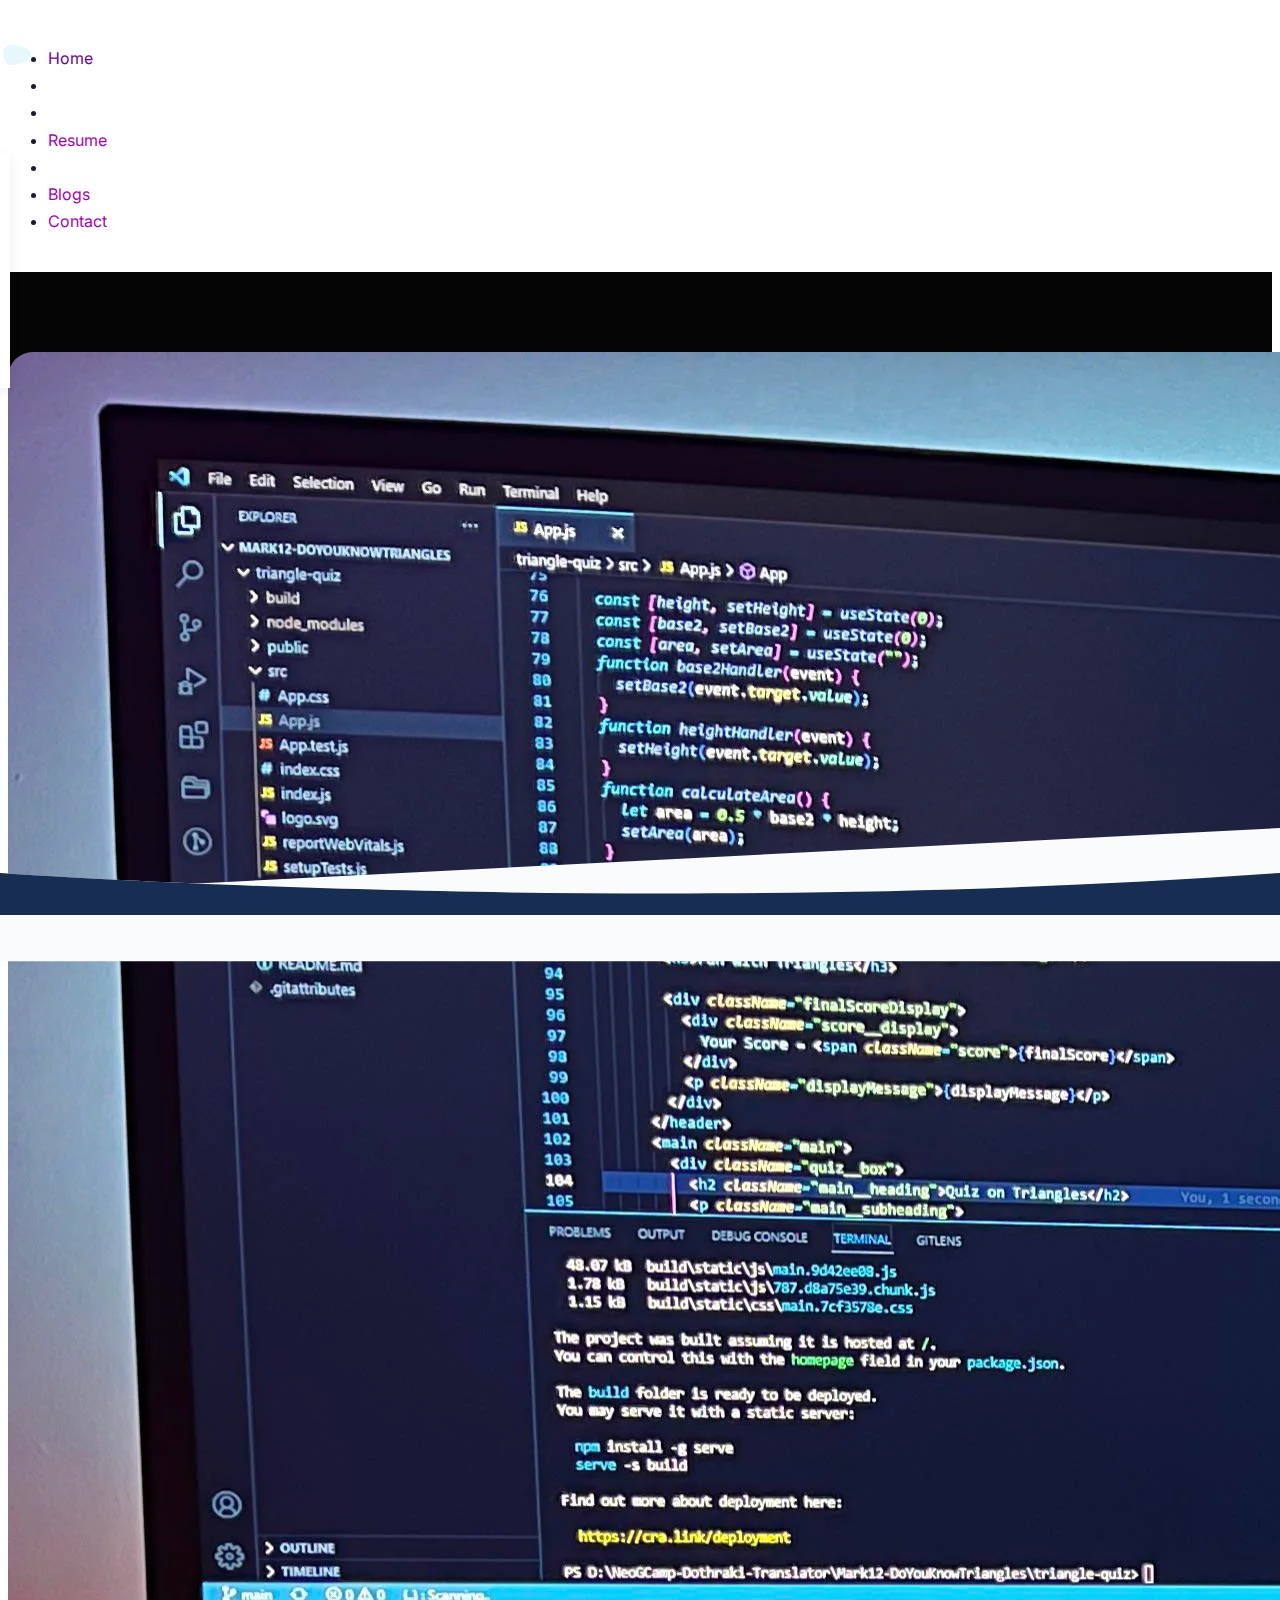
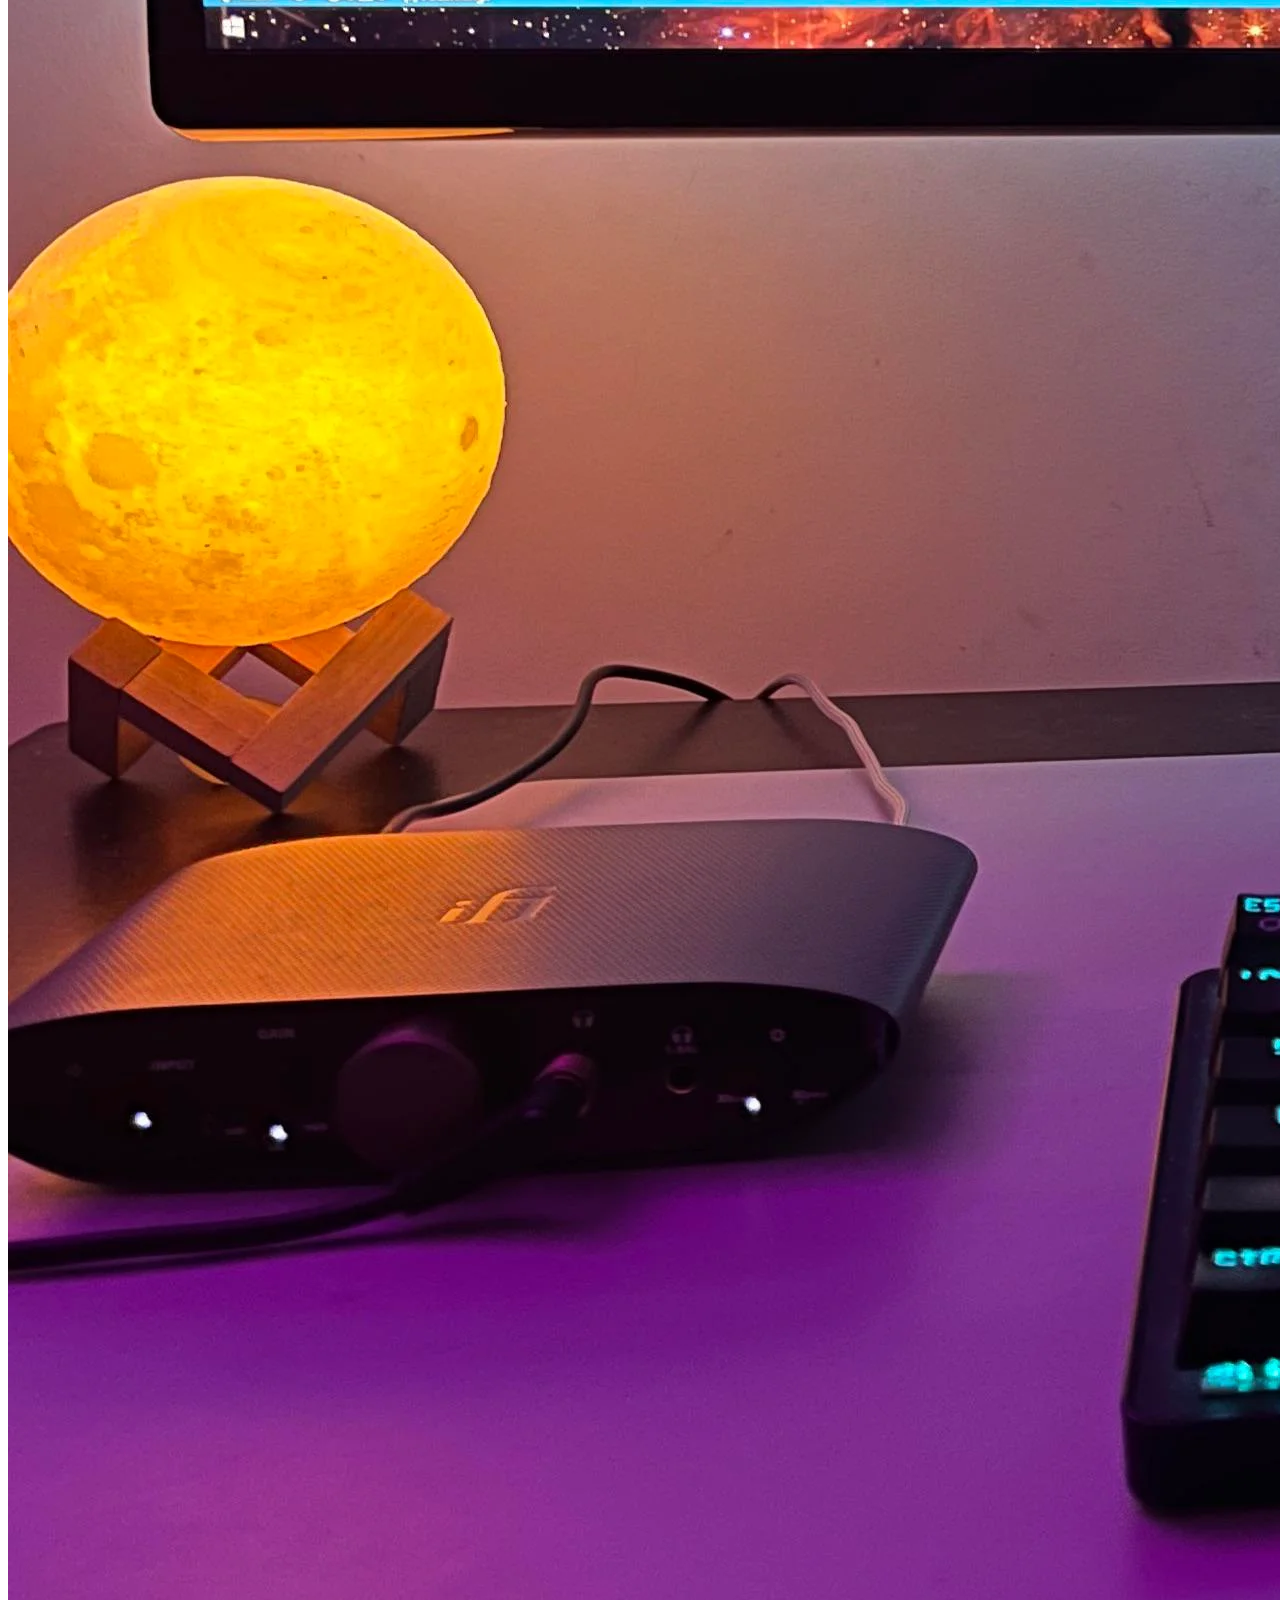
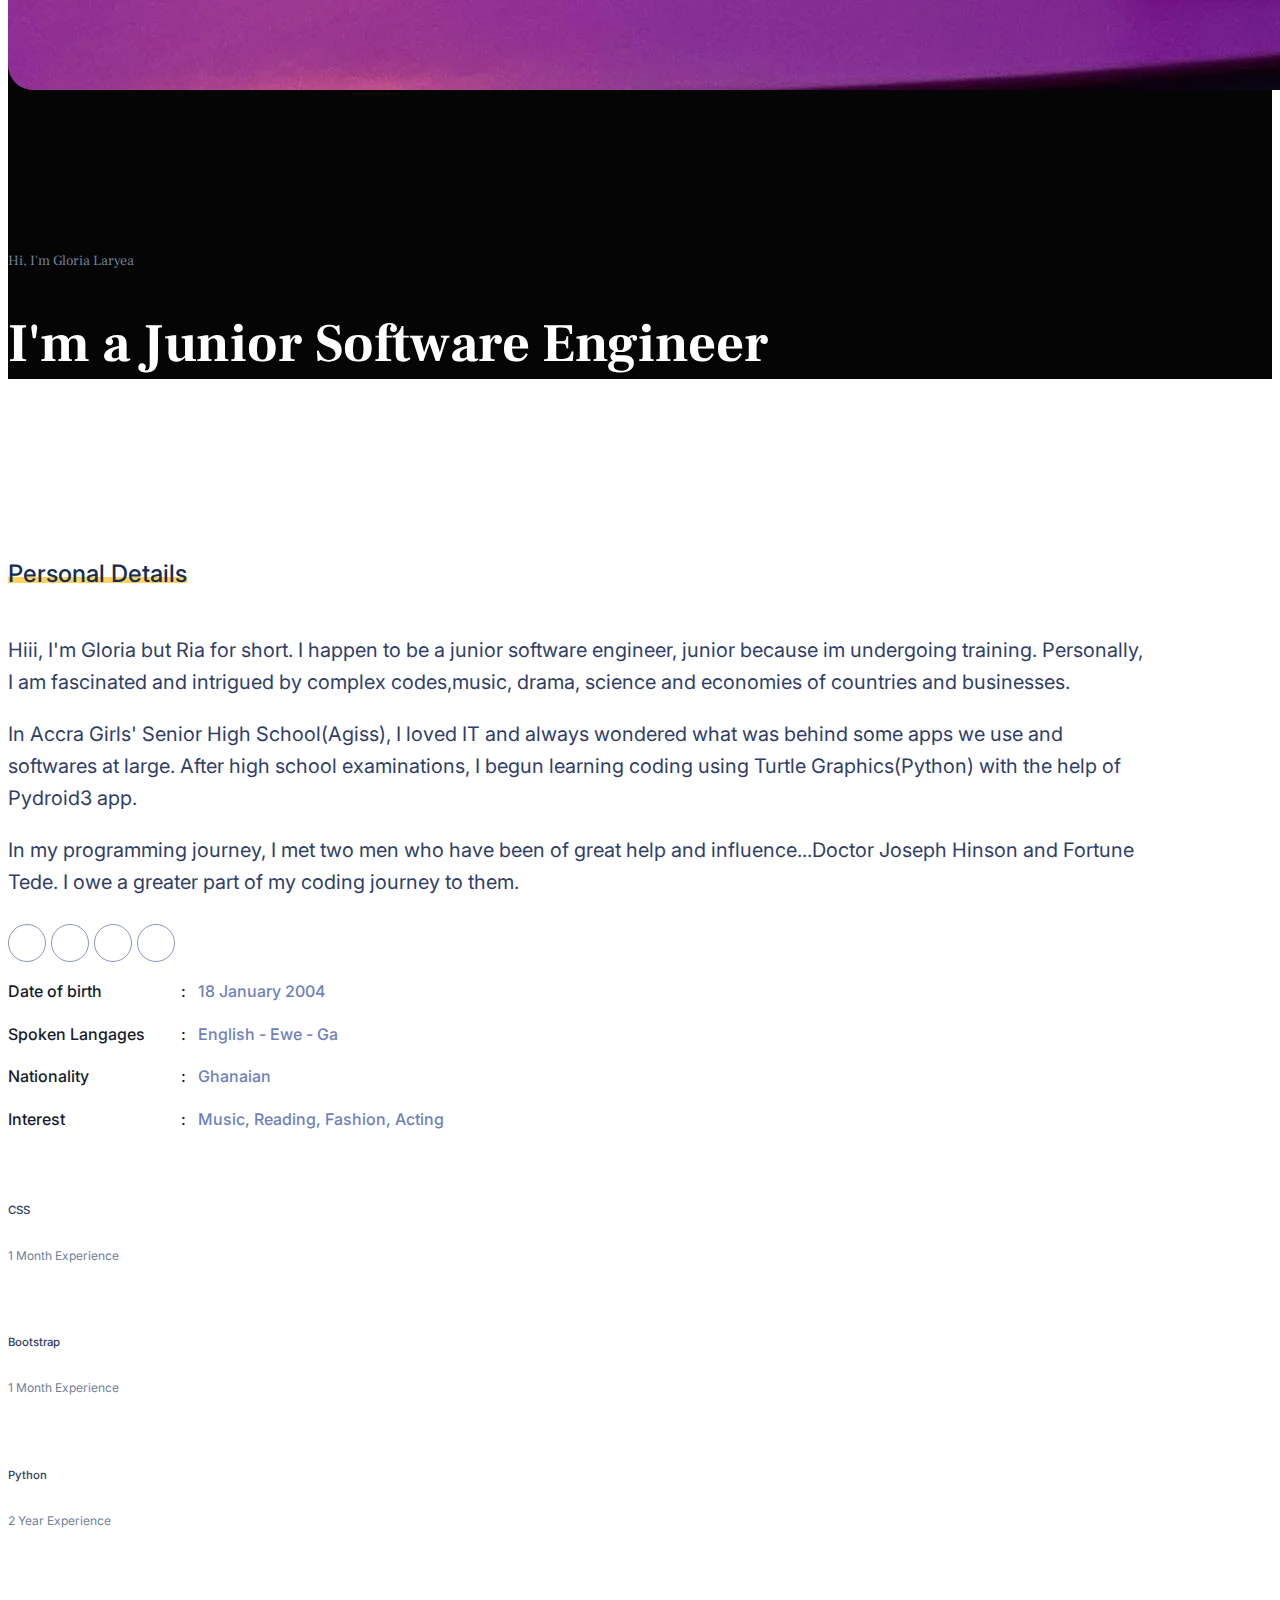
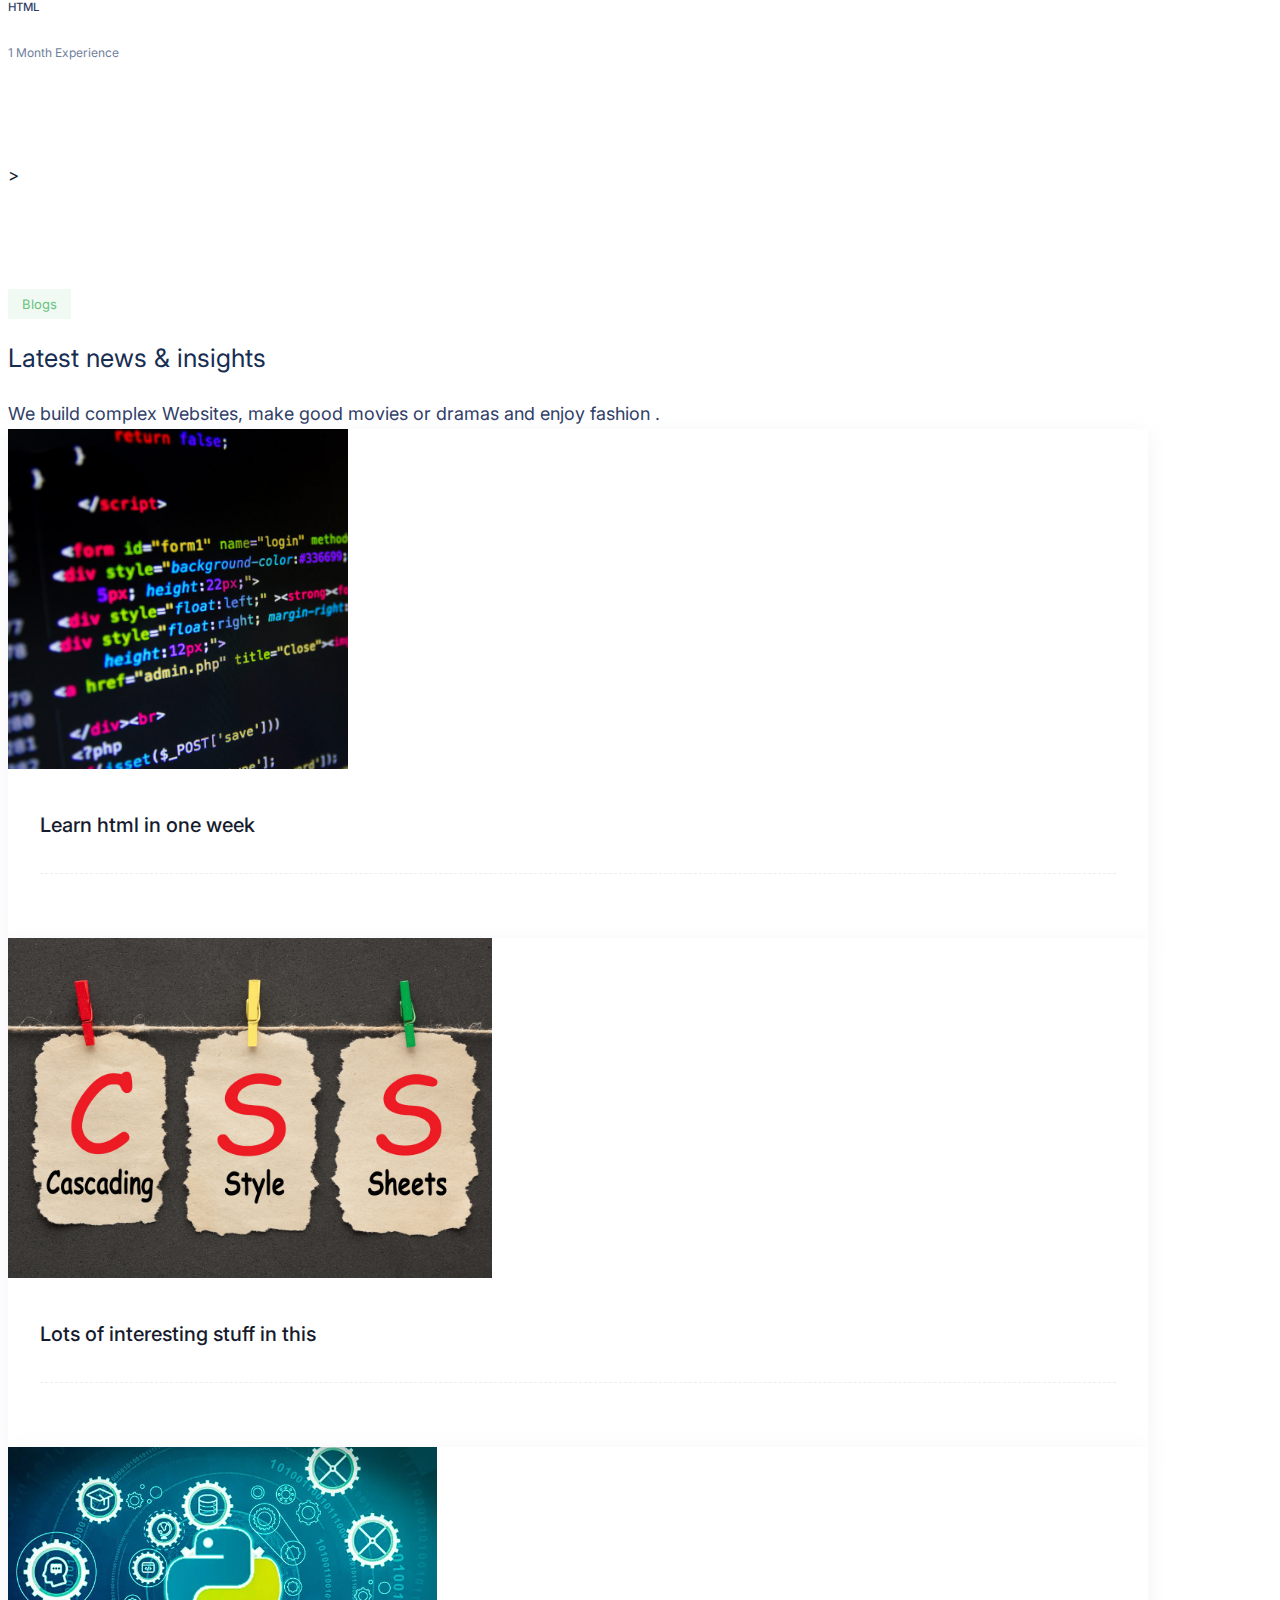
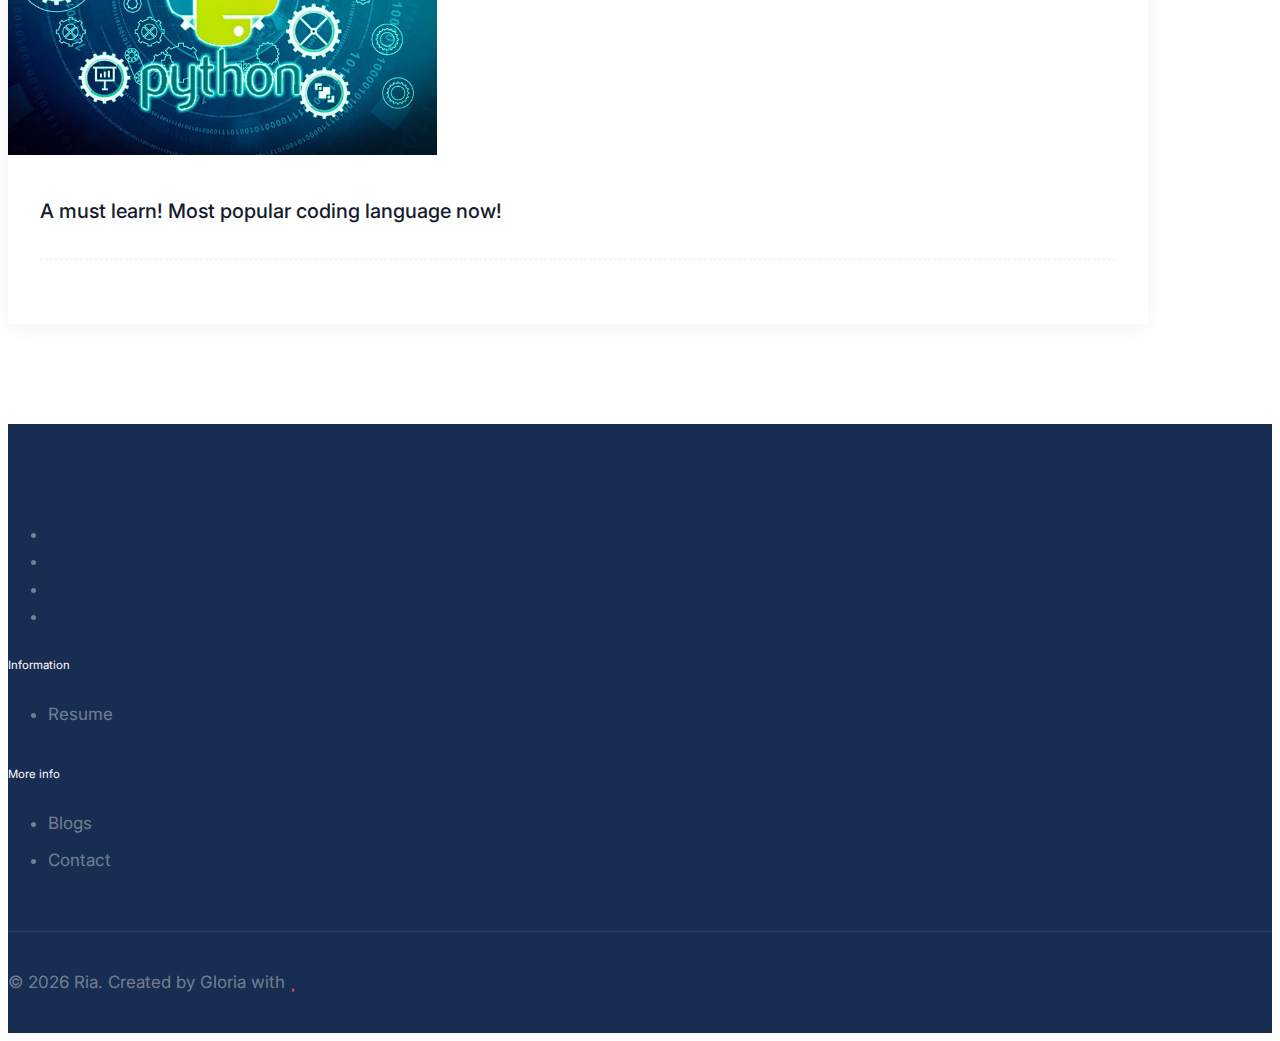
==== commit dbf3881c: "minor corrections" ====
--- a/index.html
+++ b/index.html
@@ -10,9 +10,7 @@
         <meta name="keywords" content="bootstrap 5, premium, marketing, multipurpose" />
         <meta content="Mannatthemes" name="author" />
 
-        <!-- favicon -->
-        <link rel="shortcut icon" href="images/favicon.ico" />
-
+       
         <!-- css -->
         <link href="css/bootstrap.min.css" rel="stylesheet" type="text/css" />
         <link href="css/style.min.css" rel="stylesheet" type="text/css" />
@@ -213,27 +211,6 @@
         </div>
         <!--what client says -->
        
-        <section class="section bg-light cta-pettern" id="cta">
-            <div class="container">            
-                <div class="row align-items-center">
-                    <div class="col-lg-6">
-                        <div class="pattern-1 position-absolute">
-                            <img src="images/p-1.svg" alt="" class="" height="80">
-                        </div>
-                        <h2 class="text-dark" style="line-height: 1.5; position: relative;">I Am Available For Economics and Finance Jobs.</h2>
-                        <!-- <p class="text-muted mb-0">Browse hundreds of job offers and find the bestsuitable position.</p> -->
-                    </div><!--end col--> 
-                    <div class="col-lg-6 ml-auto">
-                        <div class="cta-search">
-                            <form class="position-relative">
-                                <input type="email" placeholder="Email Address" required="">
-                                <button type="submit" class="btn btn-dark">Send Massage</button>
-                            </form>
-                        </div>
-                    </div><!--end col--> 
-                </div><!--end row--> 
-            </div><!--end container--> 
-        </section>
         
         
         <!-- our blogs -->
@@ -256,7 +233,7 @@
                             object-fit: cover;" alt="" class="img-fluid rounded-top">
                             <div class="card-body">
                                 
-                                <a href="blog-detail.html" class="fs-20 my-0 d-block fw-medium">Learn html in one week</a>
+                                <a href="html-detail.html" class="fs-20 my-0 d-block fw-medium">Learn html in one week</a>
                                 <hr class="hr-dashed">
                                 <div class="d-flex justify-content-between">
                                     <div class="meta-box">
@@ -279,7 +256,7 @@
                             height: 340px;
                             object-fit: cover;" alt="" class="img-fluid rounded-top">
                             <div class="card-body">                                
-                                <a href="blog-detail.html" class="fs-20 my-0 d-block fw-medium">Lots of interesting stuff in this</a>
+                                <a href="css-detail.html" class="fs-20 my-0 d-block fw-medium">Lots of interesting stuff in this</a>
                                 <hr class="hr-dashed">
                                 <div class="d-flex justify-content-between">
                                     <div class="meta-box">
@@ -304,7 +281,7 @@
                             height: 308px;
                             object-fit: cover;" alt="" class="img-fluid rounded-top">
                             <div class="card-body">                                
-                                <a href="blog-detail.html" class="fs-20 my-0 d-block fw-medium">A must learn! Most popular coding language now!</a>
+                                <a href="python-detail.html" class="fs-20 my-0 d-block fw-medium">A must learn! Most popular coding language now!</a>
                                 <hr class="hr-dashed">
                                 <div class="d-flex justify-content-between">
                                     <div class="meta-box">
@@ -345,7 +322,7 @@
             <div class="container">
                 <div class="row">
                     <div class="col-lg-5 border-e-dashed">
-                        <a href="layout-one-1.html">
+                        
                             
                         <ul class="list-unstyled footer-social mb-0 mt-sm-0 mt-3">
                             <li class="list-inline-item">
@@ -373,14 +350,14 @@
                             <div class="col-md-4">
                                 <h6 class="text-footer mb-4 mt-sm-0 mt-4">Information</h6>
                                 <ul class="list-unstyled footer-list">
-                                    <li><a href="#resume">Resume</a></li>
+                                    <li><a href="resume.html">Resume</a></li>
                                    
                                 </ul>
                             </div><!-- end col -->
                             <div class="col-md-4">
                                 <h6 class="text-footer mb-4 mt-sm-0 mt-4">More info</h6>
                                 <ul class="list-unstyled footer-list">
-                                    <li><a href="#blogs">Blogs</a></li>
+                                    <li><a href="blogs.html">Blogs</a></li>
                                     <li><a href="#contact">Contact</a></li>
 
                                     
